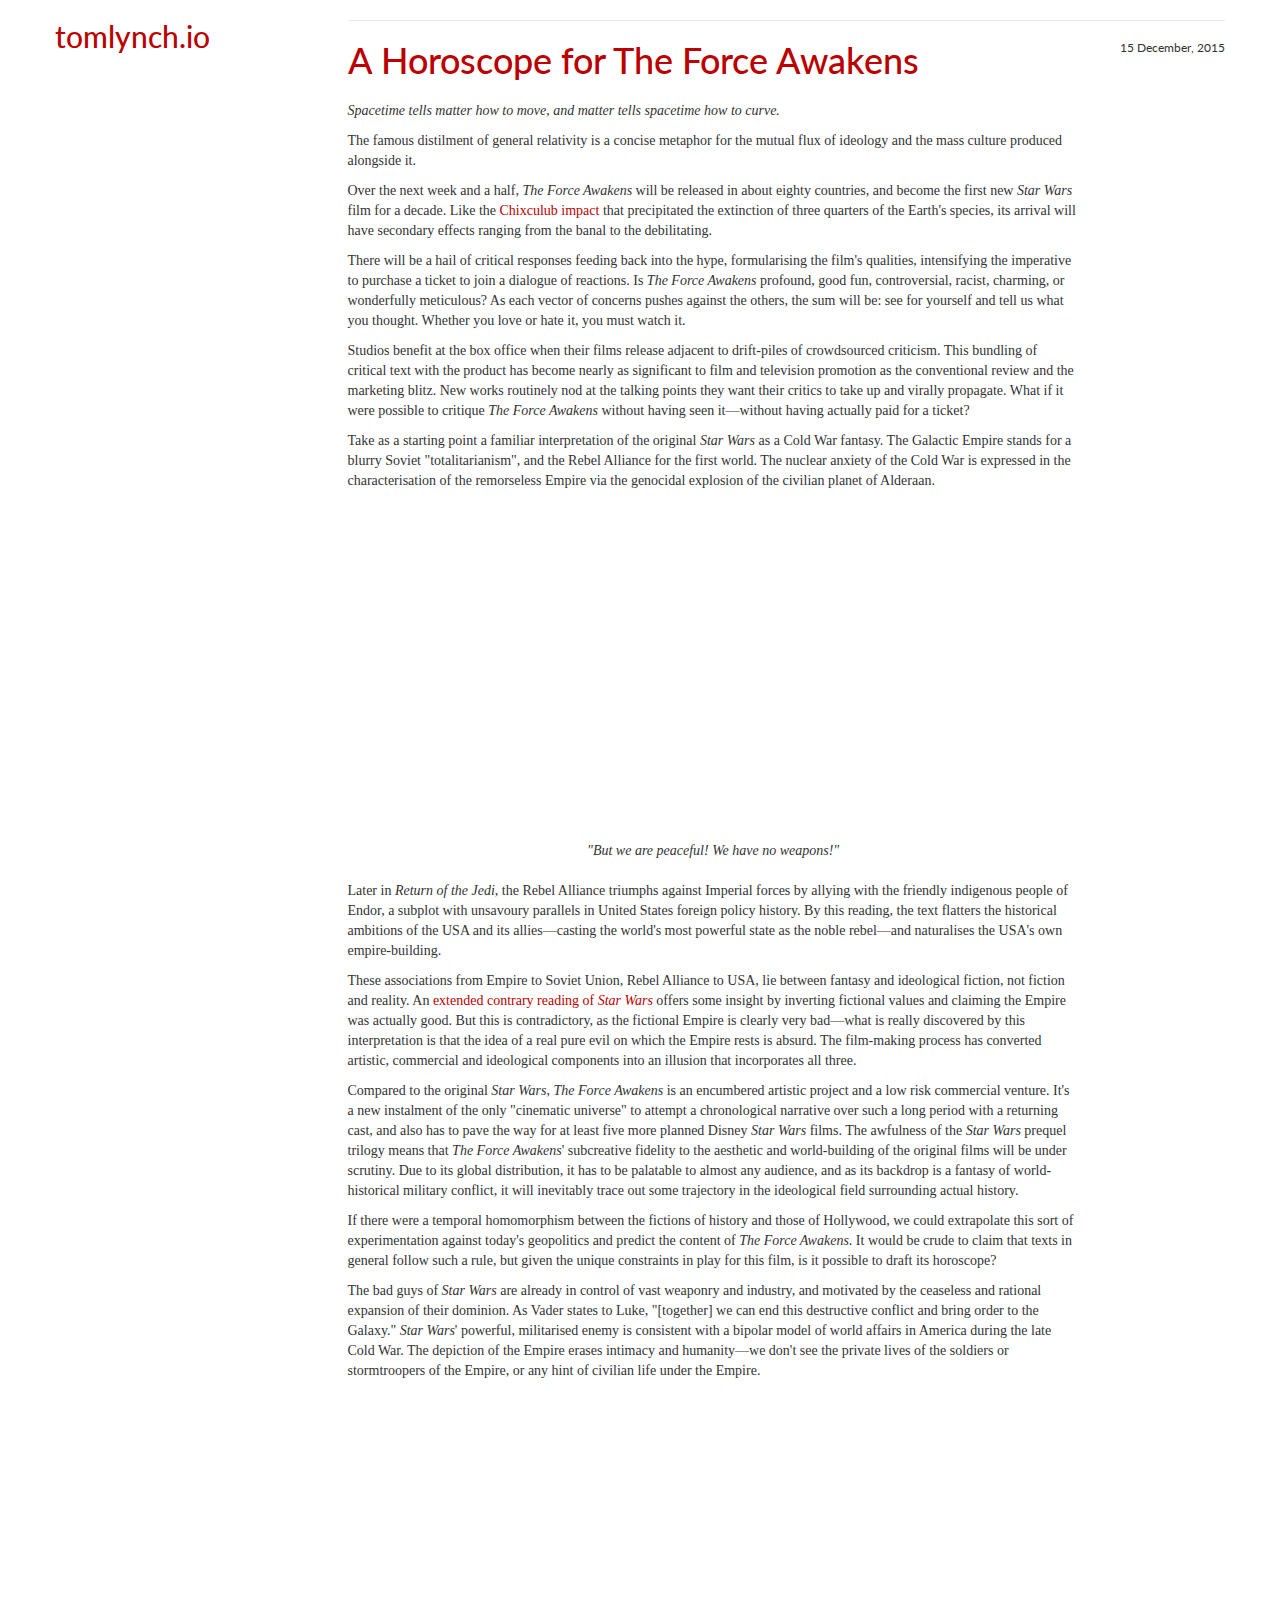
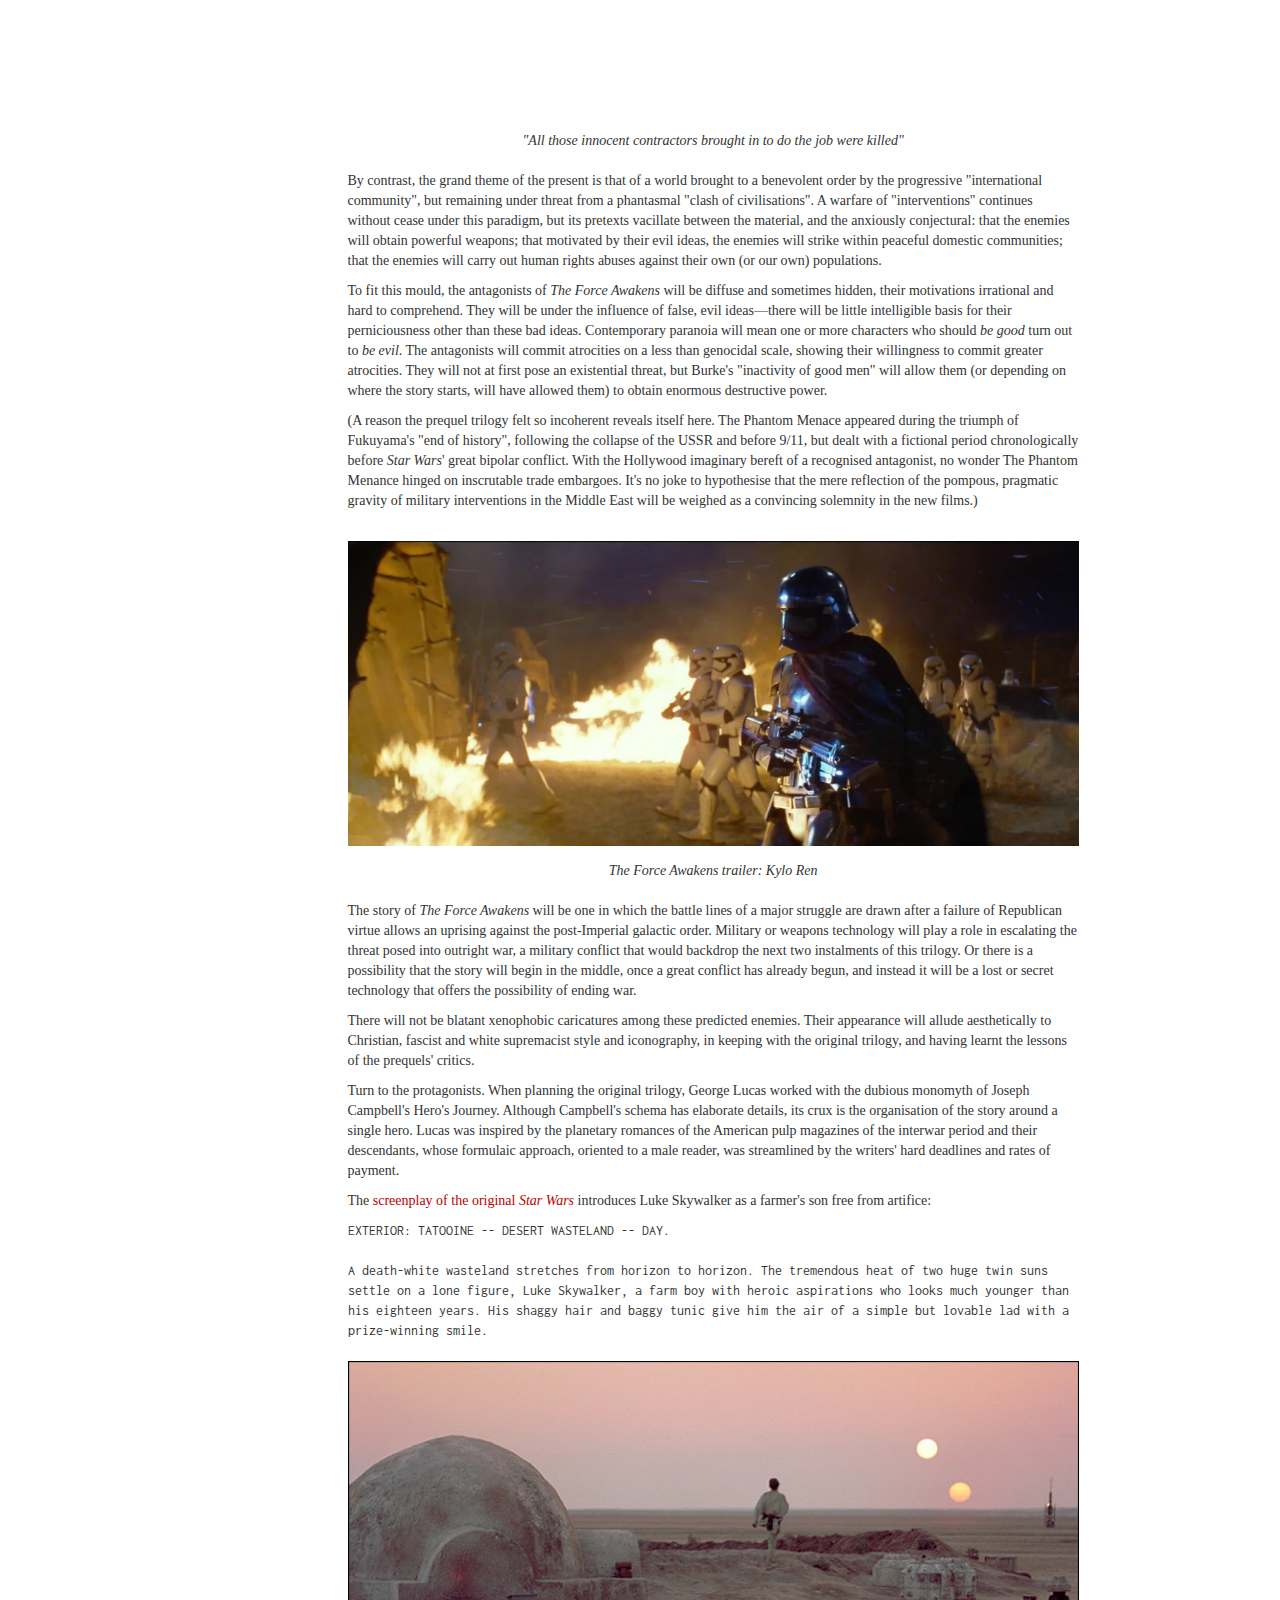
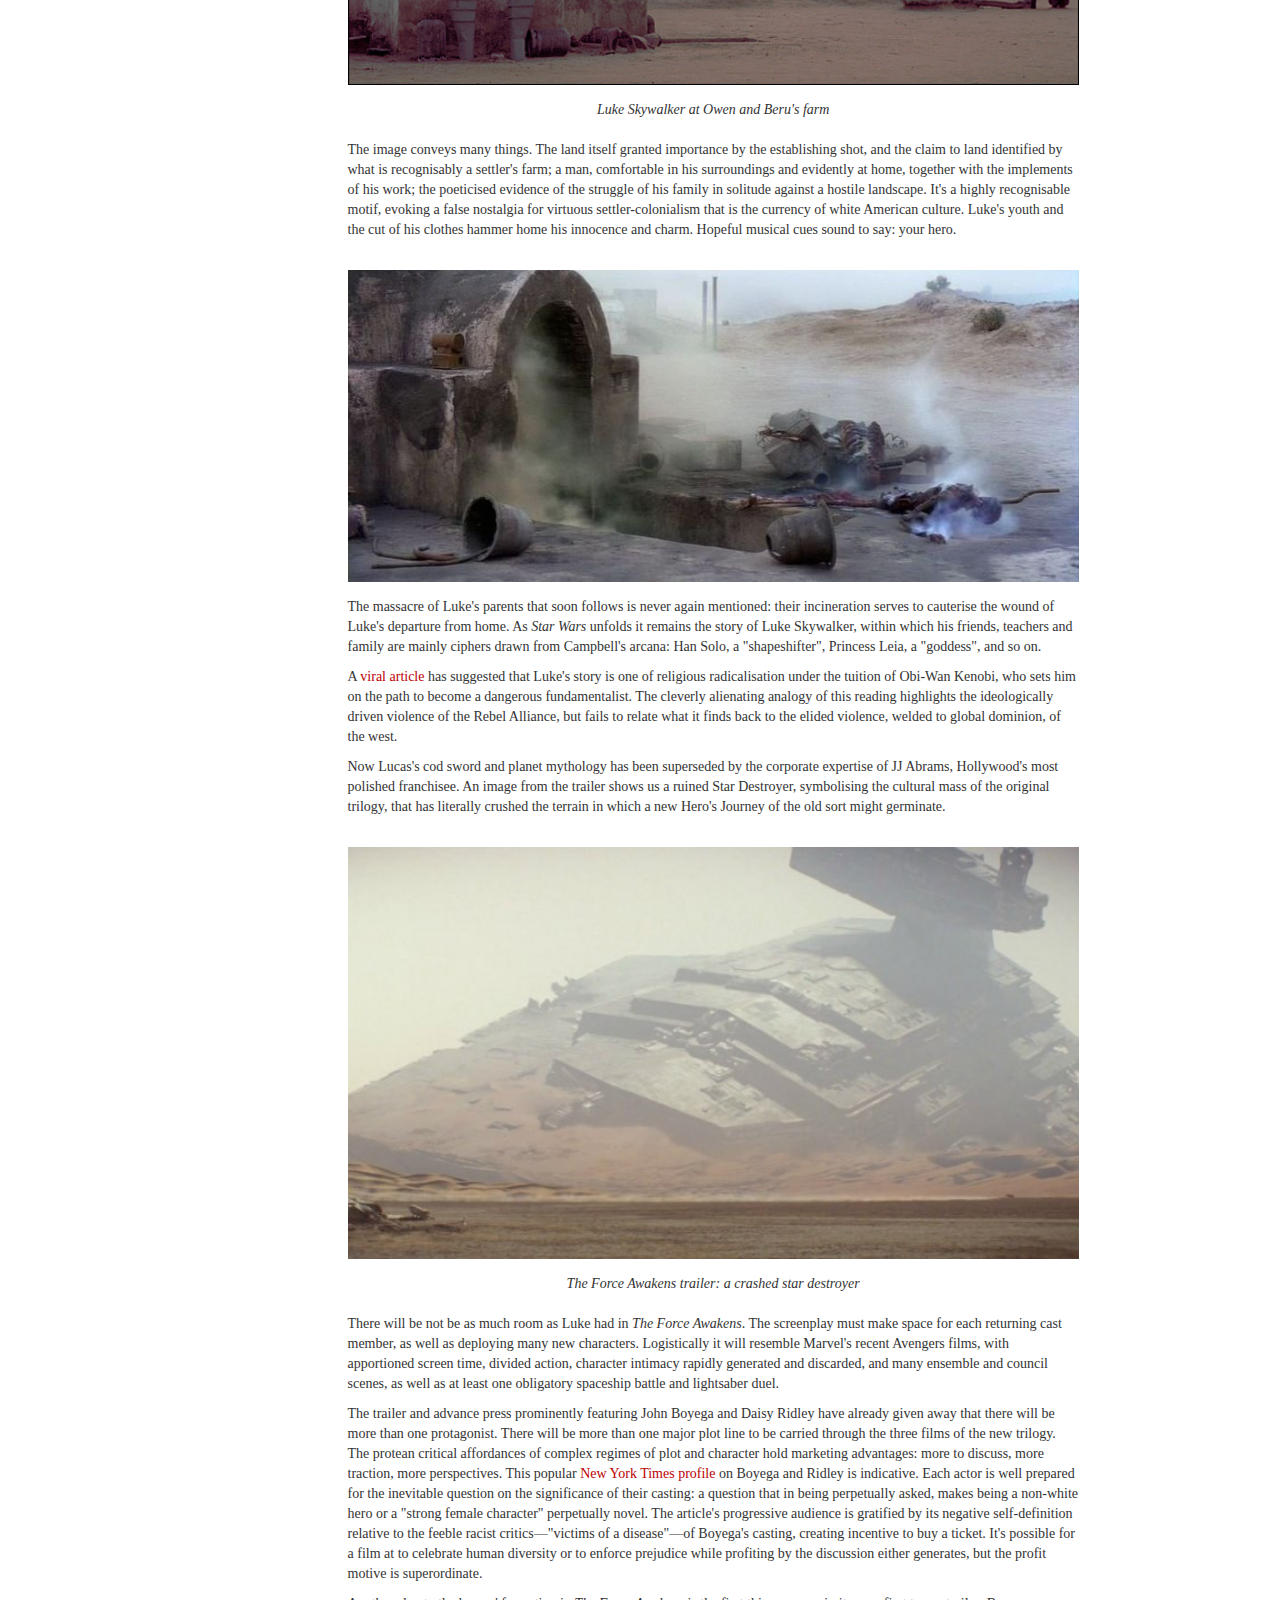
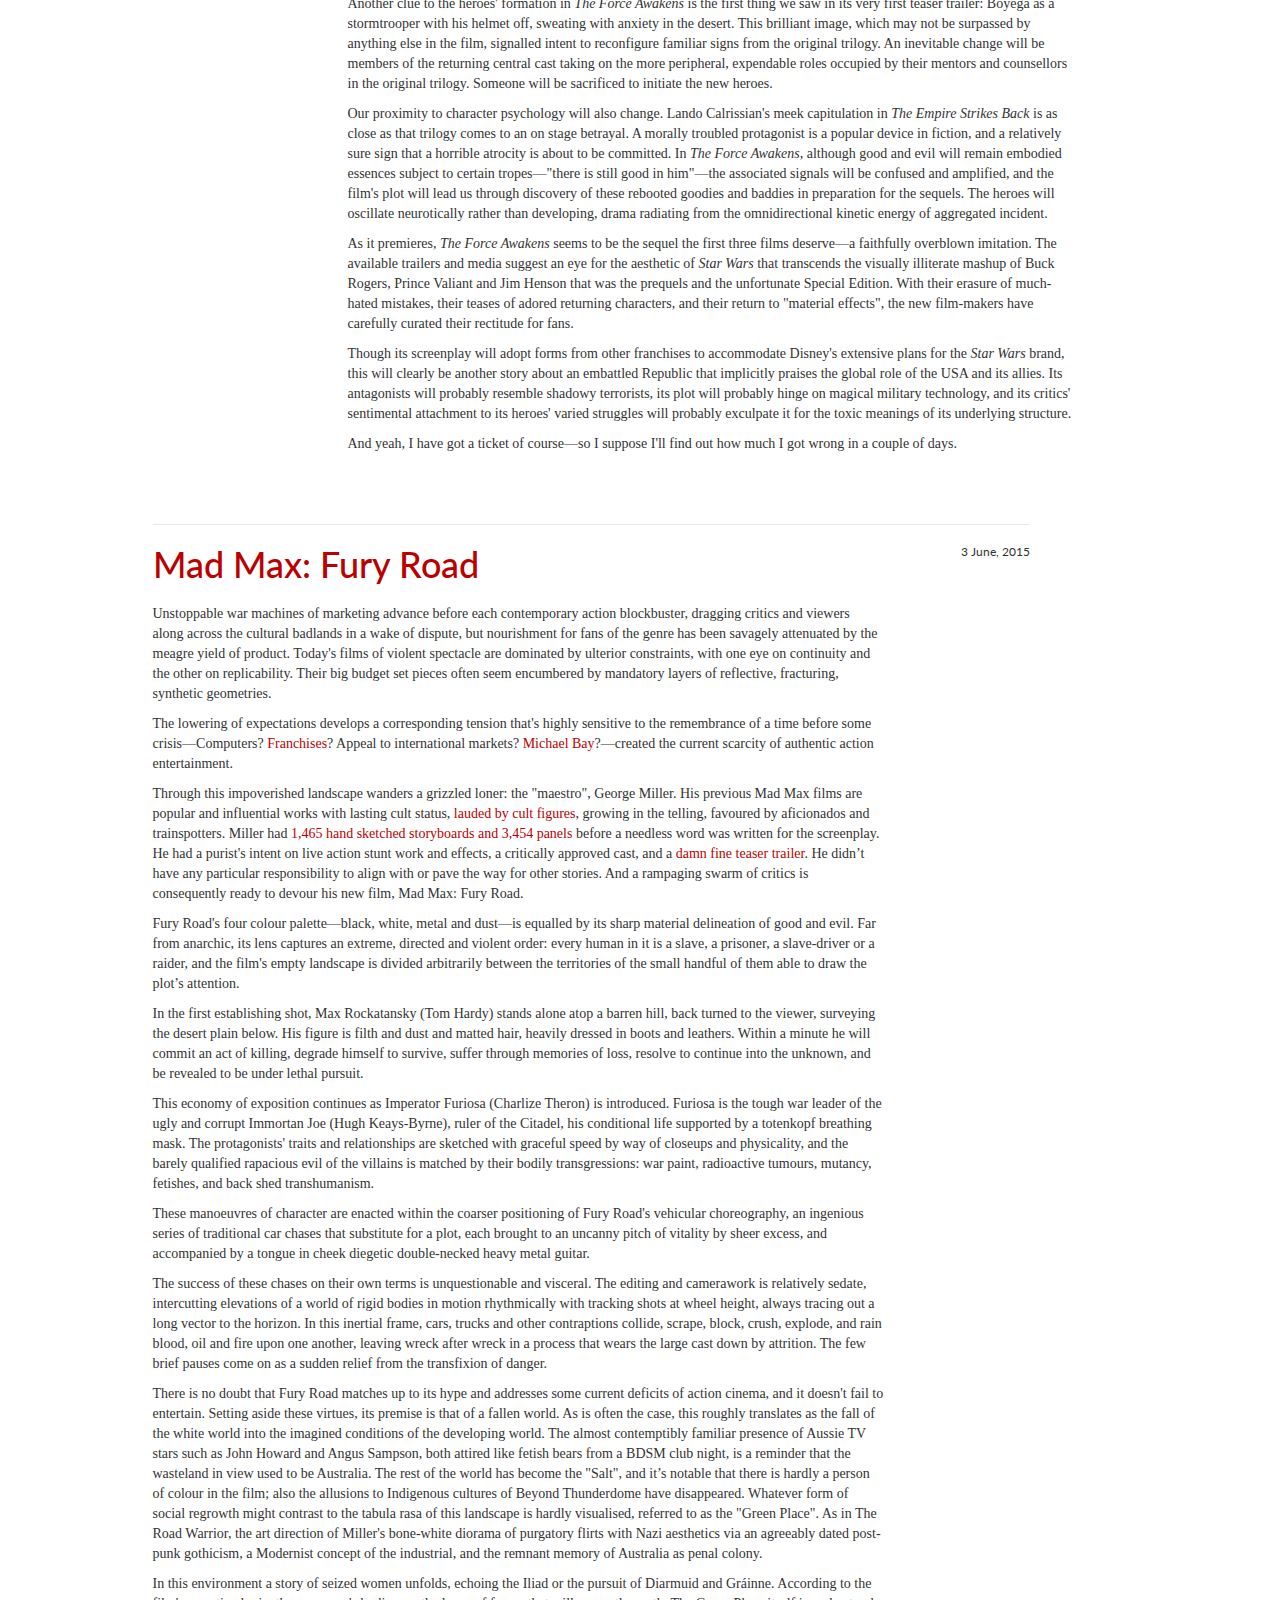
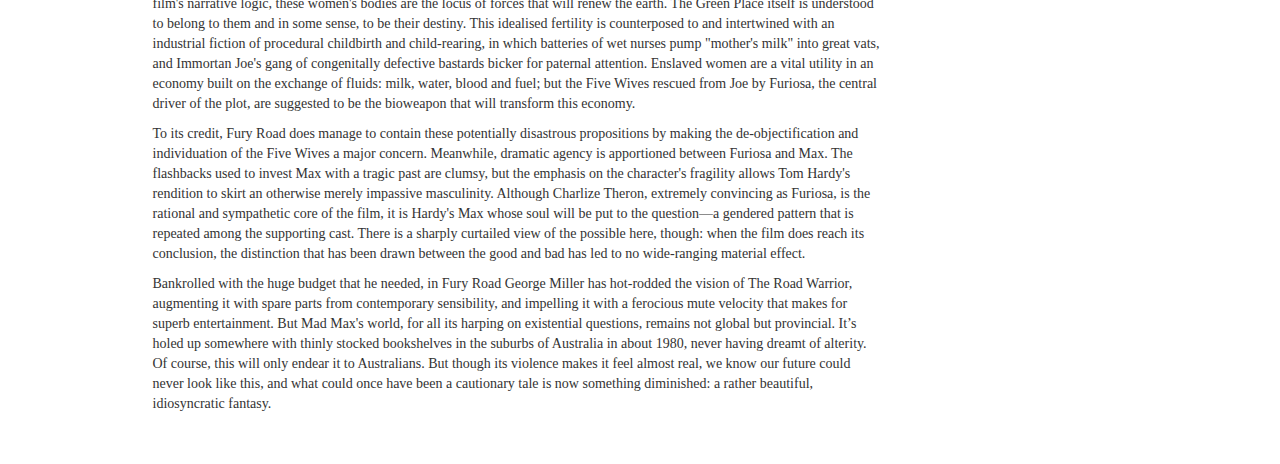
==== index.html @ 4af095e6 "updates for TFA embedded videos and screenplay formatting" ====
<!DOCTYPE html>
<html xml:lang="en" lang="en-us">
<head>
<meta http-equiv="content-type" content="text/html; charset=utf-8" />
<meta name="viewport" content="width=device-width, initial-scale=1" />
<title>tomlynch.io</title>
<meta name="author" content="Tom Lynch" />
<link rel="icon" type="image/png" href="/img/blackcircle-malevich-32x32.png" sizes="32x32" />
<link rel="icon" type="image/png" href="/img/blackcircle-malevich-16x16.png" sizes="16x16" />
<link href="/atom.xml" rel="alternate" title="the attentive worker" type="application/atom+xml" />
<link href="http://fonts.googleapis.com/css?family=Lato:400,700,400italic,700italic" rel="stylesheet" type="text/css" />
<link href="http://fonts.googleapis.com/css?family=Inconsolata:400,700&amp;subset=latin,latin-ext" rel="stylesheet" type="text/css" />
<link href="/css/tomlynchio.min.css" rel="stylesheet" />
</head>
<body>
<div class="container">
  <div class="row">
    <div class="left-bar col-md-2">
      <nav class="navbar navbar-default nav-stacked">
	<div class="navbar-header">
	  <!--<button type="button" class="navbar-toggle" data-toggle="collapse" data-target=".navbar-collapse">
	    <span class="sr-only">Toggle navigation</span>
	    <span class="glyphicon glyphicon-list"></span>
			</button>-->
	  <h2><a href="/">tomlynch.io</a></h2>
	</div>
	<!--<div class="collapse navbar-collapse">
	  <ul class="nav navbar-nav">
	    <li><h3><a href="/about">about</a></h3></li>
	    <li><h3><a href="/">archive</a></h3></li>
	    <li><h3><a href="/">categories</a></h3></li>
	    <li><h3><a href="/">tags</a></h3></li>
	  </ul>
		</div>-->
      </nav>
      <div class="hidden-xs hidden-sm">
	<script language="javascript" src="http://pinboard.in//widgets/v1/linkroll/?user=attentive&amp;count=50&amp;tag=reading"></script>
      </div>
    </div>
    <div class="silkscreen-post">
      <div class="col-md-1"></div>
      <div class="main col-md-9">
	<div class="body col-md-10">
	  <h1 class="silkscreen-title"><a href="2015/12/15/a-horoscope-for-the-force-awakens">A Horoscope for The Force Awakens</a></h1>
	  <h6 class="date silkscreen-published hidden-md hidden-lg">15 December, 2015</h6>
	  <div class="silkscreen-body"><html><head></head><body><p><em>Spacetime tells matter how to move, and matter tells spacetime how to curve.</em></p><p>The famous distilment of general relativity is a concise metaphor for the mutual flux of ideology and the mass culture produced alongside it. </p><p>Over the next week and a half, <em>The Force Awakens</em> will be released in about eighty countries, and become the first new <em>Star Wars</em> film for a decade. Like the <a href="https://en.wikipedia.org/wiki/Chicxulub_impactor">Chixculub impact</a> that precipitated the extinction of three quarters of the Earth's species, its arrival will have secondary effects ranging from the banal to the debilitating. </p><p>There will be a hail of critical responses feeding back into the hype, formularising the film's qualities, intensifying the imperative to purchase a ticket to join a dialogue of reactions. Is <em>The Force Awakens</em> profound, good fun, controversial, racist, charming, or wonderfully meticulous? As each vector of concerns pushes against the others, the sum will be: see for yourself and tell us what you thought. Whether you love or hate it, you must watch it. </p><p>Studios benefit at the box office when their films release adjacent to drift-piles of crowdsourced criticism. This bundling of critical text with the product has become nearly as significant to film and television promotion as the conventional review and the marketing blitz. New works routinely nod at the talking points they want their critics to take up and virally propagate. What if it were possible to critique <em>The Force Awakens</em> without having seen it—without having actually paid for a ticket?</p><p>Take as a starting point a familiar interpretation of the original <em>Star Wars</em> as a Cold War fantasy. The Galactic Empire stands for a blurry Soviet "totalitarianism", and the Rebel Alliance for the first world. The nuclear anxiety of the Cold War is expressed in the characterisation of the remorseless Empire via the genocidal explosion of the civilian planet of Alderaan.</p>
<p class="video-wrapper">
<iframe allowfullscreen="" class="video" frameborder="0" height="315" src="https://www.youtube.com/embed/p0qLzsIhUMk" width="560"></iframe></p>
<p class="caption">"But we are peaceful! We have no weapons!"</p><p>Later in <em>Return of the Jedi</em>, the Rebel Alliance triumphs against Imperial forces by allying with the friendly indigenous people of Endor, a subplot with unsavoury parallels in United States foreign policy history. By this reading, the text flatters the historical ambitions of the USA and its allies—casting the world's most powerful state as the noble rebel—and naturalises the USA's own empire-building.</p><p>These associations from Empire to Soviet Union, Rebel Alliance to USA, lie between fantasy and ideological fiction, not fiction and reality. An <a href="http://www.weeklystandard.com/article/2540">extended contrary reading of <em>Star Wars</em></a> offers some insight by inverting fictional values and claiming the Empire was actually good. But this is contradictory, as the fictional Empire is clearly very bad—what is really discovered by this interpretation is that the idea of a real pure evil on which the Empire rests is absurd. The film-making process has converted artistic, commercial and ideological components into an illusion that incorporates all three. </p><p>Compared to the original <em>Star Wars</em>, <em>The Force Awakens</em> is an encumbered artistic project and a low risk commercial venture. It's a new instalment of the only "cinematic universe" to attempt a chronological narrative over such a long period with a returning cast, and also has to pave the way for at least five more planned Disney <em>Star Wars</em> films. The awfulness of the <em>Star Wars</em> prequel trilogy means that <em>The Force Awakens</em>' subcreative fidelity to the aesthetic and world-building of the original films will be under scrutiny. Due to its global distribution, it has to be palatable to almost any audience, and as its backdrop is a fantasy of world-historical military conflict, it will inevitably trace out some trajectory in the ideological field surrounding actual history. </p><p>If there were a temporal homomorphism between the fictions of history and those of Hollywood, we could extrapolate this sort of experimentation against today's geopolitics and predict the content of <em>The Force Awakens</em>. It would be crude to claim that texts in general follow such a rule, but given the unique constraints in play for this film, is it possible to draft its horoscope? </p><p>The bad guys of <em>Star Wars</em> are already in control of vast weaponry and industry, and motivated by the ceaseless and rational expansion of their dominion. As Vader states to Luke, "[together] we can end this destructive conflict and bring order to the Galaxy." <em>Star Wars</em>' powerful, militarised enemy is consistent with a bipolar model of world affairs in America during the late Cold War. The depiction of the Empire erases intimacy and humanity—we don't see the private lives of the soldiers or stormtroopers of the Empire, or any hint of civilian life under the Empire. </p>
<p class="video-wrapper">
<iframe allowfullscreen="" class="video" frameborder="0" height="315" src="https://www.youtube.com/embed/iQdDRrcAOjA" width="560"></iframe></p>
<p class="caption">"All those innocent contractors brought in to do the job were killed"</p><p>By contrast, the grand theme of the present is that of a world brought to a benevolent order by the progressive "international community", but remaining under threat from a phantasmal "clash of civilisations". A warfare of "interventions" continues without cease under this paradigm, but its pretexts vacillate between the material, and the anxiously conjectural: that the enemies will obtain powerful weapons; that motivated by their evil ideas, the enemies will strike within peaceful domestic communities; that the enemies will carry out human rights abuses against their own (or our own) populations. </p><p>To fit this mould, the antagonists of <em>The Force Awakens</em> will be diffuse and sometimes hidden, their motivations irrational and hard to comprehend. They will be under the influence of false, evil ideas—there will be little intelligible basis for their perniciousness other than these bad ideas. Contemporary paranoia will mean one or more characters who should <em>be good</em> turn out to <em>be evil</em>. The antagonists will commit atrocities on a less than genocidal scale, showing their willingness to commit greater atrocities. They will not at first pose an existential threat, but Burke's "inactivity of good men" will allow them (or depending on where the story starts, will have allowed them) to obtain enormous destructive power. </p><p>(A reason the prequel trilogy felt so incoherent reveals itself here. The Phantom Menace appeared during the triumph of Fukuyama's "end of history", following the collapse of the USSR and before 9/11, but dealt with a fictional period chronologically before <em>Star Wars</em>' great bipolar conflict. With the Hollywood imaginary bereft of a recognised antagonist, no wonder The Phantom Menance hinged on inscrutable trade embargoes. It's no joke to hypothesise that the mere reflection of the pompous, pragmatic gravity of military interventions in the Middle East will be weighed as a convincing solemnity in the new films.)</p><p><img _="" alt="The Force Awakens: Kylo Ren" src="/2015/12/15/a-horoscope-for-the-force-awakens/starwars_kylo_ren.jpg" /> </p><p class="caption">The Force Awakens trailer: Kylo Ren</p><p></p><p>The story of <em>The Force Awakens</em> will be one in which the battle lines of a major struggle are drawn after a failure of Republican virtue allows an uprising against the post-Imperial galactic order. Military or weapons technology will play a role in escalating the threat posed into outright war, a military conflict that would backdrop the next two instalments of this trilogy. Or there is a possibility that the story will begin in the middle, once a great conflict has already begun, and instead it will be a lost or secret technology that offers the possibility of ending war. </p><p>There will not be blatant xenophobic caricatures among these predicted enemies. Their appearance will allude aesthetically to Christian, fascist and white supremacist style and iconography, in keeping with the original trilogy, and having learnt the lessons of the prequels' critics. </p><p>Turn to the protagonists. When planning the original trilogy, George Lucas worked with the dubious monomyth of Joseph Campbell's Hero's Journey. Although Campbell's schema has elaborate details, its crux is the organisation of the story around a single hero. Lucas was inspired by the planetary romances of the American pulp magazines of the interwar period and their descendants, whose formulaic approach, oriented to a male reader, was streamlined by the writers' hard deadlines and rates of payment. </p><p>The <a href="https://sfy.ru/?script=star_wars">screenplay of the original <em>Star Wars</em></a> introduces Luke Skywalker as a farmer's son free from artifice: </p>
<div class="screenplay">EXTERIOR: TATOOINE -- DESERT WASTELAND -- DAY.
 <br /><br />
A death-white wasteland stretches from horizon to horizon. The 
tremendous heat of two huge twin suns settle on a lone figure, 
Luke Skywalker, a farm boy with heroic aspirations who looks 
much younger than his eighteen years. His shaggy hair and 
baggy tunic give him the air of a simple but lovable lad with 
a prize-winning smile.</div><p><img _="" alt="Luke at Owen and Beru's farm" src="/2015/12/15/a-horoscope-for-the-force-awakens/starwars_luke_tatooine.png" /> </p><p class="caption">Luke Skywalker at Owen and Beru's farm</p><p></p><p>The image conveys many things. The land itself granted importance by the establishing shot, and the claim to land identified by what is recognisably a settler's farm; a man, comfortable in his surroundings and evidently at home, together with the implements of his work; the poeticised evidence of the struggle of his family in solitude against a hostile landscape. It's a highly recognisable motif, evoking a false nostalgia for virtuous settler-colonialism that is the currency of white American culture. Luke's youth and the cut of his clothes hammer home his innocence and charm. Hopeful musical cues sound to say: your hero.</p><p><img _="" alt="Owen and Beru's bodies" src="/2015/12/15/a-horoscope-for-the-force-awakens/starwars_owen_beru.jpg" /></p><p>The massacre of Luke's parents that soon follows is never again mentioned: their incineration serves to cauterise the wound of Luke's departure from home. As <em>Star Wars</em> unfolds it remains the story of Luke Skywalker, within which his friends, teachers and family are mainly ciphers drawn from Campbell's arcana: Han Solo, a "shapeshifter", Princess Leia, a "goddess", and so on.</p><p>A <a href="http://decider.com/2015/12/11/the-radicalization-of-luke-skywalker-a-jedis-path-to-jihad/">viral article</a> has suggested that Luke's story is one of religious radicalisation under the tuition of Obi-Wan Kenobi, who sets him on the path to become a dangerous fundamentalist. The cleverly alienating analogy of this reading highlights the ideologically driven violence of the Rebel Alliance, but fails to relate what it finds back to the elided violence, welded to global dominion, of the west.</p><p>Now Lucas's cod sword and planet mythology has been superseded by the corporate expertise of JJ Abrams, Hollywood's most polished franchisee. An image from the trailer shows us a ruined Star Destroyer, symbolising the cultural mass of the original trilogy, that has literally crushed the terrain in which a new Hero's Journey of the old sort might germinate. </p><p><img _="" alt="The Force Awakens: a crashed Star Destroyer" src="/2015/12/15/a-horoscope-for-the-force-awakens/starwars_crashed_star_destroyer.jpg" /> </p><p class="caption">The Force Awakens trailer: a crashed star destroyer</p><p></p><p>There will be not be as much room as Luke had in <em>The Force Awakens</em>. The screenplay must make space for each returning cast member, as well as deploying many new characters. Logistically it will resemble Marvel's recent Avengers films, with apportioned screen time, divided action, character intimacy rapidly generated and discarded, and many ensemble and council scenes, as well as at least one obligatory spaceship battle and lightsaber duel. </p><p>The trailer and advance press prominently featuring John Boyega and Daisy Ridley have already given away that there will be more than one protagonist. There will be more than one major plot line to be carried through the three films of the new trilogy. The protean critical affordances of complex regimes of plot and character hold marketing advantages: more to discuss, more traction, more perspectives. This popular <a href="http://mobile.nytimes.com/2015/12/20/movies/in-new-star-wars-daisy-ridley-and-john-boyega-brace-for-galactic-fame.html">New York Times profile</a> on Boyega and Ridley is indicative. Each actor is well prepared for the inevitable question on the significance of their casting: a question that in being perpetually asked, makes being a non-white hero or a "strong female character" perpetually novel. The article's progressive audience is gratified by its negative self-definition relative to the feeble racist critics—"victims of a disease"—of Boyega's casting, creating incentive to buy a ticket. It's possible for a film at to celebrate human diversity or to enforce prejudice while profiting by the discussion either generates, but the profit motive is superordinate. </p><p>Another clue to the heroes' formation in <em>The Force Awakens</em> is the first thing we saw in its very first teaser trailer: Boyega as a stormtrooper with his helmet off, sweating with anxiety in the desert. This brilliant image, which may not be surpassed by anything else in the film, signalled intent to reconfigure familiar signs from the original trilogy. An inevitable change will be members of the returning central cast taking on the more peripheral, expendable roles occupied by their mentors and counsellors in the original trilogy. Someone will be sacrificed to initiate the new heroes. </p><p>Our proximity to character psychology will also change. Lando Calrissian's meek capitulation in <em>The Empire Strikes Back</em> is as close as that trilogy comes to an on stage betrayal. A morally troubled protagonist is a popular device in fiction, and a relatively sure sign that a horrible atrocity is about to be committed. In <em>The Force Awakens</em>, although good and evil will remain embodied essences subject to certain tropes—"there is still good in him"—the associated signals will be confused and amplified, and the film's plot will lead us through discovery of these rebooted goodies and baddies in preparation for the sequels. The heroes will oscillate neurotically rather than developing, drama radiating from the omnidirectional kinetic energy of aggregated incident. </p><p>As it premieres, <em>The Force Awakens</em> seems to be the sequel the first three films deserve—a faithfully overblown imitation. The available trailers and media suggest an eye for the aesthetic of <em>Star Wars</em> that transcends the visually illiterate mashup of Buck Rogers, Prince Valiant and Jim Henson that was the prequels and the unfortunate Special Edition. With their erasure of much-hated mistakes, their teases of adored returning characters, and their return to "material effects", the new film-makers have carefully curated their rectitude for fans. </p><p>Though its screenplay will adopt forms from other franchises to accommodate Disney's extensive plans for the <em>Star Wars</em> brand, this will clearly be another story about an embattled Republic that implicitly praises the global role of the USA and its allies. Its antagonists will probably resemble shadowy terrorists, its plot will probably hinge on magical military technology, and its critics' sentimental attachment to its heroes' varied struggles will probably exculpate it for the toxic meanings of its underlying structure. </p><p>And yeah, I have got a ticket of course—so I suppose I'll find out how much I got wrong in a couple of days.</p></body></html></div>
	</div>
	<div class="right-bar col-md-2 hidden-xs hidden-sm">
	  <h6 class="date silkscreen-published">15 December, 2015</h6>      
	</div>
      </div>
    </div><div class="silkscreen-post">
      <div class="col-md-1"></div>
      <div class="main col-md-9">
	<div class="body col-md-10">
	  <h1 class="silkscreen-title"><a href="2015/6/3/mad-max-fury-road">Mad Max: Fury Road</a></h1>
	  <h6 class="date silkscreen-published hidden-md hidden-lg">3 June, 2015</h6>
	  <div class="silkscreen-body"><html><head></head><body><p>Unstoppable war machines of marketing advance before each contemporary action blockbuster, dragging critics and viewers along across the cultural badlands in a wake of dispute, but nourishment for fans of the genre has been savagely attenuated by the meagre yield of product. Today's films of violent spectacle are dominated by ulterior constraints, with one eye on continuity and the other on replicability. Their big budget set pieces often seem encumbered by mandatory layers of reflective, fracturing, synthetic geometries.</p><p>The lowering of expectations develops a corresponding tension that's highly sensitive to the remembrance of a time before some crisis—Computers? <a href="http://marvel.com/avengers">Franchises</a>? Appeal to international markets? <a href="https://www.youtube.com/watch?v=2THVvshvq0Q">Michael Bay</a>?—created the current scarcity of authentic action entertainment.</p><p>Through this impoverished landscape wanders a grizzled loner: the "maestro", George Miller. His previous Mad Max films are popular and influential works with lasting cult status, <a href="http://www.ballardian.com/mad-max-punks-sistine-chapel-a-ballardian-primer">lauded by cult figures</a>, growing in the telling, favoured by aficionados and trainspotters. Miller had <a href="http://www.wired.com/2015/05/mad-max-fury-road/">1,465 hand sketched storyboards and 3,454 panels</a> before a needless word was written for the screenplay. He had a purist's intent on live action stunt work and effects, a critically approved cast, and a <a href="https://www.youtube.com/watch?v=hEJnMQG9ev8">damn fine teaser trailer</a>. He didn’t have any particular responsibility to align with or pave the way for other stories. And a rampaging swarm of critics is consequently ready to devour his new film, Mad Max: Fury Road.</p><p>Fury Road's four colour palette—black, white, metal and dust—is equalled by its sharp material delineation of good and evil. Far from anarchic, its lens captures an extreme, directed and violent order: every human in it is a slave, a prisoner, a slave-driver or a raider, and the film's empty landscape is divided arbitrarily between the territories of the small handful of them able to draw the plot’s attention.</p><p>In the first establishing shot, Max Rockatansky (Tom Hardy) stands alone atop a barren hill, back turned to the viewer, surveying the desert plain below. His figure is filth and dust and matted hair, heavily dressed in boots and leathers. Within a minute he will commit an act of killing, degrade himself to survive, suffer through memories of loss, resolve to continue into the unknown, and be revealed to be under lethal pursuit.</p><p>This economy of exposition continues as Imperator Furiosa (Charlize Theron) is introduced. Furiosa is the tough war leader of the ugly and corrupt Immortan Joe (Hugh Keays-Byrne), ruler of the Citadel, his conditional life supported by a totenkopf breathing mask. The protagonists' traits and relationships are sketched with graceful speed by way of closeups and physicality, and the barely qualified rapacious evil of the villains is matched by their bodily transgressions: war paint, radioactive tumours, mutancy, fetishes, and back shed transhumanism. </p><p>These manoeuvres of character are enacted within the coarser positioning of Fury Road's vehicular choreography, an ingenious series of traditional car chases that substitute for a plot, each brought to an uncanny pitch of vitality by sheer excess, and accompanied by a tongue in cheek diegetic double-necked heavy metal guitar.</p><p>The success of these chases on their own terms is unquestionable and visceral. The editing and camerawork is relatively sedate, intercutting elevations of a world of rigid bodies in motion rhythmically with tracking shots at wheel height, always tracing out a long vector to the horizon. In this inertial frame, cars, trucks and other contraptions collide, scrape, block, crush, explode, and rain blood, oil and fire upon one another, leaving wreck after wreck in a process that wears the large cast down by attrition. The few brief pauses come on as a sudden relief from the transfixion of danger.</p><p>There is no doubt that Fury Road matches up to its hype and addresses some current deficits of action cinema, and it doesn't fail to entertain. Setting aside these virtues, its premise is that of a fallen world. As is often the case, this roughly translates as the fall of the white world into the imagined conditions of the developing world. The almost contemptibly familiar presence of Aussie TV stars such as John Howard and Angus Sampson, both attired like fetish bears from a BDSM club night, is a reminder that the wasteland in view used to be Australia. The rest of the world has become the "Salt", and it’s notable that there is hardly a person of colour in the film; also the allusions to Indigenous cultures of Beyond Thunderdome have disappeared. Whatever form of social regrowth might contrast to the tabula rasa of this landscape is hardly visualised, referred to as the "Green Place". As in The Road Warrior, the art direction of Miller's bone-white diorama of purgatory flirts with Nazi aesthetics via an agreeably dated post-punk gothicism, a Modernist concept of the industrial, and the remnant memory of Australia as penal colony.</p><p>In this environment a story of seized women unfolds, echoing the Iliad or the pursuit of Diarmuid and Gráinne. According to the film's narrative logic, these women's bodies are the locus of forces that will renew the earth. The Green Place itself is understood to belong to them and in some sense, to be their destiny. This idealised fertility is counterposed to and intertwined with an industrial fiction of procedural childbirth and child-rearing, in which batteries of wet nurses pump "mother's milk" into great vats, and Immortan Joe's gang of congenitally defective bastards bicker for paternal attention. Enslaved women are a vital utility in an economy built on the exchange of fluids: milk, water, blood and fuel; but the Five Wives rescued from Joe by Furiosa, the central driver of the plot, are suggested to be the bioweapon that will transform this economy.</p><p>To its credit, Fury Road does manage to contain these potentially disastrous propositions by making the de-objectification and individuation of the Five Wives a major concern. Meanwhile, dramatic agency is apportioned between Furiosa and Max. The flashbacks used to invest Max with a tragic past are clumsy, but the emphasis on the character's fragility allows Tom Hardy's rendition to skirt an otherwise merely impassive masculinity. Although Charlize Theron, extremely convincing as Furiosa, is the rational and sympathetic core of the film, it is Hardy's Max whose soul will be put to the question—a gendered pattern that is repeated among the supporting cast. There is a sharply curtailed view of the possible here, though: when the film does reach its conclusion, the distinction that has been drawn between the good and bad has led to no wide-ranging material effect.</p><p>Bankrolled with the huge budget that he needed, in Fury Road George Miller has hot-rodded the vision of The Road Warrior, augmenting it with spare parts from contemporary sensibility, and impelling it with a ferocious mute velocity that makes for superb entertainment. But Mad Max's world, for all its harping on existential questions, remains not global but provincial. It’s holed up somewhere with thinly stocked bookshelves in the suburbs of Australia in about 1980, never having dreamt of alterity. Of course, this will only endear it to Australians. But though its violence makes it feel almost real, we know our future could never look like this, and what could once have been a cautionary tale is now something diminished: a rather beautiful, idiosyncratic fantasy.</p></body></html></div>
	</div>
	<div class="right-bar col-md-2 hidden-xs hidden-sm">
	  <h6 class="date silkscreen-published">3 June, 2015</h6>      
	</div>
      </div>
    </div>
  </div>
</div>
<script type="text/x-mathjax-config">
MathJax.Hub.Config({
	    tex2jax: {
	      inlineMath: [ ['$','$'], ["\\(","\\)"] ],
	      processEscapes: true
	    }
	  });
</script>
<script type="text/javascript" src="//cdn.mathjax.org/mathjax/latest/MathJax.js?config=TeX-AMS_HTML-full"></script>
<script src="/js/jquery-2.1.1.min.js"></script>
<script src="/js/bootstrap.min.js"></script>
</body>


</html>
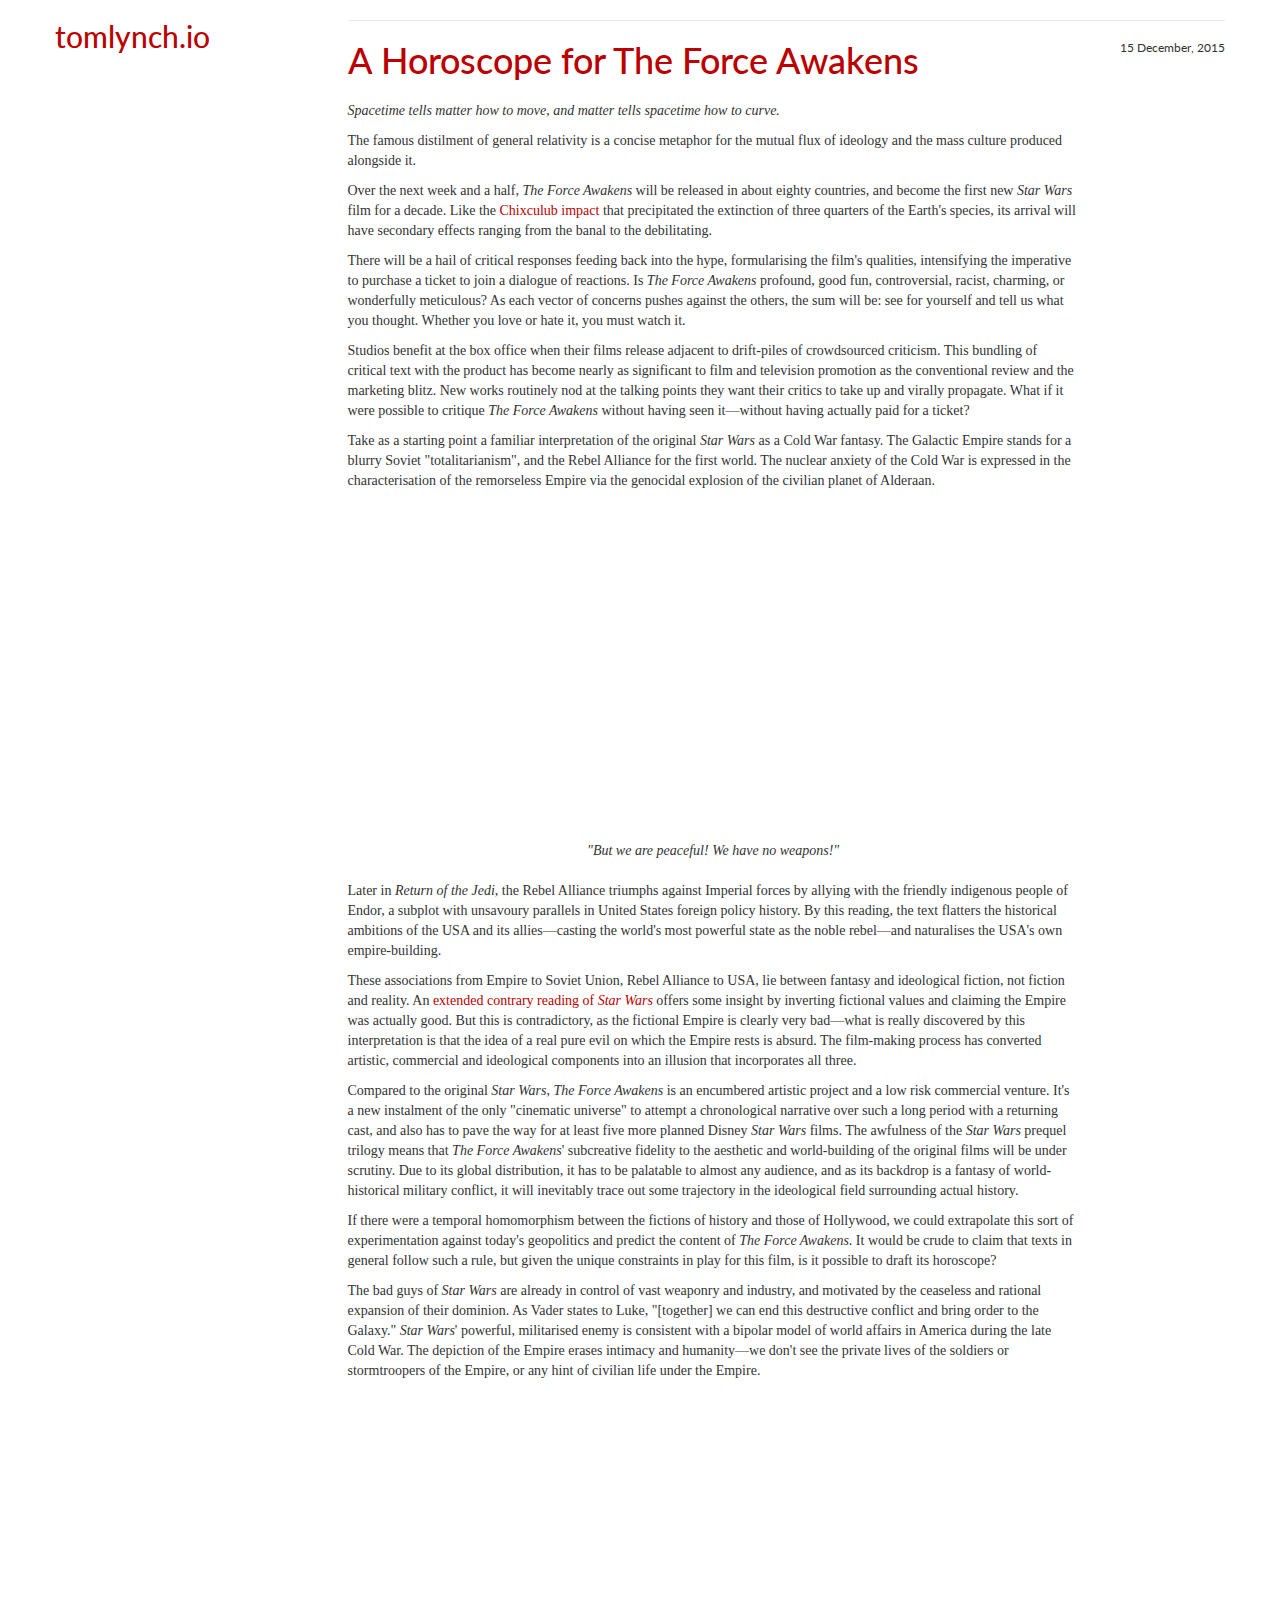
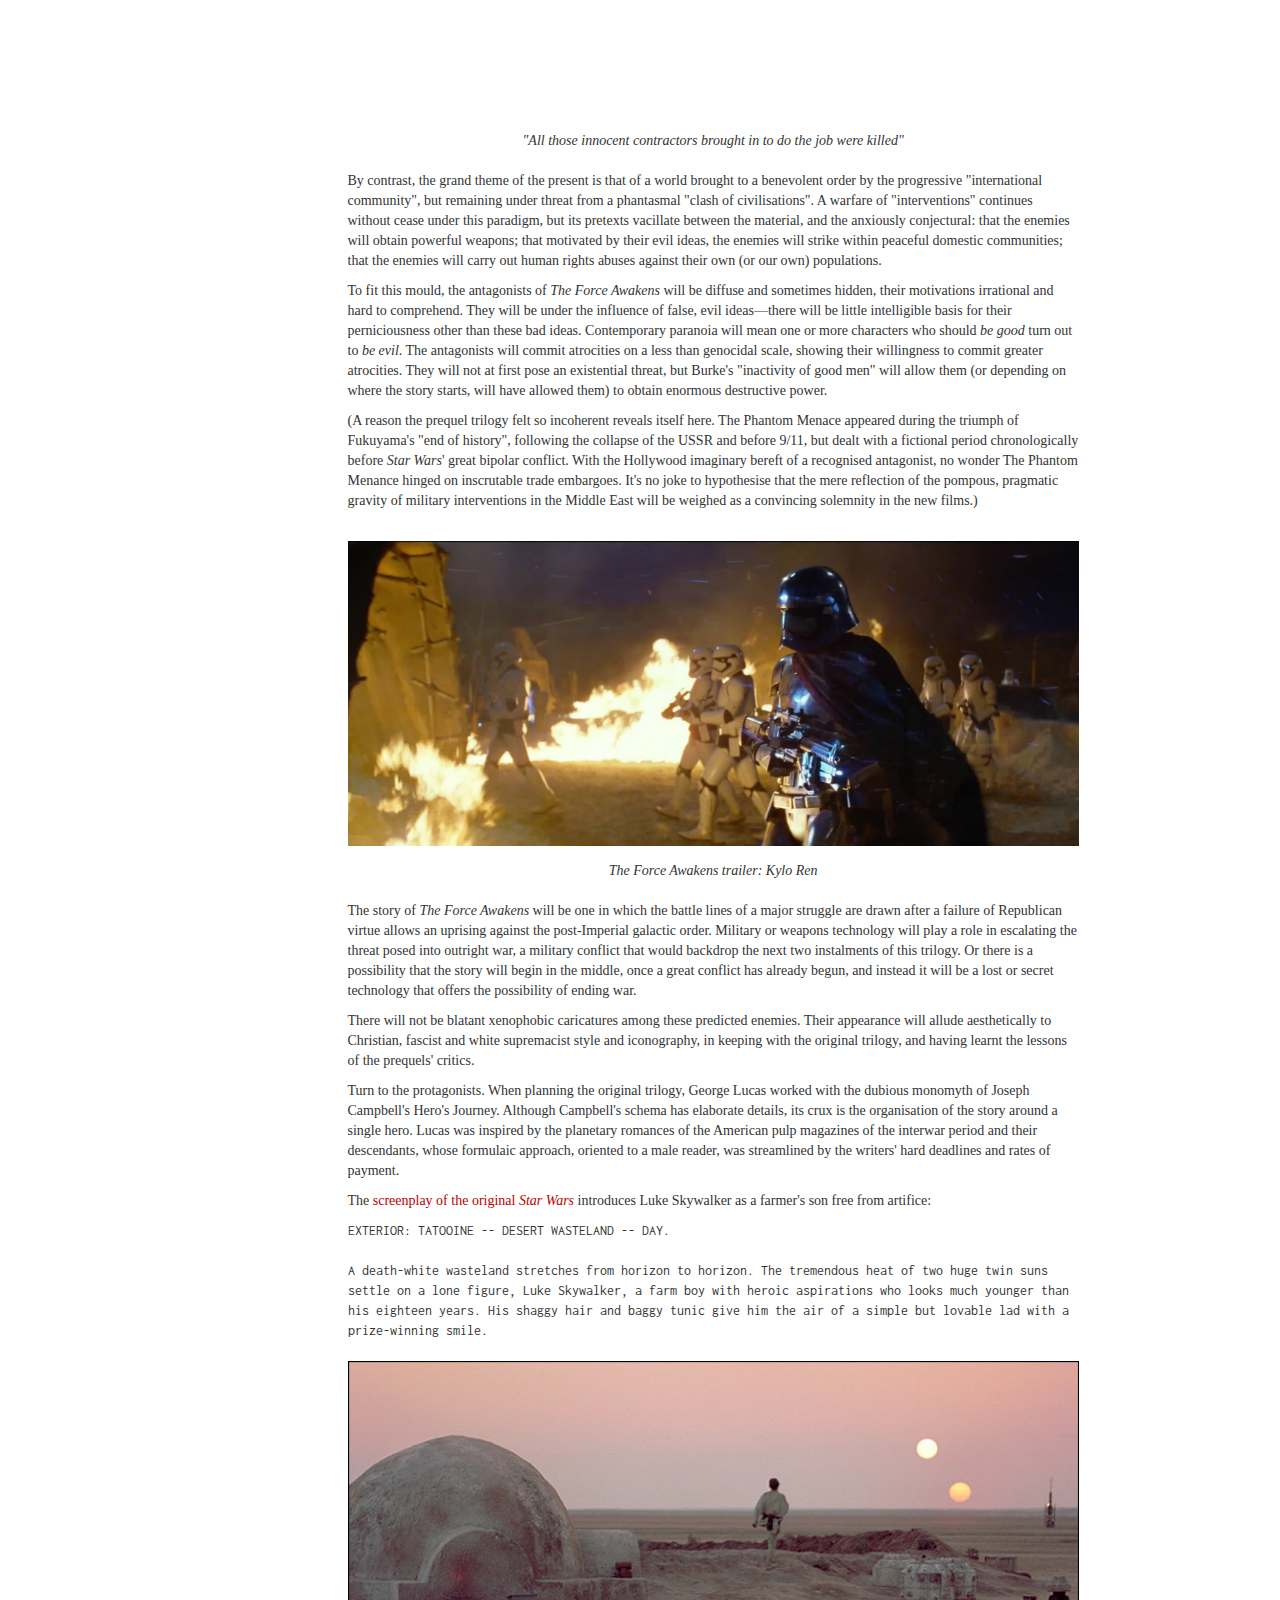
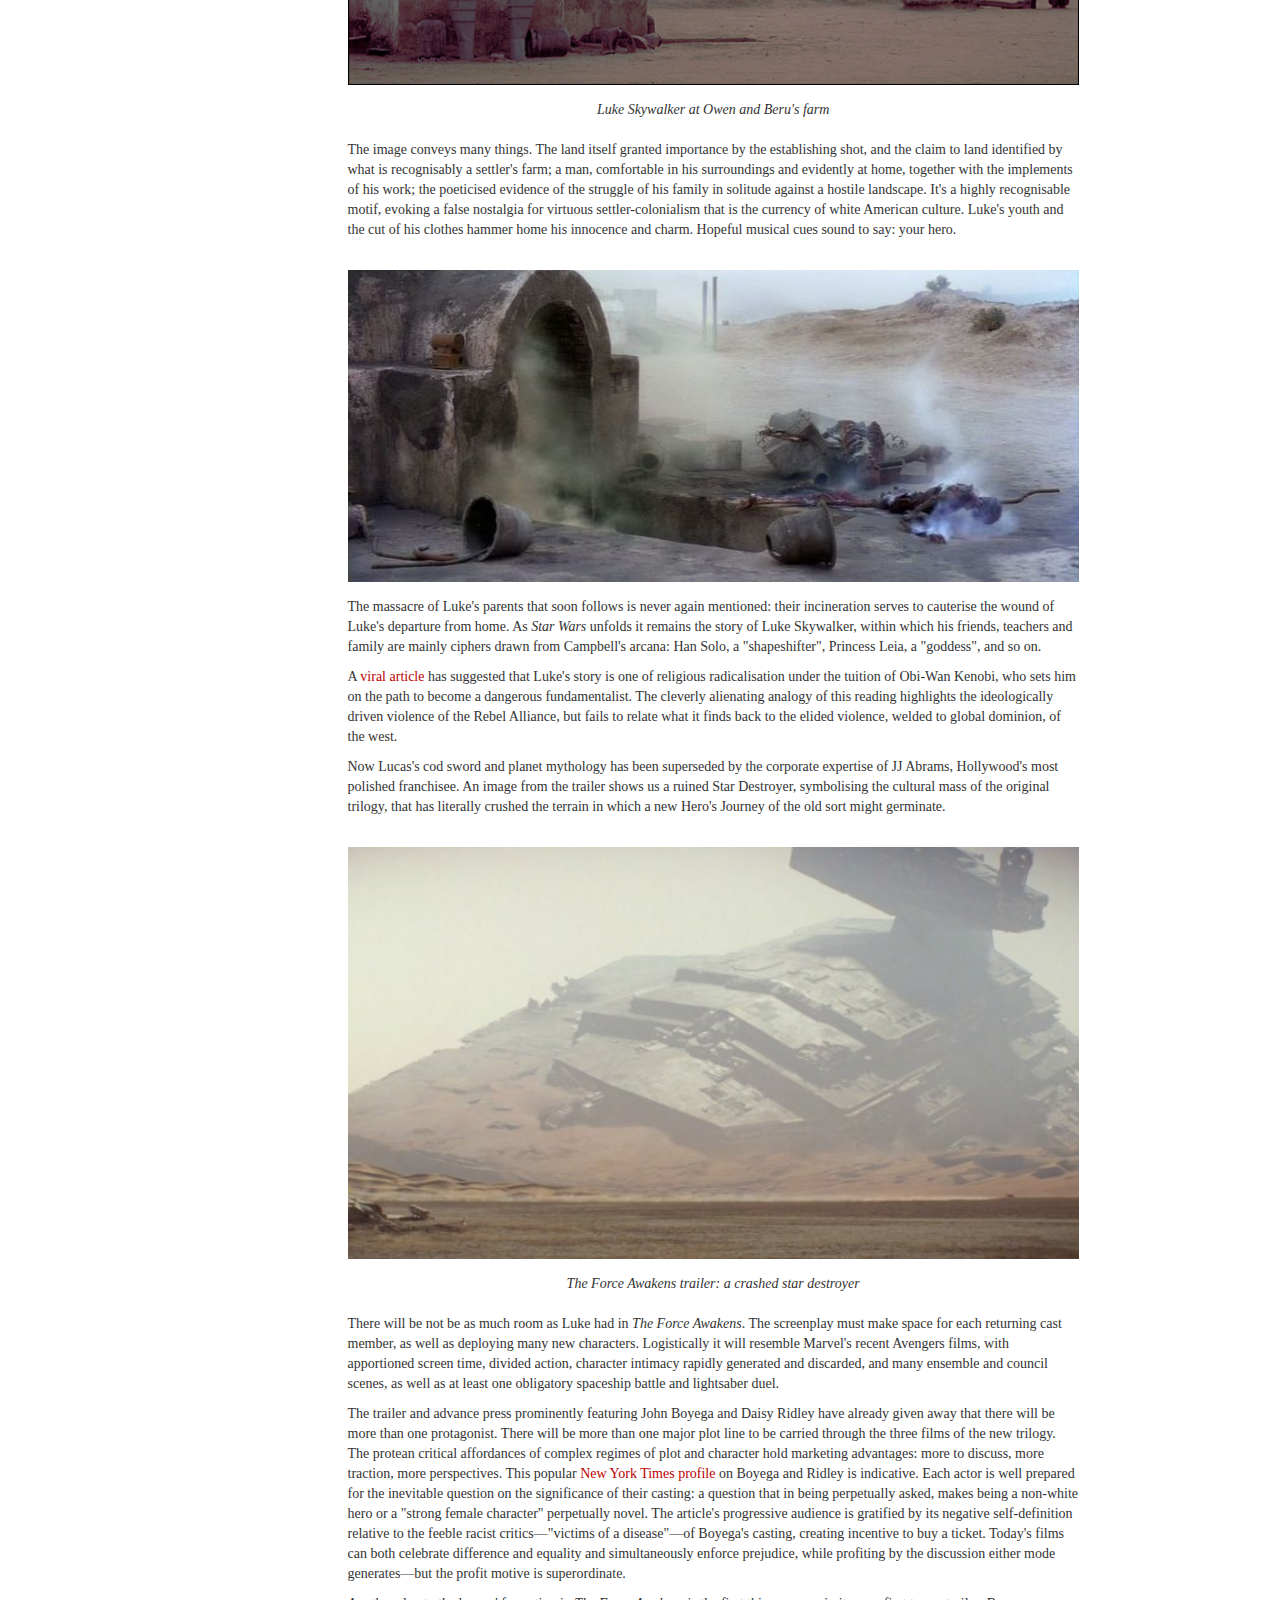
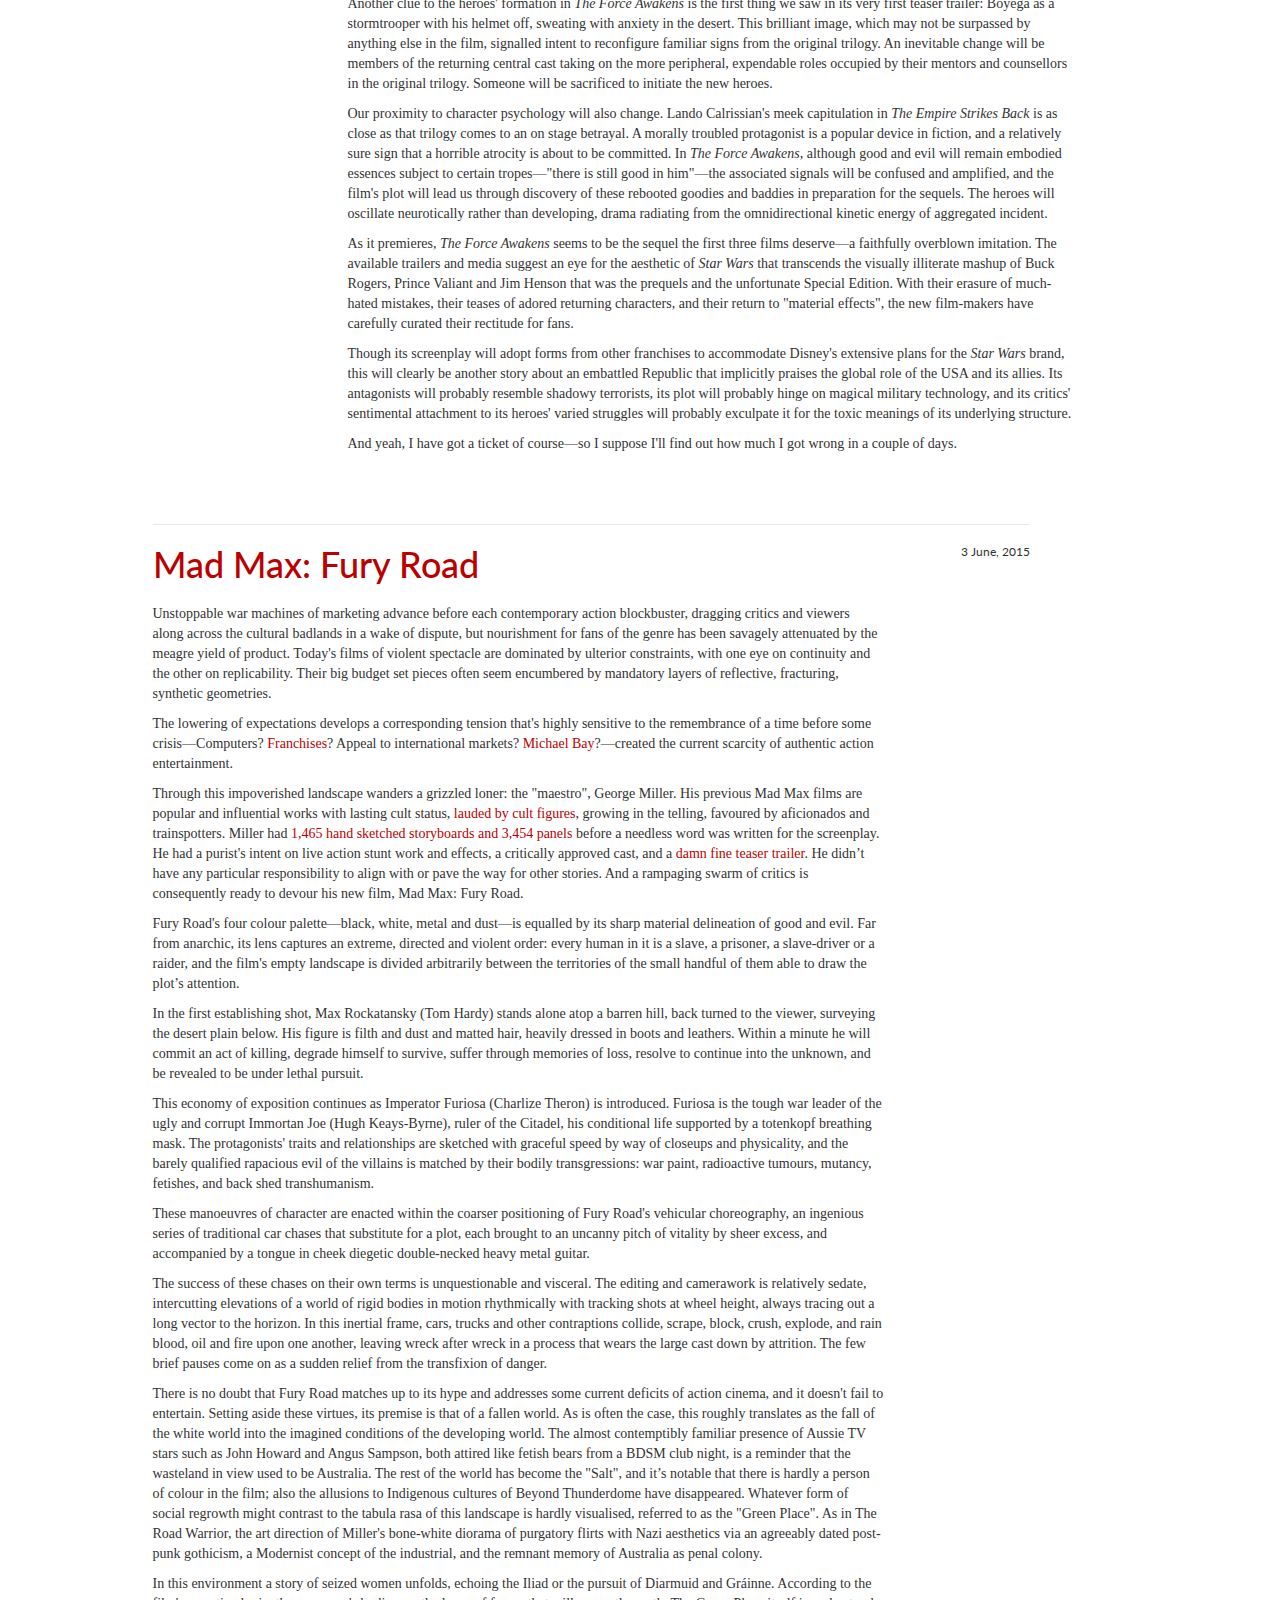
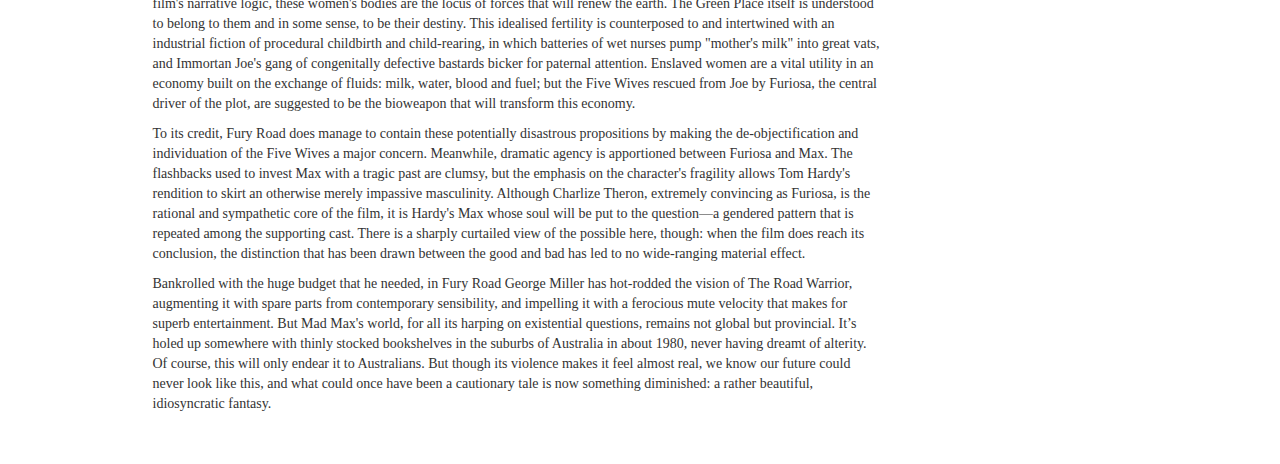
==== commit 5f8eb103: "corrected errors" ====
--- a/index.html
+++ b/index.html
@@ -57,7 +57,7 @@
 Luke Skywalker, a farm boy with heroic aspirations who looks 
 much younger than his eighteen years. His shaggy hair and 
 baggy tunic give him the air of a simple but lovable lad with 
-a prize-winning smile.</div><p><img _="" alt="Luke at Owen and Beru's farm" src="/2015/12/15/a-horoscope-for-the-force-awakens/starwars_luke_tatooine.png" /> </p><p class="caption">Luke Skywalker at Owen and Beru's farm</p><p></p><p>The image conveys many things. The land itself granted importance by the establishing shot, and the claim to land identified by what is recognisably a settler's farm; a man, comfortable in his surroundings and evidently at home, together with the implements of his work; the poeticised evidence of the struggle of his family in solitude against a hostile landscape. It's a highly recognisable motif, evoking a false nostalgia for virtuous settler-colonialism that is the currency of white American culture. Luke's youth and the cut of his clothes hammer home his innocence and charm. Hopeful musical cues sound to say: your hero.</p><p><img _="" alt="Owen and Beru's bodies" src="/2015/12/15/a-horoscope-for-the-force-awakens/starwars_owen_beru.jpg" /></p><p>The massacre of Luke's parents that soon follows is never again mentioned: their incineration serves to cauterise the wound of Luke's departure from home. As <em>Star Wars</em> unfolds it remains the story of Luke Skywalker, within which his friends, teachers and family are mainly ciphers drawn from Campbell's arcana: Han Solo, a "shapeshifter", Princess Leia, a "goddess", and so on.</p><p>A <a href="http://decider.com/2015/12/11/the-radicalization-of-luke-skywalker-a-jedis-path-to-jihad/">viral article</a> has suggested that Luke's story is one of religious radicalisation under the tuition of Obi-Wan Kenobi, who sets him on the path to become a dangerous fundamentalist. The cleverly alienating analogy of this reading highlights the ideologically driven violence of the Rebel Alliance, but fails to relate what it finds back to the elided violence, welded to global dominion, of the west.</p><p>Now Lucas's cod sword and planet mythology has been superseded by the corporate expertise of JJ Abrams, Hollywood's most polished franchisee. An image from the trailer shows us a ruined Star Destroyer, symbolising the cultural mass of the original trilogy, that has literally crushed the terrain in which a new Hero's Journey of the old sort might germinate. </p><p><img _="" alt="The Force Awakens: a crashed Star Destroyer" src="/2015/12/15/a-horoscope-for-the-force-awakens/starwars_crashed_star_destroyer.jpg" /> </p><p class="caption">The Force Awakens trailer: a crashed star destroyer</p><p></p><p>There will be not be as much room as Luke had in <em>The Force Awakens</em>. The screenplay must make space for each returning cast member, as well as deploying many new characters. Logistically it will resemble Marvel's recent Avengers films, with apportioned screen time, divided action, character intimacy rapidly generated and discarded, and many ensemble and council scenes, as well as at least one obligatory spaceship battle and lightsaber duel. </p><p>The trailer and advance press prominently featuring John Boyega and Daisy Ridley have already given away that there will be more than one protagonist. There will be more than one major plot line to be carried through the three films of the new trilogy. The protean critical affordances of complex regimes of plot and character hold marketing advantages: more to discuss, more traction, more perspectives. This popular <a href="http://mobile.nytimes.com/2015/12/20/movies/in-new-star-wars-daisy-ridley-and-john-boyega-brace-for-galactic-fame.html">New York Times profile</a> on Boyega and Ridley is indicative. Each actor is well prepared for the inevitable question on the significance of their casting: a question that in being perpetually asked, makes being a non-white hero or a "strong female character" perpetually novel. The article's progressive audience is gratified by its negative self-definition relative to the feeble racist critics—"victims of a disease"—of Boyega's casting, creating incentive to buy a ticket. It's possible for a film at to celebrate human diversity or to enforce prejudice while profiting by the discussion either generates, but the profit motive is superordinate. </p><p>Another clue to the heroes' formation in <em>The Force Awakens</em> is the first thing we saw in its very first teaser trailer: Boyega as a stormtrooper with his helmet off, sweating with anxiety in the desert. This brilliant image, which may not be surpassed by anything else in the film, signalled intent to reconfigure familiar signs from the original trilogy. An inevitable change will be members of the returning central cast taking on the more peripheral, expendable roles occupied by their mentors and counsellors in the original trilogy. Someone will be sacrificed to initiate the new heroes. </p><p>Our proximity to character psychology will also change. Lando Calrissian's meek capitulation in <em>The Empire Strikes Back</em> is as close as that trilogy comes to an on stage betrayal. A morally troubled protagonist is a popular device in fiction, and a relatively sure sign that a horrible atrocity is about to be committed. In <em>The Force Awakens</em>, although good and evil will remain embodied essences subject to certain tropes—"there is still good in him"—the associated signals will be confused and amplified, and the film's plot will lead us through discovery of these rebooted goodies and baddies in preparation for the sequels. The heroes will oscillate neurotically rather than developing, drama radiating from the omnidirectional kinetic energy of aggregated incident. </p><p>As it premieres, <em>The Force Awakens</em> seems to be the sequel the first three films deserve—a faithfully overblown imitation. The available trailers and media suggest an eye for the aesthetic of <em>Star Wars</em> that transcends the visually illiterate mashup of Buck Rogers, Prince Valiant and Jim Henson that was the prequels and the unfortunate Special Edition. With their erasure of much-hated mistakes, their teases of adored returning characters, and their return to "material effects", the new film-makers have carefully curated their rectitude for fans. </p><p>Though its screenplay will adopt forms from other franchises to accommodate Disney's extensive plans for the <em>Star Wars</em> brand, this will clearly be another story about an embattled Republic that implicitly praises the global role of the USA and its allies. Its antagonists will probably resemble shadowy terrorists, its plot will probably hinge on magical military technology, and its critics' sentimental attachment to its heroes' varied struggles will probably exculpate it for the toxic meanings of its underlying structure. </p><p>And yeah, I have got a ticket of course—so I suppose I'll find out how much I got wrong in a couple of days.</p></body></html></div>
+a prize-winning smile.</div><p><img _="" alt="Luke at Owen and Beru's farm" src="/2015/12/15/a-horoscope-for-the-force-awakens/starwars_luke_tatooine.png" /> </p><p class="caption">Luke Skywalker at Owen and Beru's farm</p><p></p><p>The image conveys many things. The land itself granted importance by the establishing shot, and the claim to land identified by what is recognisably a settler's farm; a man, comfortable in his surroundings and evidently at home, together with the implements of his work; the poeticised evidence of the struggle of his family in solitude against a hostile landscape. It's a highly recognisable motif, evoking a false nostalgia for virtuous settler-colonialism that is the currency of white American culture. Luke's youth and the cut of his clothes hammer home his innocence and charm. Hopeful musical cues sound to say: your hero.</p><p><img _="" alt="Owen and Beru's bodies" src="/2015/12/15/a-horoscope-for-the-force-awakens/starwars_owen_beru.jpg" /></p><p>The massacre of Luke's parents that soon follows is never again mentioned: their incineration serves to cauterise the wound of Luke's departure from home. As <em>Star Wars</em> unfolds it remains the story of Luke Skywalker, within which his friends, teachers and family are mainly ciphers drawn from Campbell's arcana: Han Solo, a "shapeshifter", Princess Leia, a "goddess", and so on.</p><p>A <a href="http://decider.com/2015/12/11/the-radicalization-of-luke-skywalker-a-jedis-path-to-jihad/">viral article</a> has suggested that Luke's story is one of religious radicalisation under the tuition of Obi-Wan Kenobi, who sets him on the path to become a dangerous fundamentalist. The cleverly alienating analogy of this reading highlights the ideologically driven violence of the Rebel Alliance, but fails to relate what it finds back to the elided violence, welded to global dominion, of the west.</p><p>Now Lucas's cod sword and planet mythology has been superseded by the corporate expertise of JJ Abrams, Hollywood's most polished franchisee. An image from the trailer shows us a ruined Star Destroyer, symbolising the cultural mass of the original trilogy, that has literally crushed the terrain in which a new Hero's Journey of the old sort might germinate. </p><p><img _="" alt="The Force Awakens: a crashed Star Destroyer" src="/2015/12/15/a-horoscope-for-the-force-awakens/starwars_crashed_star_destroyer.jpg" /> </p><p class="caption">The Force Awakens trailer: a crashed star destroyer</p><p></p><p>There will be not be as much room as Luke had in <em>The Force Awakens</em>. The screenplay must make space for each returning cast member, as well as deploying many new characters. Logistically it will resemble Marvel's recent Avengers films, with apportioned screen time, divided action, character intimacy rapidly generated and discarded, and many ensemble and council scenes, as well as at least one obligatory spaceship battle and lightsaber duel. </p><p>The trailer and advance press prominently featuring John Boyega and Daisy Ridley have already given away that there will be more than one protagonist. There will be more than one major plot line to be carried through the three films of the new trilogy. The protean critical affordances of complex regimes of plot and character hold marketing advantages: more to discuss, more traction, more perspectives. This popular <a href="http://mobile.nytimes.com/2015/12/20/movies/in-new-star-wars-daisy-ridley-and-john-boyega-brace-for-galactic-fame.html">New York Times profile</a> on Boyega and Ridley is indicative. Each actor is well prepared for the inevitable question on the significance of their casting: a question that in being perpetually asked, makes being a non-white hero or a "strong female character" perpetually novel. The article's progressive audience is gratified by its negative self-definition relative to the feeble racist critics—"victims of a disease"—of Boyega's casting, creating incentive to buy a ticket. Today's films can both celebrate difference and equality and simultaneously enforce prejudice, while profiting by the discussion either mode generates—but the profit motive is superordinate. </p><p>Another clue to the heroes' formation in <em>The Force Awakens</em> is the first thing we saw in its very first teaser trailer: Boyega as a stormtrooper with his helmet off, sweating with anxiety in the desert. This brilliant image, which may not be surpassed by anything else in the film, signalled intent to reconfigure familiar signs from the original trilogy. An inevitable change will be members of the returning central cast taking on the more peripheral, expendable roles occupied by their mentors and counsellors in the original trilogy. Someone will be sacrificed to initiate the new heroes. </p><p>Our proximity to character psychology will also change. Lando Calrissian's meek capitulation in <em>The Empire Strikes Back</em> is as close as that trilogy comes to an on stage betrayal. A morally troubled protagonist is a popular device in fiction, and a relatively sure sign that a horrible atrocity is about to be committed. In <em>The Force Awakens</em>, although good and evil will remain embodied essences subject to certain tropes—"there is still good in him"—the associated signals will be confused and amplified, and the film's plot will lead us through discovery of these rebooted goodies and baddies in preparation for the sequels. The heroes will oscillate neurotically rather than developing, drama radiating from the omnidirectional kinetic energy of aggregated incident. </p><p>As it premieres, <em>The Force Awakens</em> seems to be the sequel the first three films deserve—a faithfully overblown imitation. The available trailers and media suggest an eye for the aesthetic of <em>Star Wars</em> that transcends the visually illiterate mashup of Buck Rogers, Prince Valiant and Jim Henson that was the prequels and the unfortunate Special Edition. With their erasure of much-hated mistakes, their teases of adored returning characters, and their return to "material effects", the new film-makers have carefully curated their rectitude for fans. </p><p>Though its screenplay will adopt forms from other franchises to accommodate Disney's extensive plans for the <em>Star Wars</em> brand, this will clearly be another story about an embattled Republic that implicitly praises the global role of the USA and its allies. Its antagonists will probably resemble shadowy terrorists, its plot will probably hinge on magical military technology, and its critics' sentimental attachment to its heroes' varied struggles will probably exculpate it for the toxic meanings of its underlying structure. </p><p>And yeah, I have got a ticket of course—so I suppose I'll find out how much I got wrong in a couple of days.</p></body></html></div>
 	</div>
 	<div class="right-bar col-md-2 hidden-xs hidden-sm">
 	  <h6 class="date silkscreen-published">15 December, 2015</h6>      
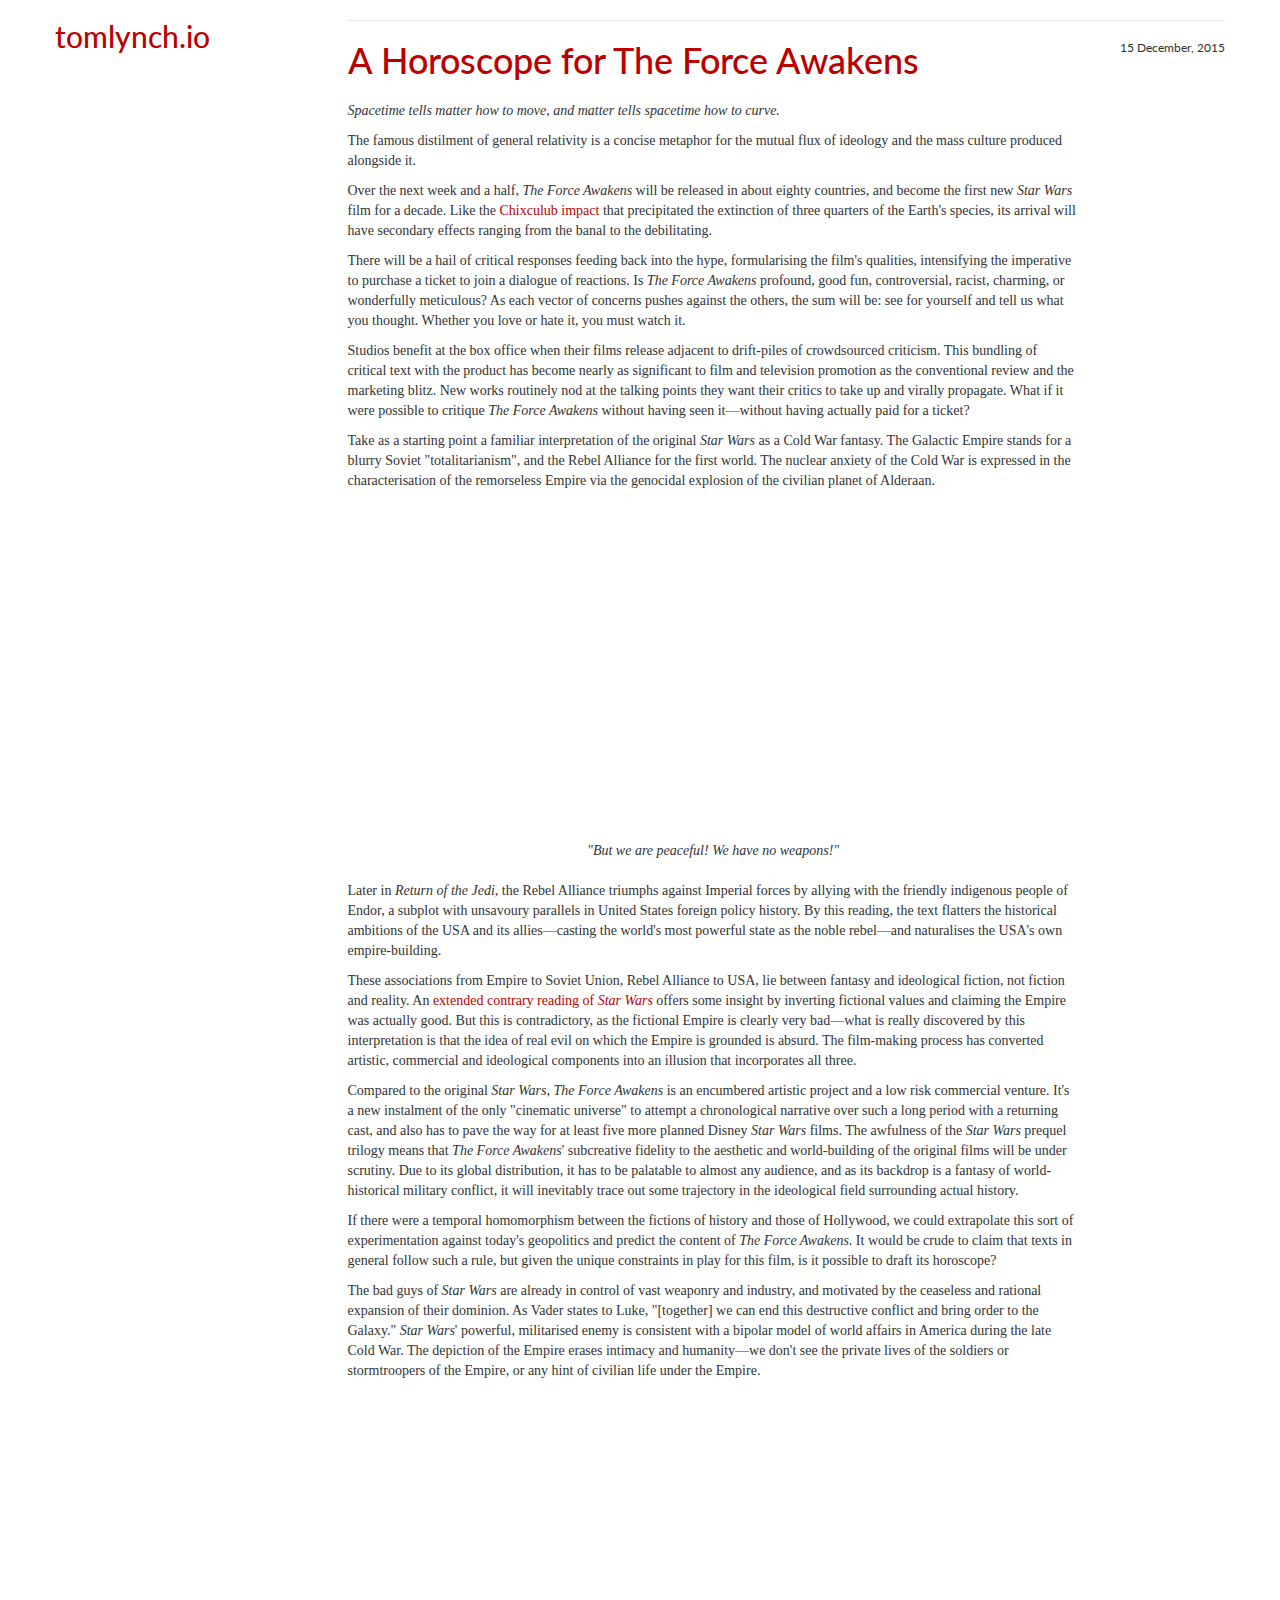
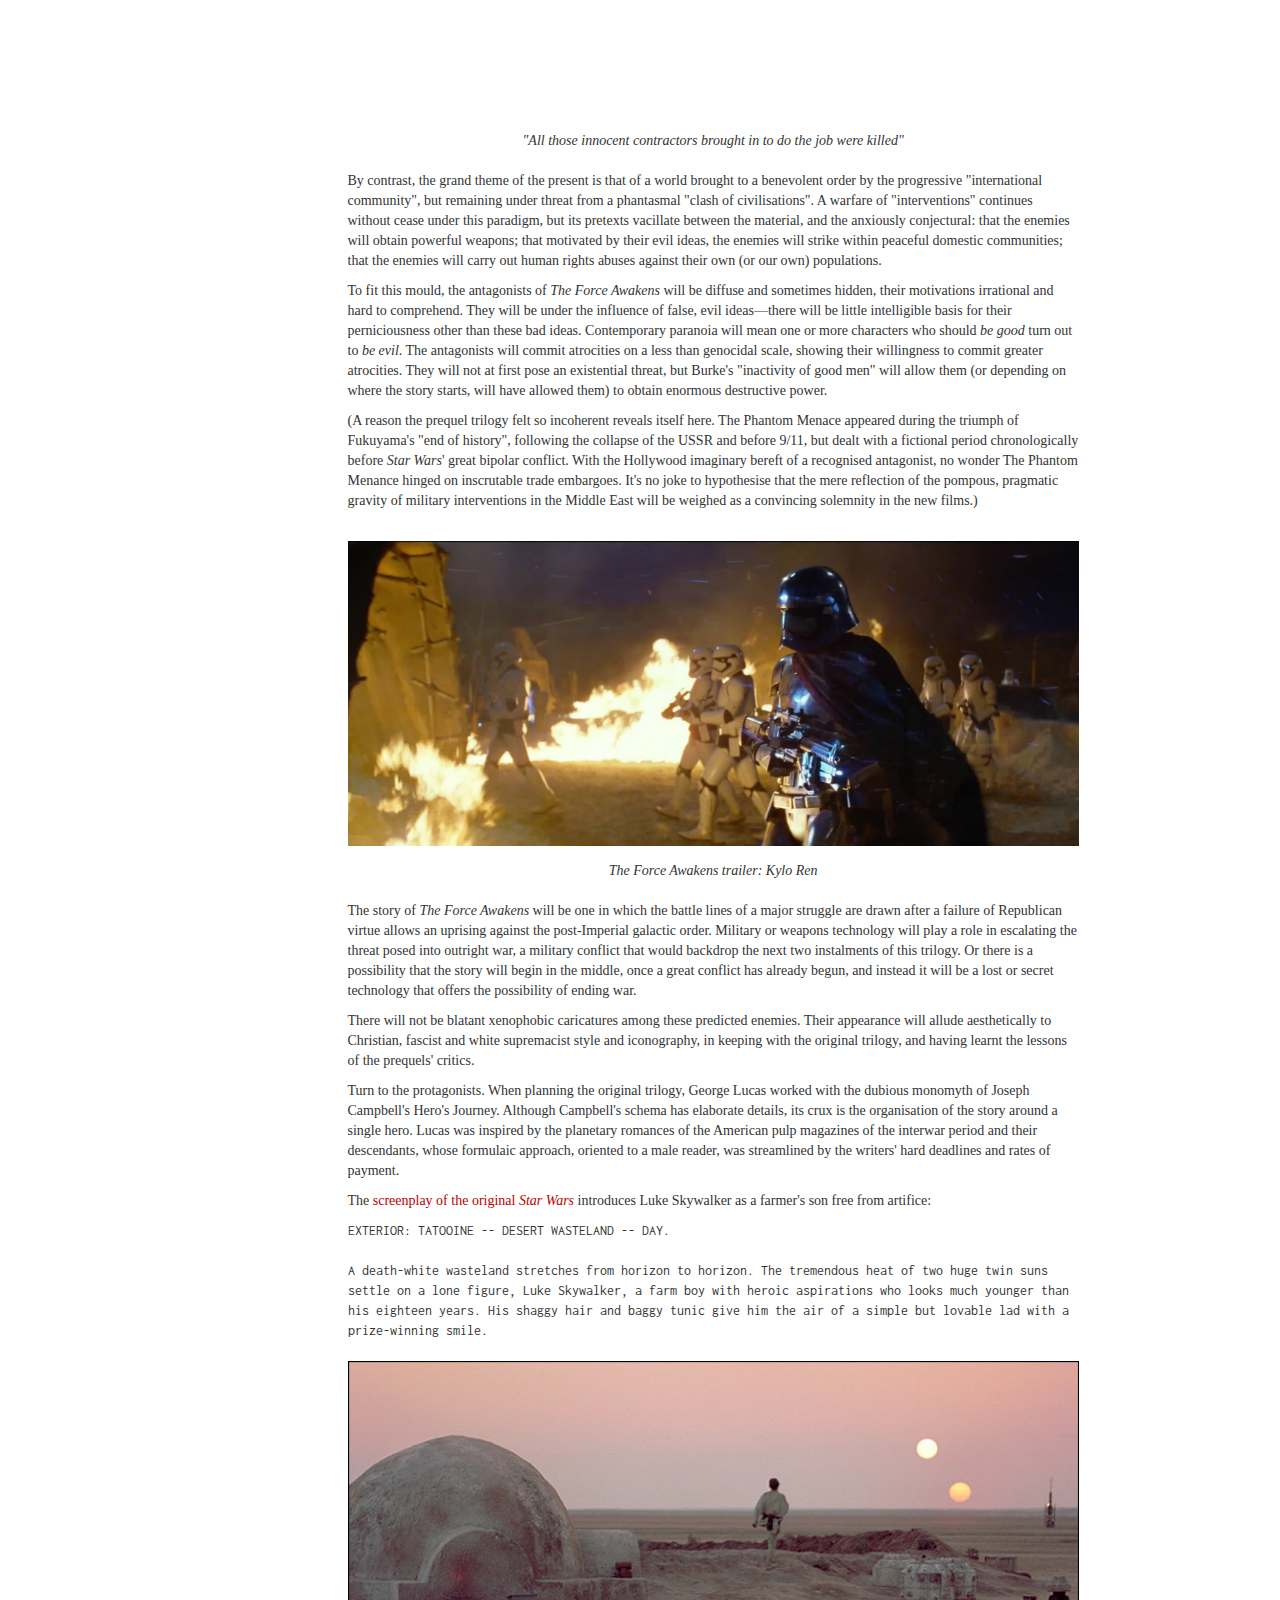
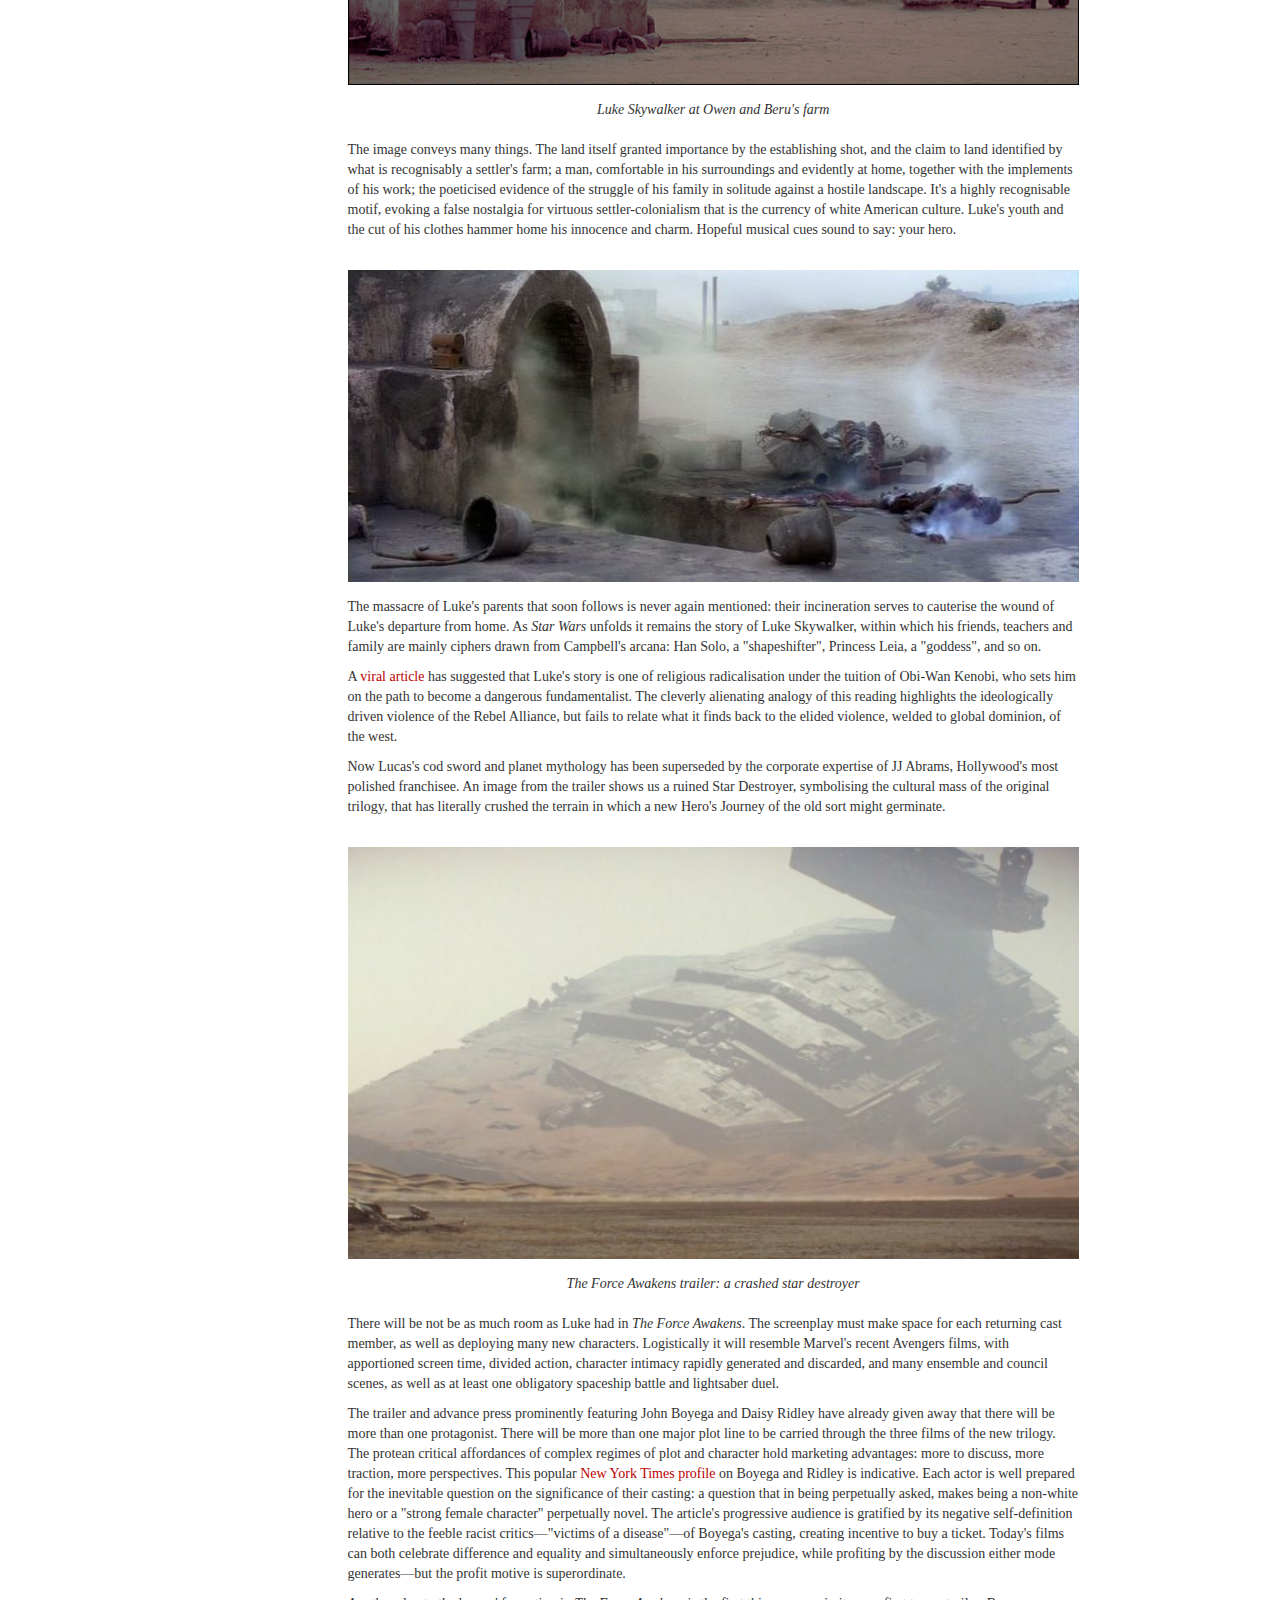
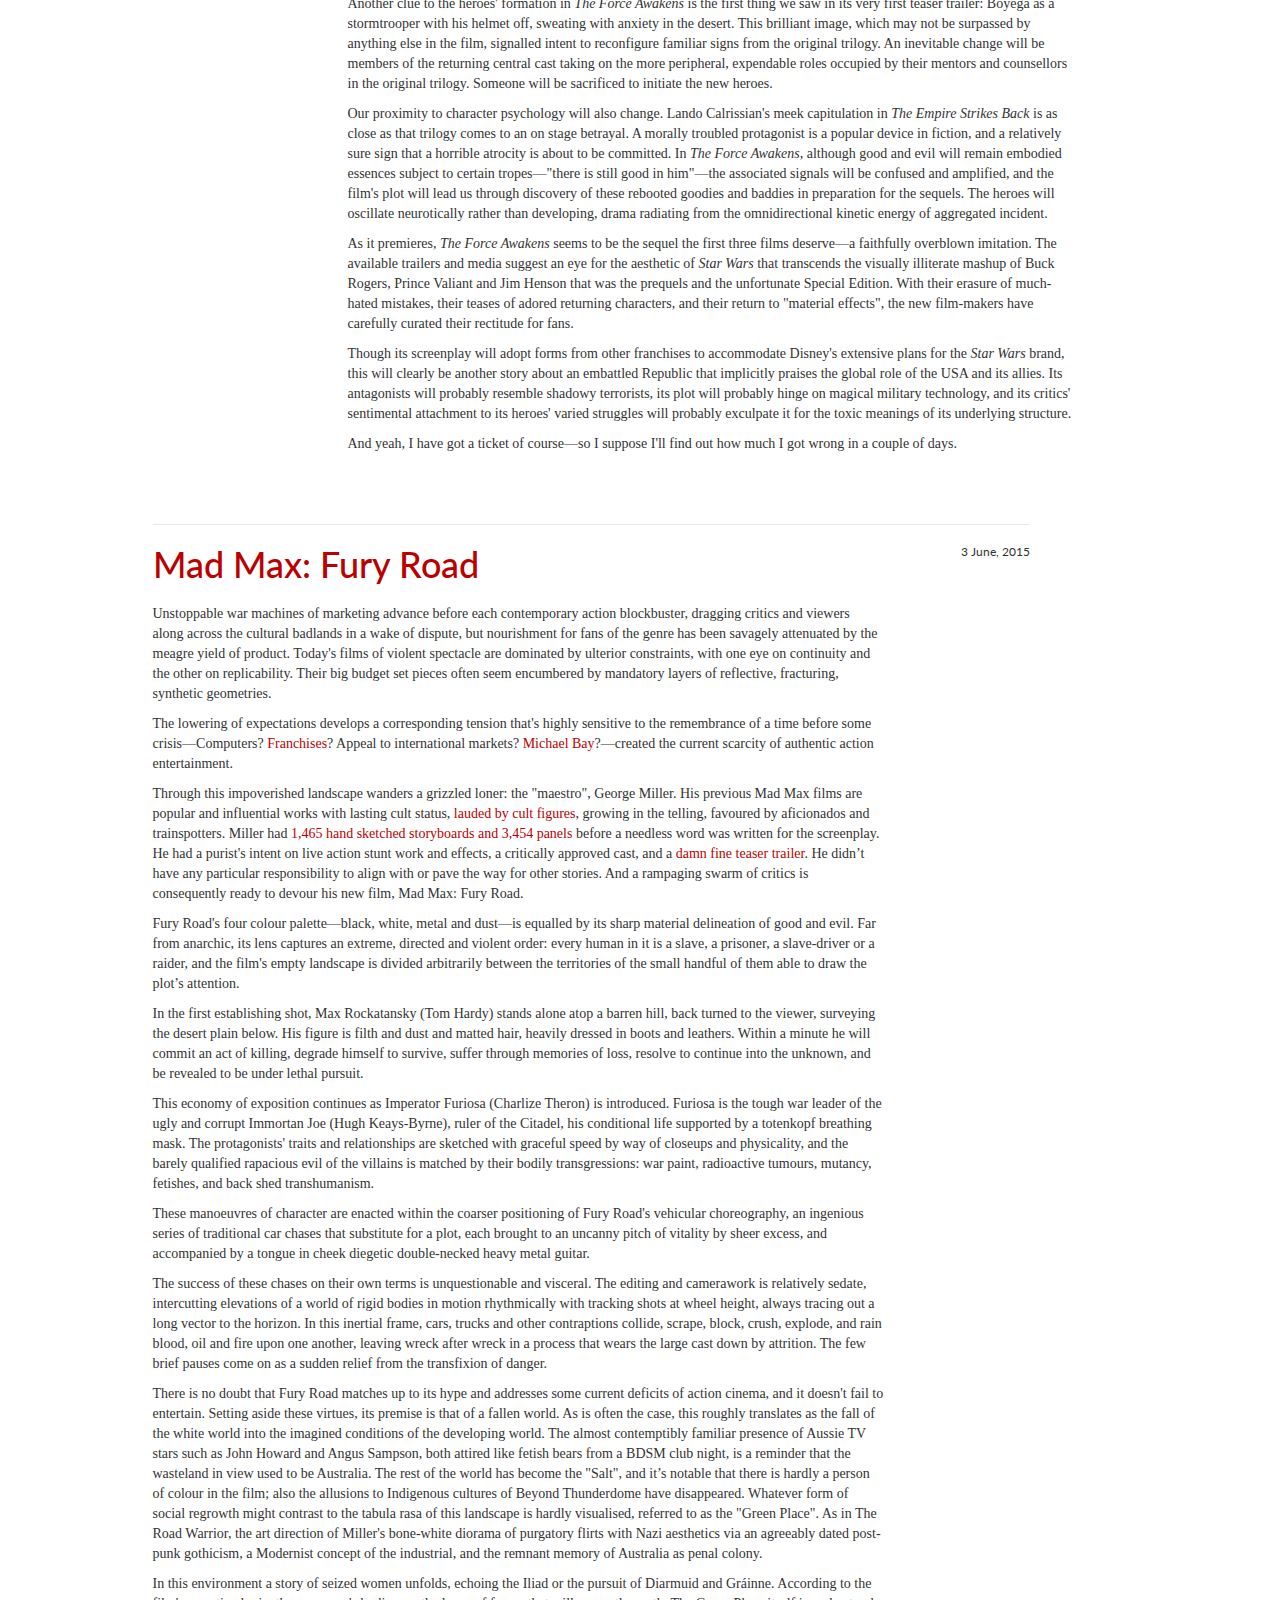
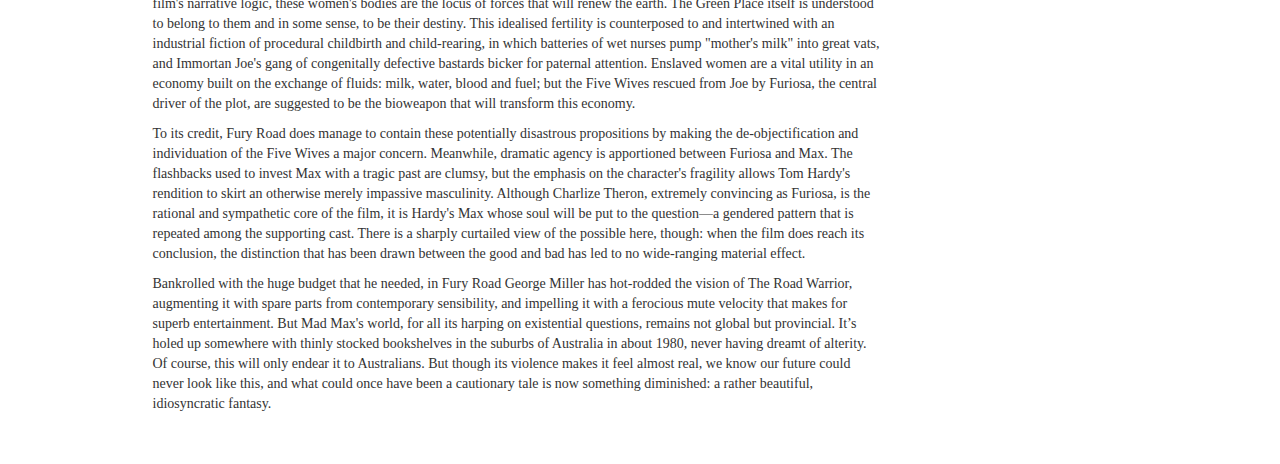
==== commit 00ef2bad: "redrafting" ====
--- a/index.html
+++ b/index.html
@@ -46,7 +46,7 @@
 	  <div class="silkscreen-body"><html><head></head><body><p><em>Spacetime tells matter how to move, and matter tells spacetime how to curve.</em></p><p>The famous distilment of general relativity is a concise metaphor for the mutual flux of ideology and the mass culture produced alongside it. </p><p>Over the next week and a half, <em>The Force Awakens</em> will be released in about eighty countries, and become the first new <em>Star Wars</em> film for a decade. Like the <a href="https://en.wikipedia.org/wiki/Chicxulub_impactor">Chixculub impact</a> that precipitated the extinction of three quarters of the Earth's species, its arrival will have secondary effects ranging from the banal to the debilitating. </p><p>There will be a hail of critical responses feeding back into the hype, formularising the film's qualities, intensifying the imperative to purchase a ticket to join a dialogue of reactions. Is <em>The Force Awakens</em> profound, good fun, controversial, racist, charming, or wonderfully meticulous? As each vector of concerns pushes against the others, the sum will be: see for yourself and tell us what you thought. Whether you love or hate it, you must watch it. </p><p>Studios benefit at the box office when their films release adjacent to drift-piles of crowdsourced criticism. This bundling of critical text with the product has become nearly as significant to film and television promotion as the conventional review and the marketing blitz. New works routinely nod at the talking points they want their critics to take up and virally propagate. What if it were possible to critique <em>The Force Awakens</em> without having seen it—without having actually paid for a ticket?</p><p>Take as a starting point a familiar interpretation of the original <em>Star Wars</em> as a Cold War fantasy. The Galactic Empire stands for a blurry Soviet "totalitarianism", and the Rebel Alliance for the first world. The nuclear anxiety of the Cold War is expressed in the characterisation of the remorseless Empire via the genocidal explosion of the civilian planet of Alderaan.</p>
 <p class="video-wrapper">
 <iframe allowfullscreen="" class="video" frameborder="0" height="315" src="https://www.youtube.com/embed/p0qLzsIhUMk" width="560"></iframe></p>
-<p class="caption">"But we are peaceful! We have no weapons!"</p><p>Later in <em>Return of the Jedi</em>, the Rebel Alliance triumphs against Imperial forces by allying with the friendly indigenous people of Endor, a subplot with unsavoury parallels in United States foreign policy history. By this reading, the text flatters the historical ambitions of the USA and its allies—casting the world's most powerful state as the noble rebel—and naturalises the USA's own empire-building.</p><p>These associations from Empire to Soviet Union, Rebel Alliance to USA, lie between fantasy and ideological fiction, not fiction and reality. An <a href="http://www.weeklystandard.com/article/2540">extended contrary reading of <em>Star Wars</em></a> offers some insight by inverting fictional values and claiming the Empire was actually good. But this is contradictory, as the fictional Empire is clearly very bad—what is really discovered by this interpretation is that the idea of a real pure evil on which the Empire rests is absurd. The film-making process has converted artistic, commercial and ideological components into an illusion that incorporates all three. </p><p>Compared to the original <em>Star Wars</em>, <em>The Force Awakens</em> is an encumbered artistic project and a low risk commercial venture. It's a new instalment of the only "cinematic universe" to attempt a chronological narrative over such a long period with a returning cast, and also has to pave the way for at least five more planned Disney <em>Star Wars</em> films. The awfulness of the <em>Star Wars</em> prequel trilogy means that <em>The Force Awakens</em>' subcreative fidelity to the aesthetic and world-building of the original films will be under scrutiny. Due to its global distribution, it has to be palatable to almost any audience, and as its backdrop is a fantasy of world-historical military conflict, it will inevitably trace out some trajectory in the ideological field surrounding actual history. </p><p>If there were a temporal homomorphism between the fictions of history and those of Hollywood, we could extrapolate this sort of experimentation against today's geopolitics and predict the content of <em>The Force Awakens</em>. It would be crude to claim that texts in general follow such a rule, but given the unique constraints in play for this film, is it possible to draft its horoscope? </p><p>The bad guys of <em>Star Wars</em> are already in control of vast weaponry and industry, and motivated by the ceaseless and rational expansion of their dominion. As Vader states to Luke, "[together] we can end this destructive conflict and bring order to the Galaxy." <em>Star Wars</em>' powerful, militarised enemy is consistent with a bipolar model of world affairs in America during the late Cold War. The depiction of the Empire erases intimacy and humanity—we don't see the private lives of the soldiers or stormtroopers of the Empire, or any hint of civilian life under the Empire. </p>
+<p class="caption">"But we are peaceful! We have no weapons!"</p><p>Later in <em>Return of the Jedi</em>, the Rebel Alliance triumphs against Imperial forces by allying with the friendly indigenous people of Endor, a subplot with unsavoury parallels in United States foreign policy history. By this reading, the text flatters the historical ambitions of the USA and its allies—casting the world's most powerful state as the noble rebel—and naturalises the USA's own empire-building.</p><p>These associations from Empire to Soviet Union, Rebel Alliance to USA, lie between fantasy and ideological fiction, not fiction and reality. An <a href="http://www.weeklystandard.com/article/2540">extended contrary reading of <em>Star Wars</em></a> offers some insight by inverting fictional values and claiming the Empire was actually good. But this is contradictory, as the fictional Empire is clearly very bad—what is really discovered by this interpretation is that the idea of real evil on which the Empire is grounded is absurd. The film-making process has converted artistic, commercial and ideological components into an illusion that incorporates all three. </p><p>Compared to the original <em>Star Wars</em>, <em>The Force Awakens</em> is an encumbered artistic project and a low risk commercial venture. It's a new instalment of the only "cinematic universe" to attempt a chronological narrative over such a long period with a returning cast, and also has to pave the way for at least five more planned Disney <em>Star Wars</em> films. The awfulness of the <em>Star Wars</em> prequel trilogy means that <em>The Force Awakens</em>' subcreative fidelity to the aesthetic and world-building of the original films will be under scrutiny. Due to its global distribution, it has to be palatable to almost any audience, and as its backdrop is a fantasy of world-historical military conflict, it will inevitably trace out some trajectory in the ideological field surrounding actual history. </p><p>If there were a temporal homomorphism between the fictions of history and those of Hollywood, we could extrapolate this sort of experimentation against today's geopolitics and predict the content of <em>The Force Awakens</em>. It would be crude to claim that texts in general follow such a rule, but given the unique constraints in play for this film, is it possible to draft its horoscope? </p><p>The bad guys of <em>Star Wars</em> are already in control of vast weaponry and industry, and motivated by the ceaseless and rational expansion of their dominion. As Vader states to Luke, "[together] we can end this destructive conflict and bring order to the Galaxy." <em>Star Wars</em>' powerful, militarised enemy is consistent with a bipolar model of world affairs in America during the late Cold War. The depiction of the Empire erases intimacy and humanity—we don't see the private lives of the soldiers or stormtroopers of the Empire, or any hint of civilian life under the Empire. </p>
 <p class="video-wrapper">
 <iframe allowfullscreen="" class="video" frameborder="0" height="315" src="https://www.youtube.com/embed/iQdDRrcAOjA" width="560"></iframe></p>
 <p class="caption">"All those innocent contractors brought in to do the job were killed"</p><p>By contrast, the grand theme of the present is that of a world brought to a benevolent order by the progressive "international community", but remaining under threat from a phantasmal "clash of civilisations". A warfare of "interventions" continues without cease under this paradigm, but its pretexts vacillate between the material, and the anxiously conjectural: that the enemies will obtain powerful weapons; that motivated by their evil ideas, the enemies will strike within peaceful domestic communities; that the enemies will carry out human rights abuses against their own (or our own) populations. </p><p>To fit this mould, the antagonists of <em>The Force Awakens</em> will be diffuse and sometimes hidden, their motivations irrational and hard to comprehend. They will be under the influence of false, evil ideas—there will be little intelligible basis for their perniciousness other than these bad ideas. Contemporary paranoia will mean one or more characters who should <em>be good</em> turn out to <em>be evil</em>. The antagonists will commit atrocities on a less than genocidal scale, showing their willingness to commit greater atrocities. They will not at first pose an existential threat, but Burke's "inactivity of good men" will allow them (or depending on where the story starts, will have allowed them) to obtain enormous destructive power. </p><p>(A reason the prequel trilogy felt so incoherent reveals itself here. The Phantom Menace appeared during the triumph of Fukuyama's "end of history", following the collapse of the USSR and before 9/11, but dealt with a fictional period chronologically before <em>Star Wars</em>' great bipolar conflict. With the Hollywood imaginary bereft of a recognised antagonist, no wonder The Phantom Menance hinged on inscrutable trade embargoes. It's no joke to hypothesise that the mere reflection of the pompous, pragmatic gravity of military interventions in the Middle East will be weighed as a convincing solemnity in the new films.)</p><p><img _="" alt="The Force Awakens: Kylo Ren" src="/2015/12/15/a-horoscope-for-the-force-awakens/starwars_kylo_ren.jpg" /> </p><p class="caption">The Force Awakens trailer: Kylo Ren</p><p></p><p>The story of <em>The Force Awakens</em> will be one in which the battle lines of a major struggle are drawn after a failure of Republican virtue allows an uprising against the post-Imperial galactic order. Military or weapons technology will play a role in escalating the threat posed into outright war, a military conflict that would backdrop the next two instalments of this trilogy. Or there is a possibility that the story will begin in the middle, once a great conflict has already begun, and instead it will be a lost or secret technology that offers the possibility of ending war. </p><p>There will not be blatant xenophobic caricatures among these predicted enemies. Their appearance will allude aesthetically to Christian, fascist and white supremacist style and iconography, in keeping with the original trilogy, and having learnt the lessons of the prequels' critics. </p><p>Turn to the protagonists. When planning the original trilogy, George Lucas worked with the dubious monomyth of Joseph Campbell's Hero's Journey. Although Campbell's schema has elaborate details, its crux is the organisation of the story around a single hero. Lucas was inspired by the planetary romances of the American pulp magazines of the interwar period and their descendants, whose formulaic approach, oriented to a male reader, was streamlined by the writers' hard deadlines and rates of payment. </p><p>The <a href="https://sfy.ru/?script=star_wars">screenplay of the original <em>Star Wars</em></a> introduces Luke Skywalker as a farmer's son free from artifice: </p>
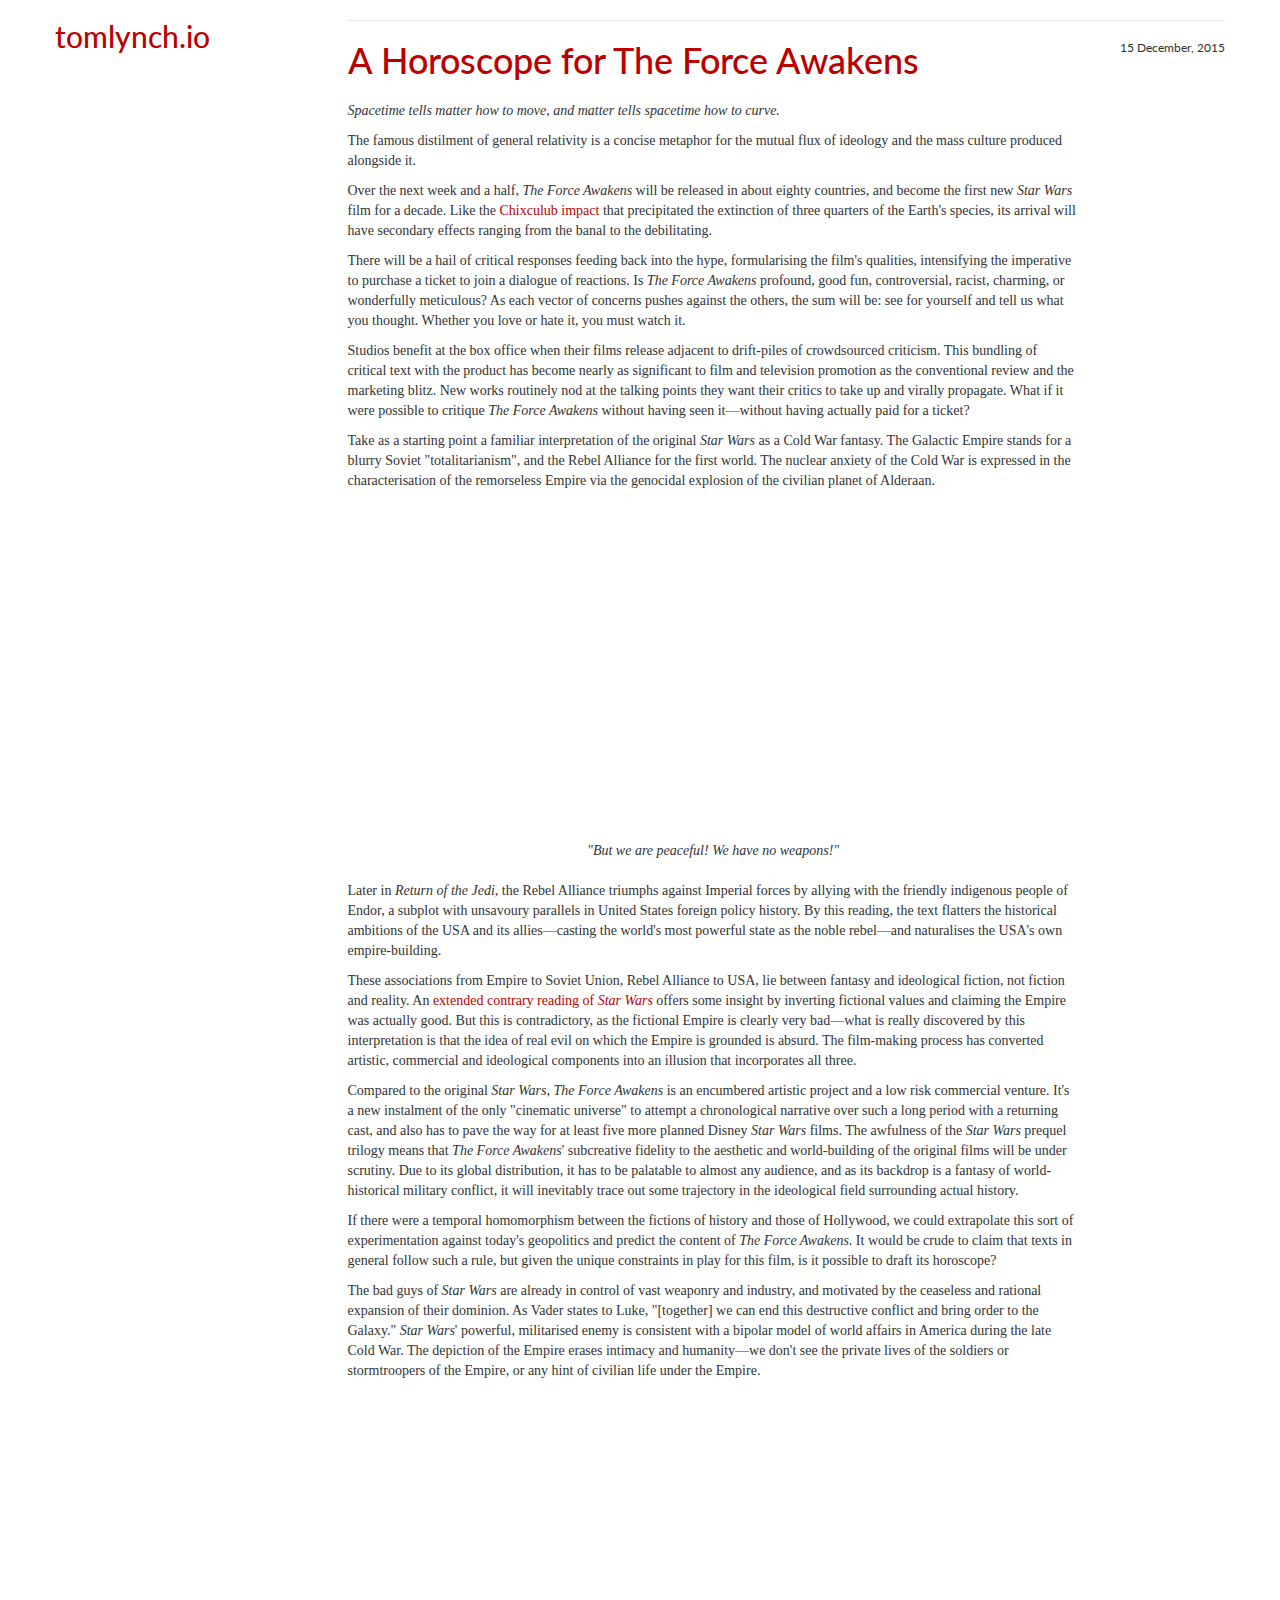
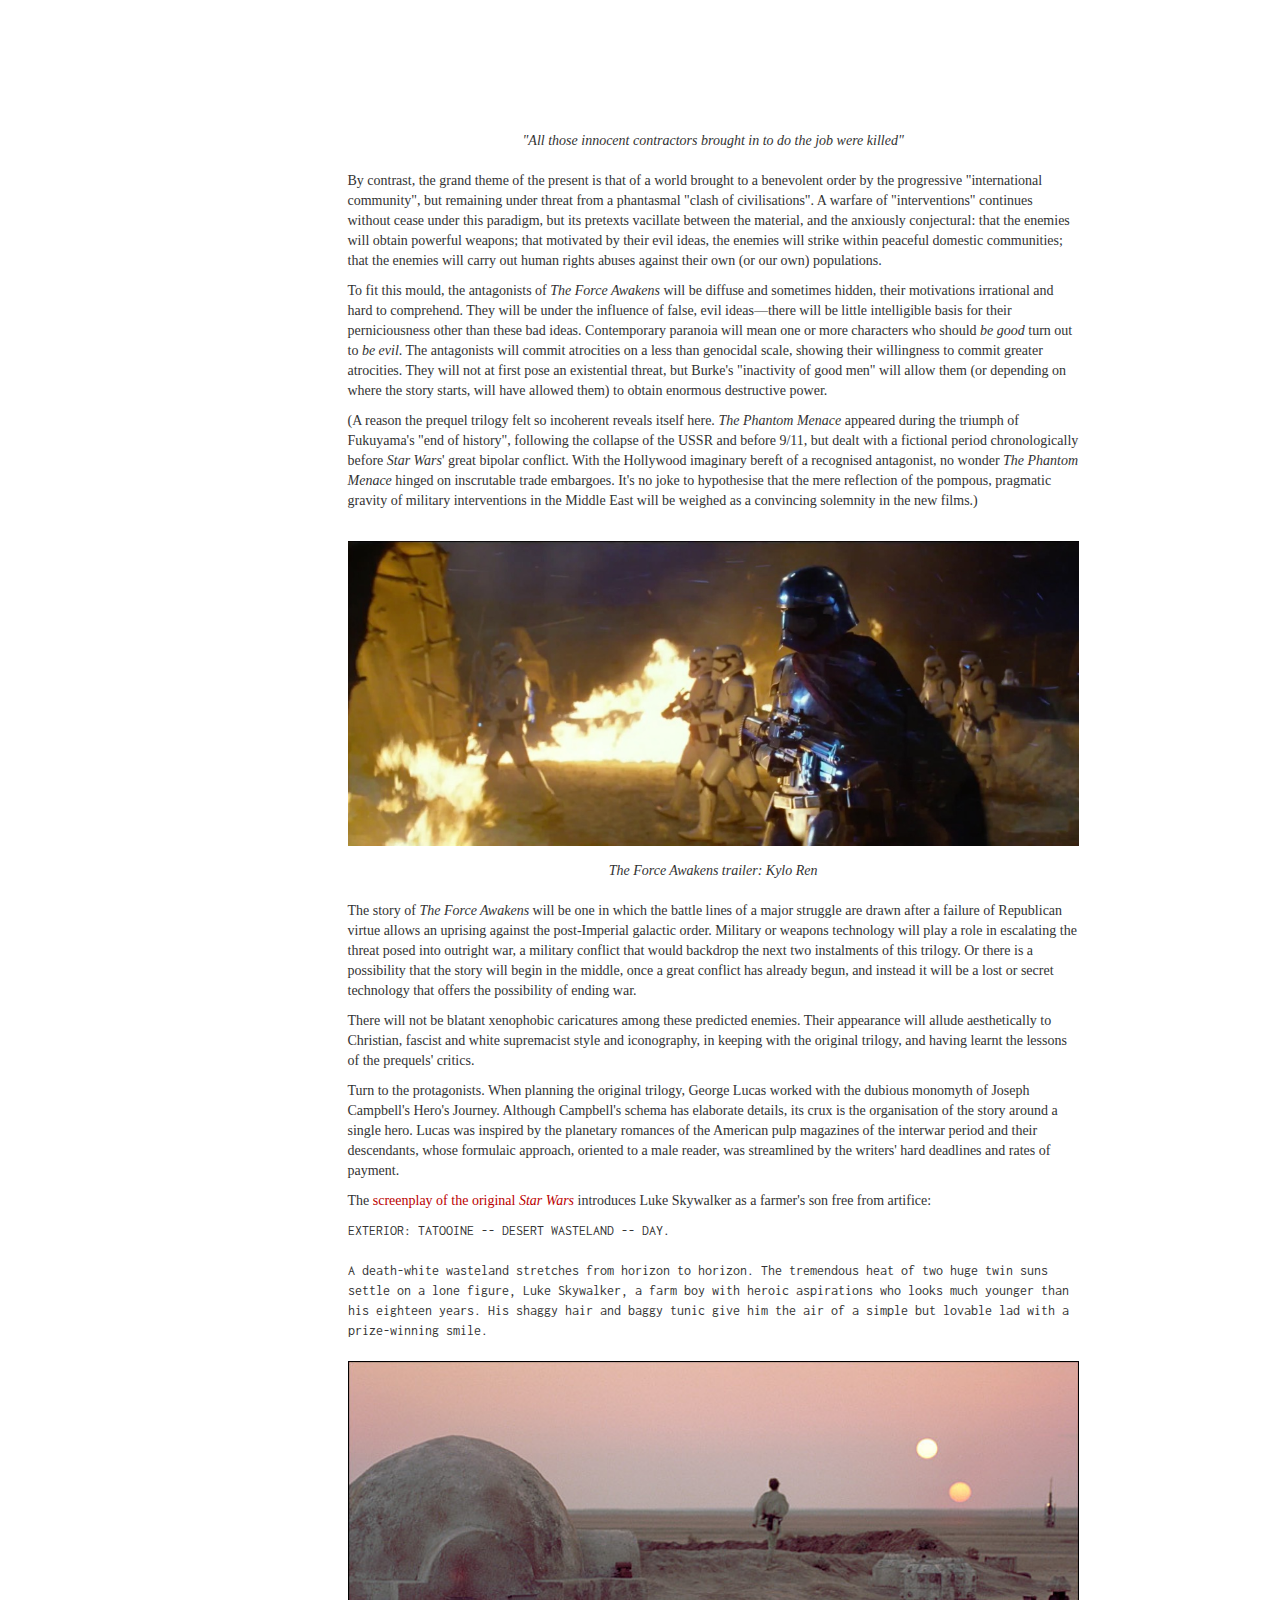
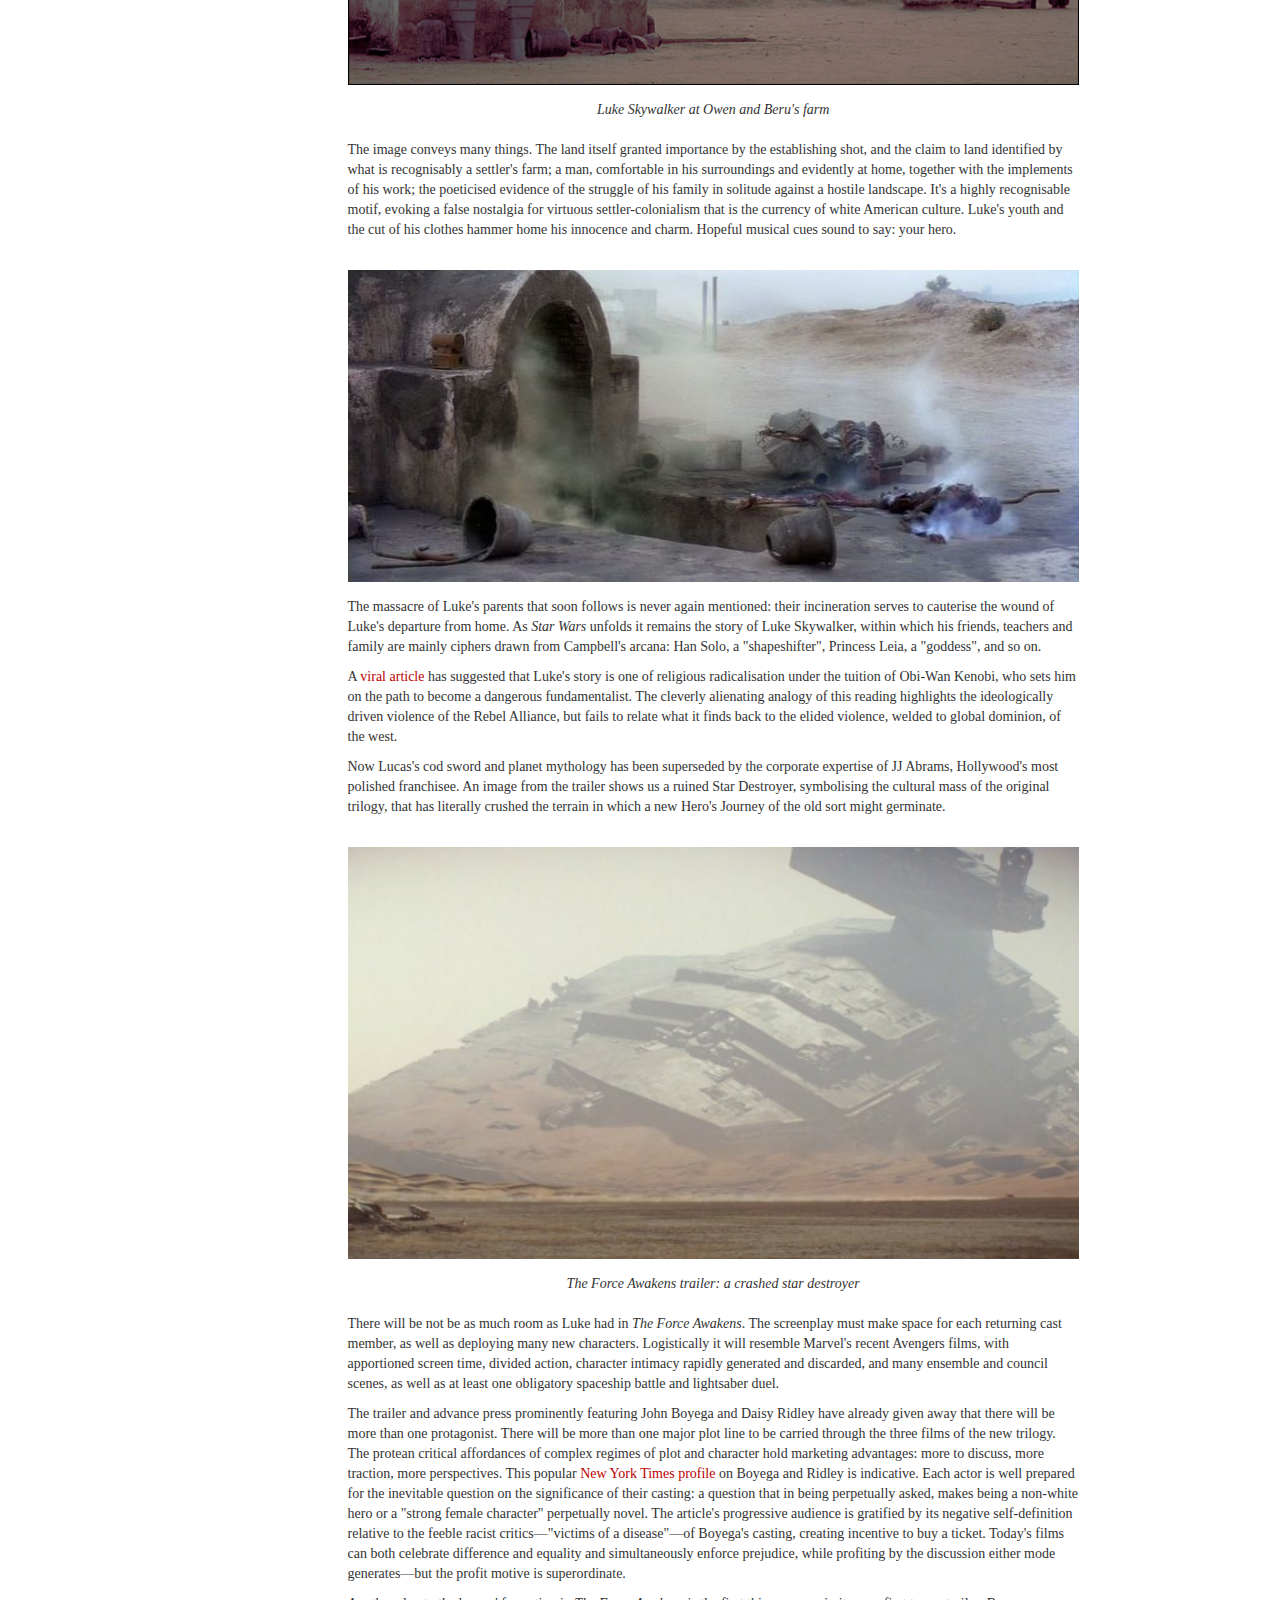
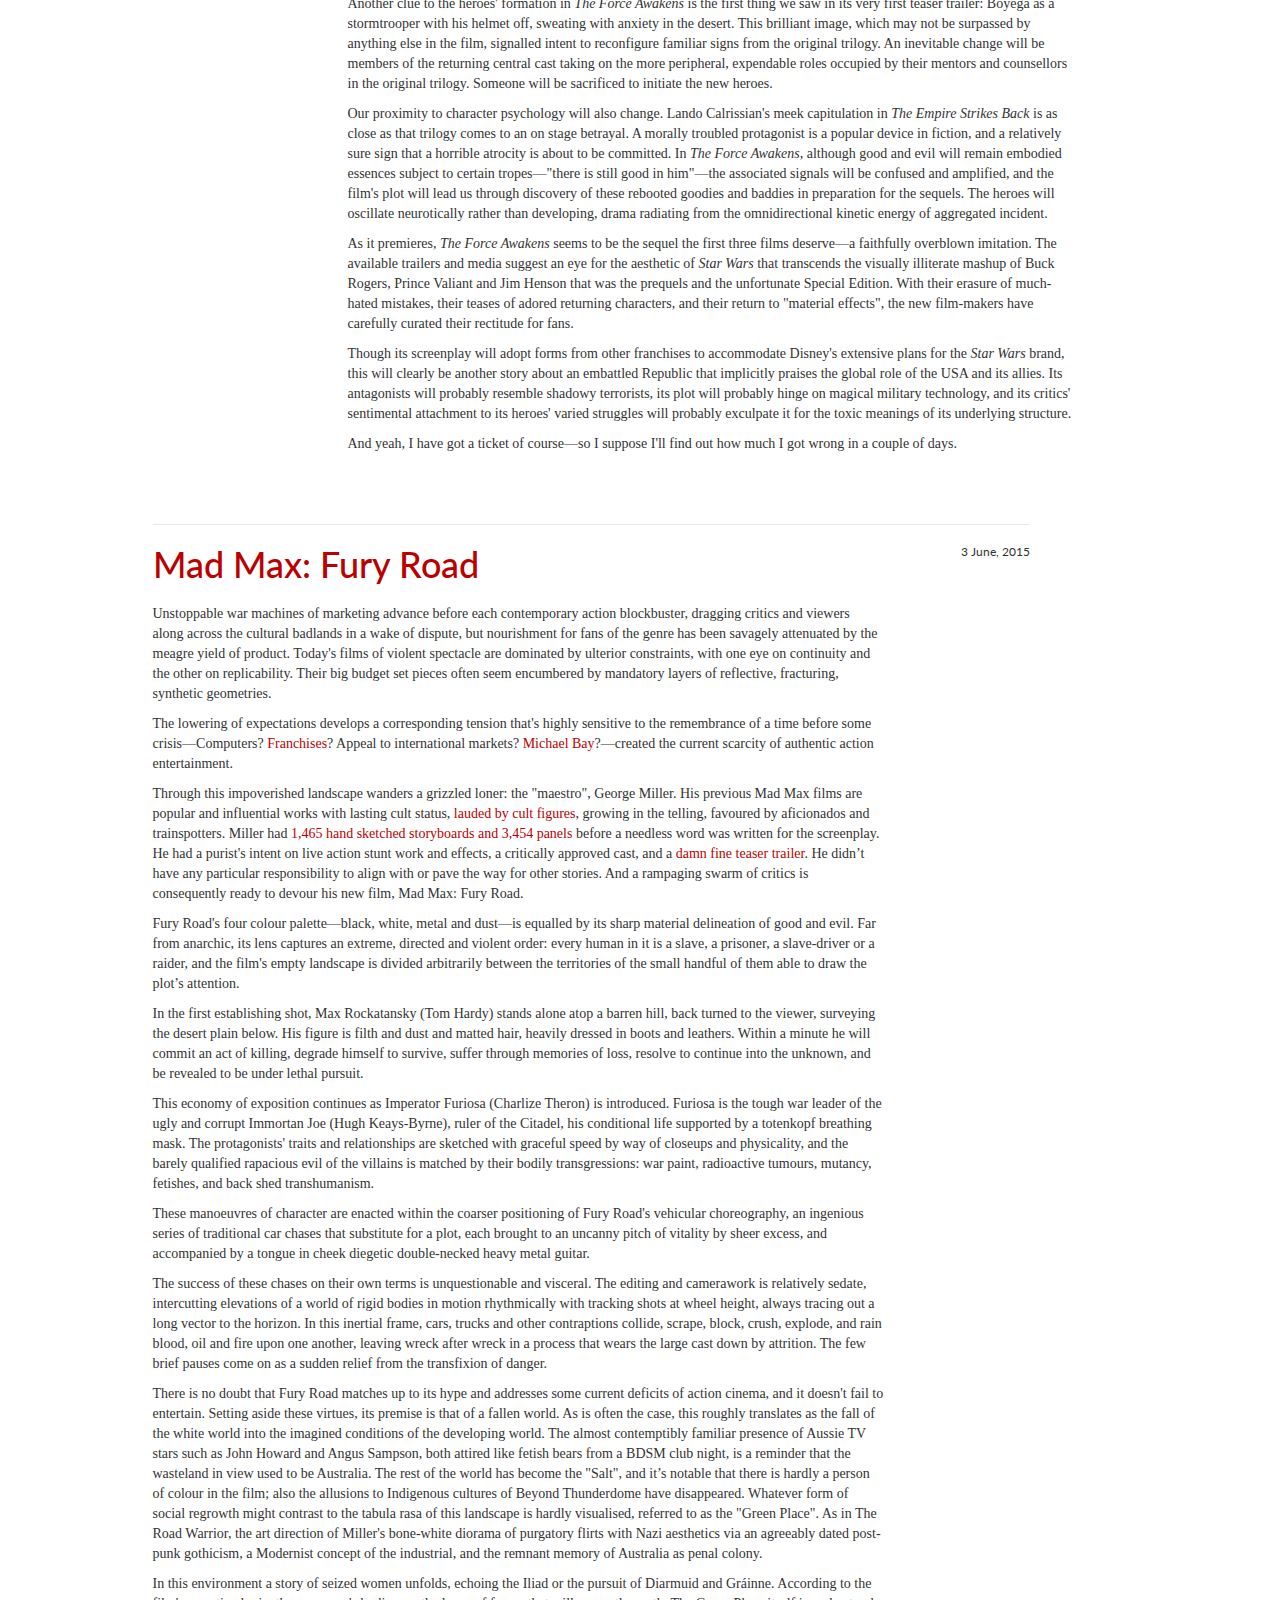
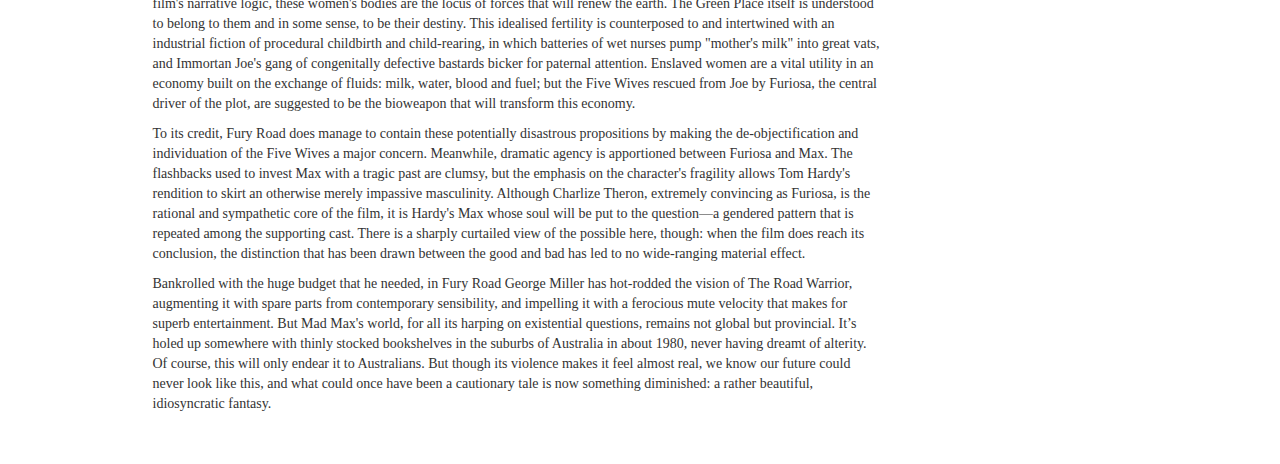
==== commit ad83670b: "corrected spelling of 'Menance'" ====
--- a/index.html
+++ b/index.html
@@ -49,7 +49,7 @@
 <p class="caption">"But we are peaceful! We have no weapons!"</p><p>Later in <em>Return of the Jedi</em>, the Rebel Alliance triumphs against Imperial forces by allying with the friendly indigenous people of Endor, a subplot with unsavoury parallels in United States foreign policy history. By this reading, the text flatters the historical ambitions of the USA and its allies—casting the world's most powerful state as the noble rebel—and naturalises the USA's own empire-building.</p><p>These associations from Empire to Soviet Union, Rebel Alliance to USA, lie between fantasy and ideological fiction, not fiction and reality. An <a href="http://www.weeklystandard.com/article/2540">extended contrary reading of <em>Star Wars</em></a> offers some insight by inverting fictional values and claiming the Empire was actually good. But this is contradictory, as the fictional Empire is clearly very bad—what is really discovered by this interpretation is that the idea of real evil on which the Empire is grounded is absurd. The film-making process has converted artistic, commercial and ideological components into an illusion that incorporates all three. </p><p>Compared to the original <em>Star Wars</em>, <em>The Force Awakens</em> is an encumbered artistic project and a low risk commercial venture. It's a new instalment of the only "cinematic universe" to attempt a chronological narrative over such a long period with a returning cast, and also has to pave the way for at least five more planned Disney <em>Star Wars</em> films. The awfulness of the <em>Star Wars</em> prequel trilogy means that <em>The Force Awakens</em>' subcreative fidelity to the aesthetic and world-building of the original films will be under scrutiny. Due to its global distribution, it has to be palatable to almost any audience, and as its backdrop is a fantasy of world-historical military conflict, it will inevitably trace out some trajectory in the ideological field surrounding actual history. </p><p>If there were a temporal homomorphism between the fictions of history and those of Hollywood, we could extrapolate this sort of experimentation against today's geopolitics and predict the content of <em>The Force Awakens</em>. It would be crude to claim that texts in general follow such a rule, but given the unique constraints in play for this film, is it possible to draft its horoscope? </p><p>The bad guys of <em>Star Wars</em> are already in control of vast weaponry and industry, and motivated by the ceaseless and rational expansion of their dominion. As Vader states to Luke, "[together] we can end this destructive conflict and bring order to the Galaxy." <em>Star Wars</em>' powerful, militarised enemy is consistent with a bipolar model of world affairs in America during the late Cold War. The depiction of the Empire erases intimacy and humanity—we don't see the private lives of the soldiers or stormtroopers of the Empire, or any hint of civilian life under the Empire. </p>
 <p class="video-wrapper">
 <iframe allowfullscreen="" class="video" frameborder="0" height="315" src="https://www.youtube.com/embed/iQdDRrcAOjA" width="560"></iframe></p>
-<p class="caption">"All those innocent contractors brought in to do the job were killed"</p><p>By contrast, the grand theme of the present is that of a world brought to a benevolent order by the progressive "international community", but remaining under threat from a phantasmal "clash of civilisations". A warfare of "interventions" continues without cease under this paradigm, but its pretexts vacillate between the material, and the anxiously conjectural: that the enemies will obtain powerful weapons; that motivated by their evil ideas, the enemies will strike within peaceful domestic communities; that the enemies will carry out human rights abuses against their own (or our own) populations. </p><p>To fit this mould, the antagonists of <em>The Force Awakens</em> will be diffuse and sometimes hidden, their motivations irrational and hard to comprehend. They will be under the influence of false, evil ideas—there will be little intelligible basis for their perniciousness other than these bad ideas. Contemporary paranoia will mean one or more characters who should <em>be good</em> turn out to <em>be evil</em>. The antagonists will commit atrocities on a less than genocidal scale, showing their willingness to commit greater atrocities. They will not at first pose an existential threat, but Burke's "inactivity of good men" will allow them (or depending on where the story starts, will have allowed them) to obtain enormous destructive power. </p><p>(A reason the prequel trilogy felt so incoherent reveals itself here. The Phantom Menace appeared during the triumph of Fukuyama's "end of history", following the collapse of the USSR and before 9/11, but dealt with a fictional period chronologically before <em>Star Wars</em>' great bipolar conflict. With the Hollywood imaginary bereft of a recognised antagonist, no wonder The Phantom Menance hinged on inscrutable trade embargoes. It's no joke to hypothesise that the mere reflection of the pompous, pragmatic gravity of military interventions in the Middle East will be weighed as a convincing solemnity in the new films.)</p><p><img _="" alt="The Force Awakens: Kylo Ren" src="/2015/12/15/a-horoscope-for-the-force-awakens/starwars_kylo_ren.jpg" /> </p><p class="caption">The Force Awakens trailer: Kylo Ren</p><p></p><p>The story of <em>The Force Awakens</em> will be one in which the battle lines of a major struggle are drawn after a failure of Republican virtue allows an uprising against the post-Imperial galactic order. Military or weapons technology will play a role in escalating the threat posed into outright war, a military conflict that would backdrop the next two instalments of this trilogy. Or there is a possibility that the story will begin in the middle, once a great conflict has already begun, and instead it will be a lost or secret technology that offers the possibility of ending war. </p><p>There will not be blatant xenophobic caricatures among these predicted enemies. Their appearance will allude aesthetically to Christian, fascist and white supremacist style and iconography, in keeping with the original trilogy, and having learnt the lessons of the prequels' critics. </p><p>Turn to the protagonists. When planning the original trilogy, George Lucas worked with the dubious monomyth of Joseph Campbell's Hero's Journey. Although Campbell's schema has elaborate details, its crux is the organisation of the story around a single hero. Lucas was inspired by the planetary romances of the American pulp magazines of the interwar period and their descendants, whose formulaic approach, oriented to a male reader, was streamlined by the writers' hard deadlines and rates of payment. </p><p>The <a href="https://sfy.ru/?script=star_wars">screenplay of the original <em>Star Wars</em></a> introduces Luke Skywalker as a farmer's son free from artifice: </p>
+<p class="caption">"All those innocent contractors brought in to do the job were killed"</p><p>By contrast, the grand theme of the present is that of a world brought to a benevolent order by the progressive "international community", but remaining under threat from a phantasmal "clash of civilisations". A warfare of "interventions" continues without cease under this paradigm, but its pretexts vacillate between the material, and the anxiously conjectural: that the enemies will obtain powerful weapons; that motivated by their evil ideas, the enemies will strike within peaceful domestic communities; that the enemies will carry out human rights abuses against their own (or our own) populations. </p><p>To fit this mould, the antagonists of <em>The Force Awakens</em> will be diffuse and sometimes hidden, their motivations irrational and hard to comprehend. They will be under the influence of false, evil ideas—there will be little intelligible basis for their perniciousness other than these bad ideas. Contemporary paranoia will mean one or more characters who should <em>be good</em> turn out to <em>be evil</em>. The antagonists will commit atrocities on a less than genocidal scale, showing their willingness to commit greater atrocities. They will not at first pose an existential threat, but Burke's "inactivity of good men" will allow them (or depending on where the story starts, will have allowed them) to obtain enormous destructive power. </p><p>(A reason the prequel trilogy felt so incoherent reveals itself here. <em>The Phantom Menace</em> appeared during the triumph of Fukuyama's "end of history", following the collapse of the USSR and before 9/11, but dealt with a fictional period chronologically before <em>Star Wars</em>' great bipolar conflict. With the Hollywood imaginary bereft of a recognised antagonist, no wonder <em>The Phantom Menace</em> hinged on inscrutable trade embargoes. It's no joke to hypothesise that the mere reflection of the pompous, pragmatic gravity of military interventions in the Middle East will be weighed as a convincing solemnity in the new films.)</p><p><img _="" alt="The Force Awakens: Kylo Ren" src="/2015/12/15/a-horoscope-for-the-force-awakens/starwars_kylo_ren.jpg" /> </p><p class="caption">The Force Awakens trailer: Kylo Ren</p><p></p><p>The story of <em>The Force Awakens</em> will be one in which the battle lines of a major struggle are drawn after a failure of Republican virtue allows an uprising against the post-Imperial galactic order. Military or weapons technology will play a role in escalating the threat posed into outright war, a military conflict that would backdrop the next two instalments of this trilogy. Or there is a possibility that the story will begin in the middle, once a great conflict has already begun, and instead it will be a lost or secret technology that offers the possibility of ending war. </p><p>There will not be blatant xenophobic caricatures among these predicted enemies. Their appearance will allude aesthetically to Christian, fascist and white supremacist style and iconography, in keeping with the original trilogy, and having learnt the lessons of the prequels' critics. </p><p>Turn to the protagonists. When planning the original trilogy, George Lucas worked with the dubious monomyth of Joseph Campbell's Hero's Journey. Although Campbell's schema has elaborate details, its crux is the organisation of the story around a single hero. Lucas was inspired by the planetary romances of the American pulp magazines of the interwar period and their descendants, whose formulaic approach, oriented to a male reader, was streamlined by the writers' hard deadlines and rates of payment. </p><p>The <a href="https://sfy.ru/?script=star_wars">screenplay of the original <em>Star Wars</em></a> introduces Luke Skywalker as a farmer's son free from artifice: </p>
 <div class="screenplay">EXTERIOR: TATOOINE -- DESERT WASTELAND -- DAY.
  <br /><br />
 A death-white wasteland stretches from horizon to horizon. The 
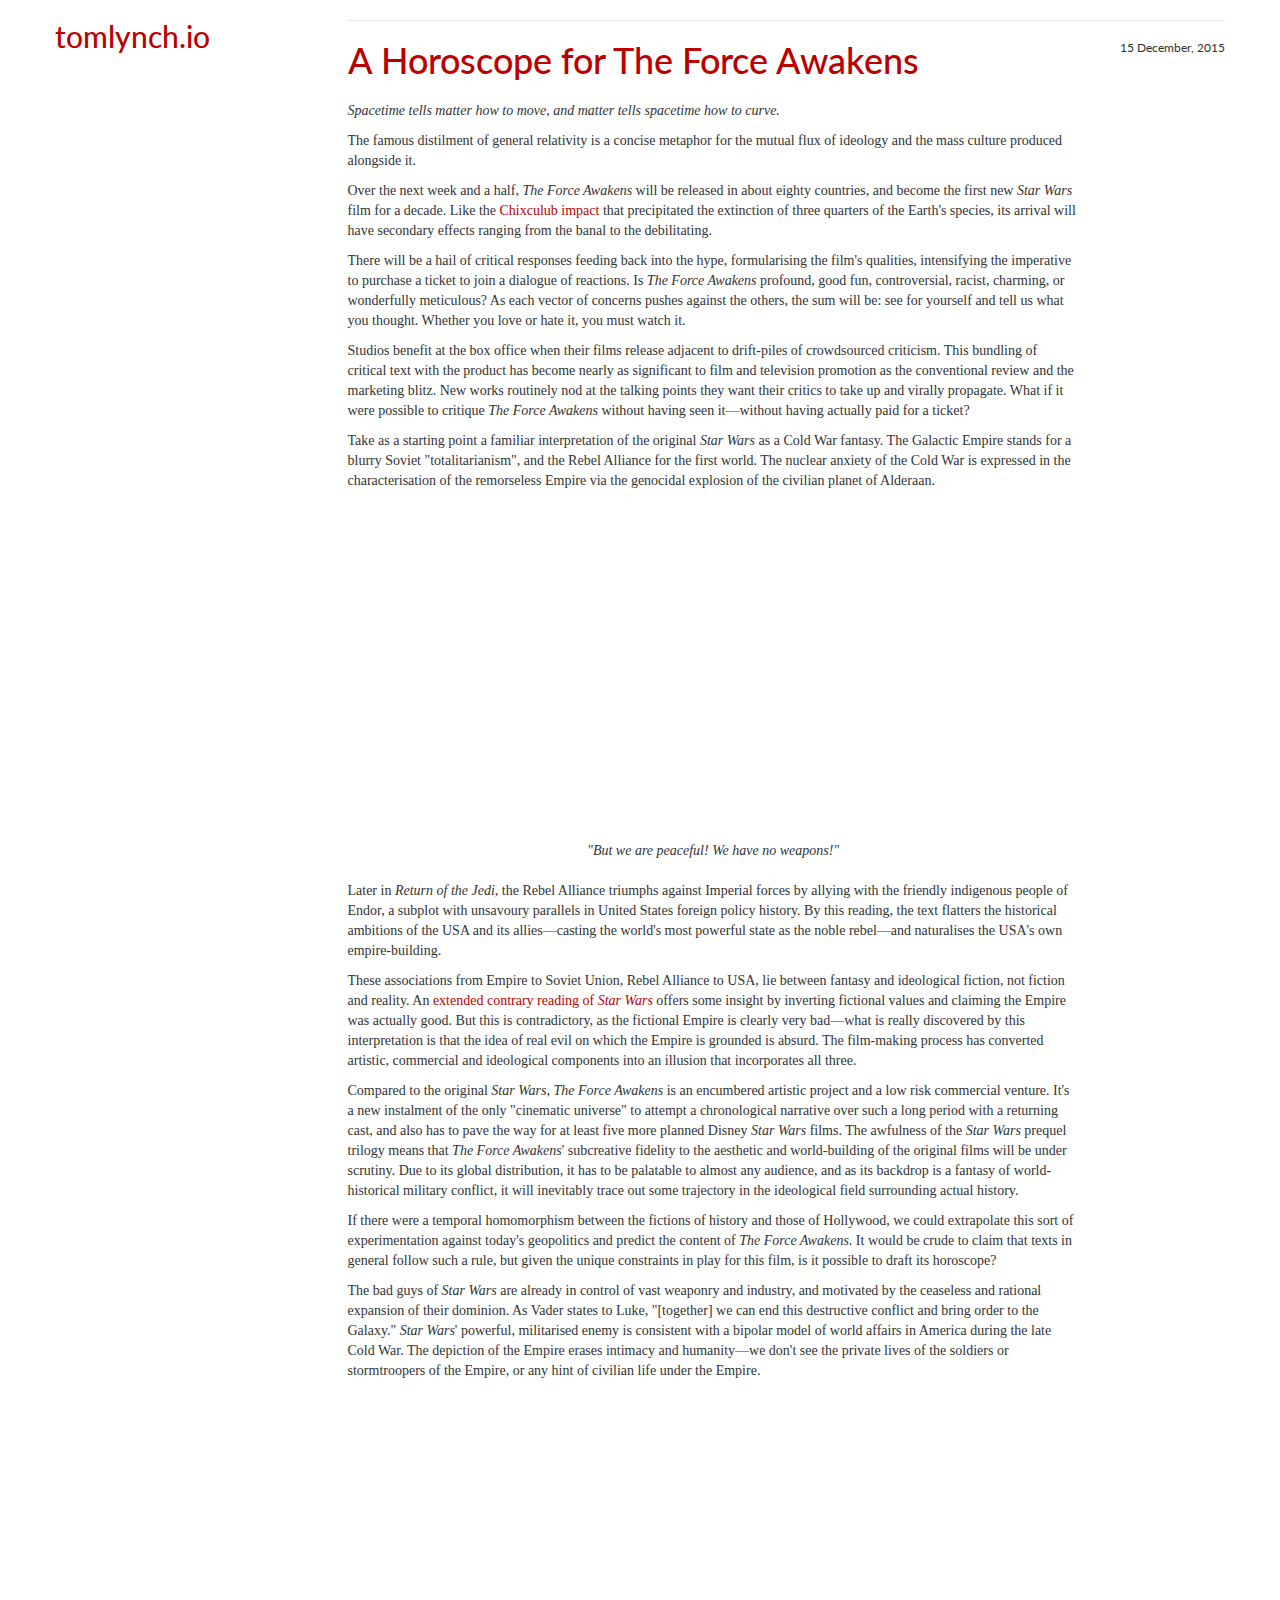
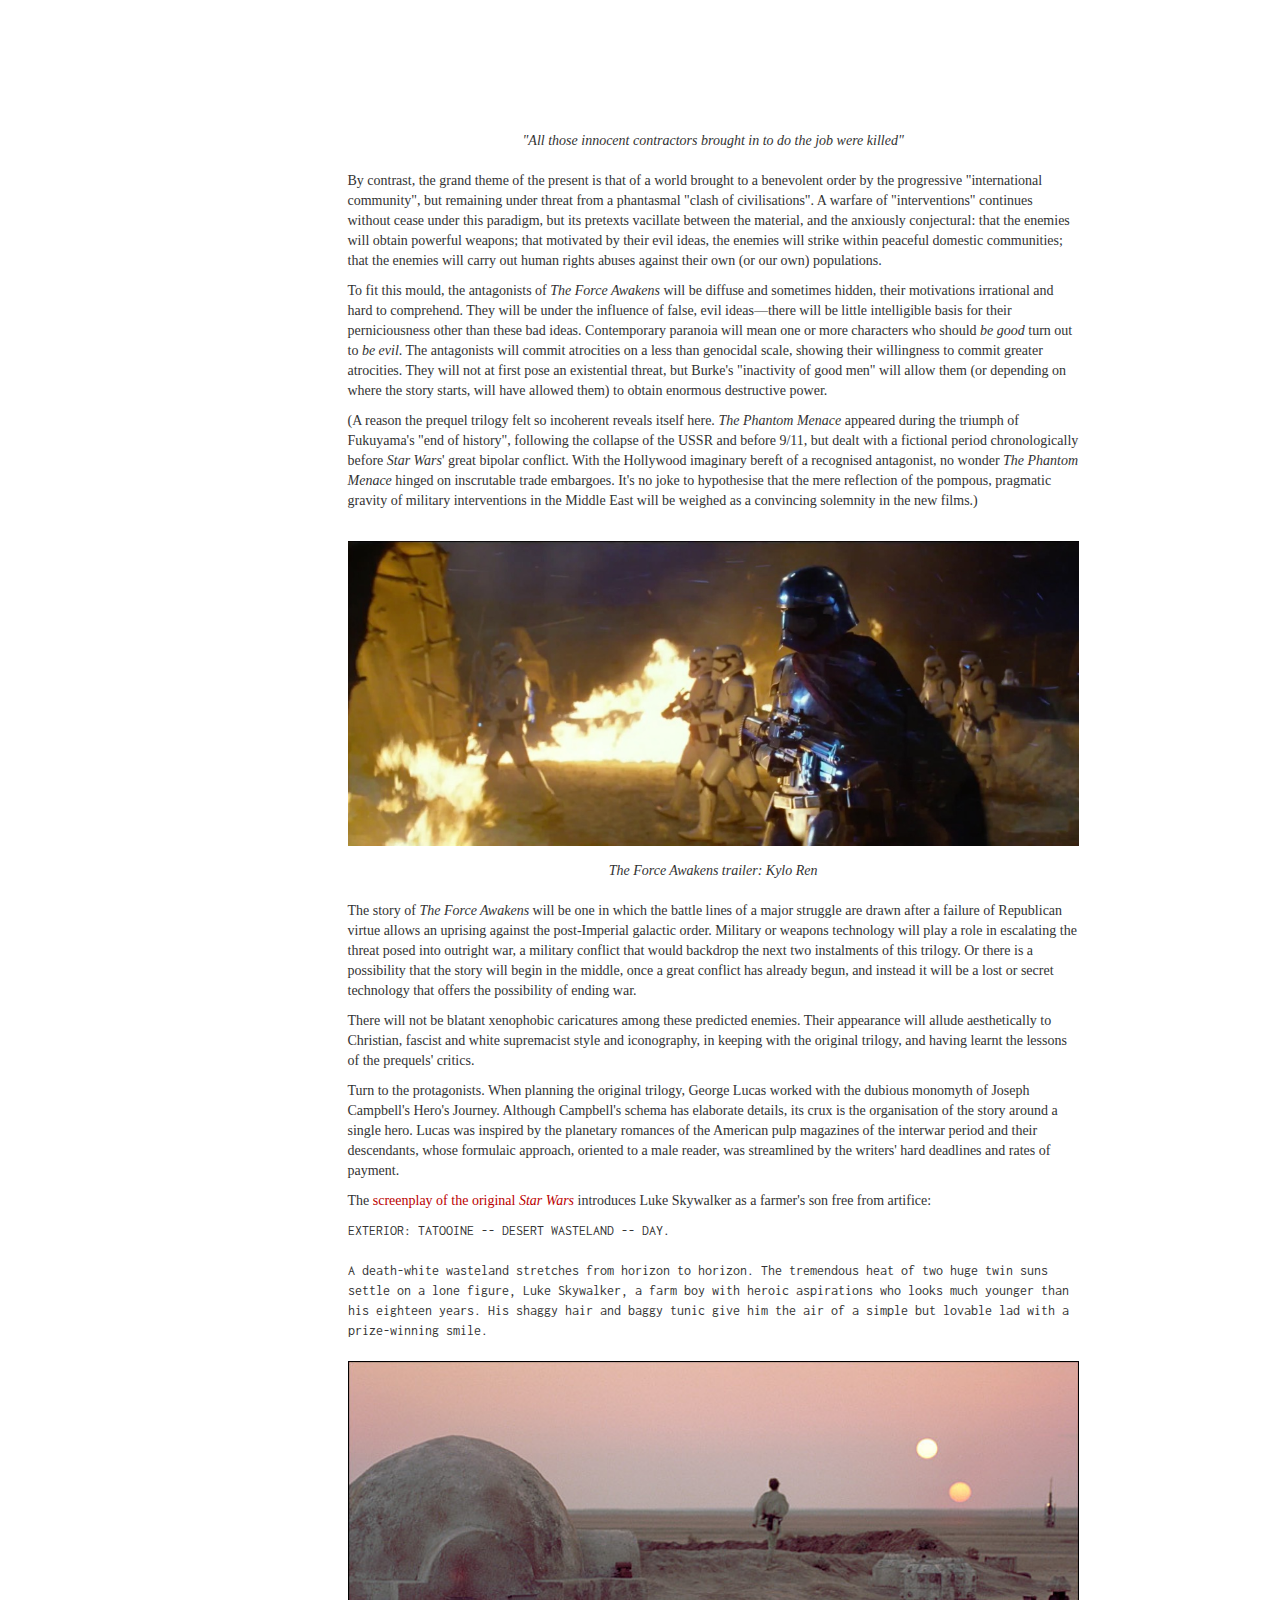
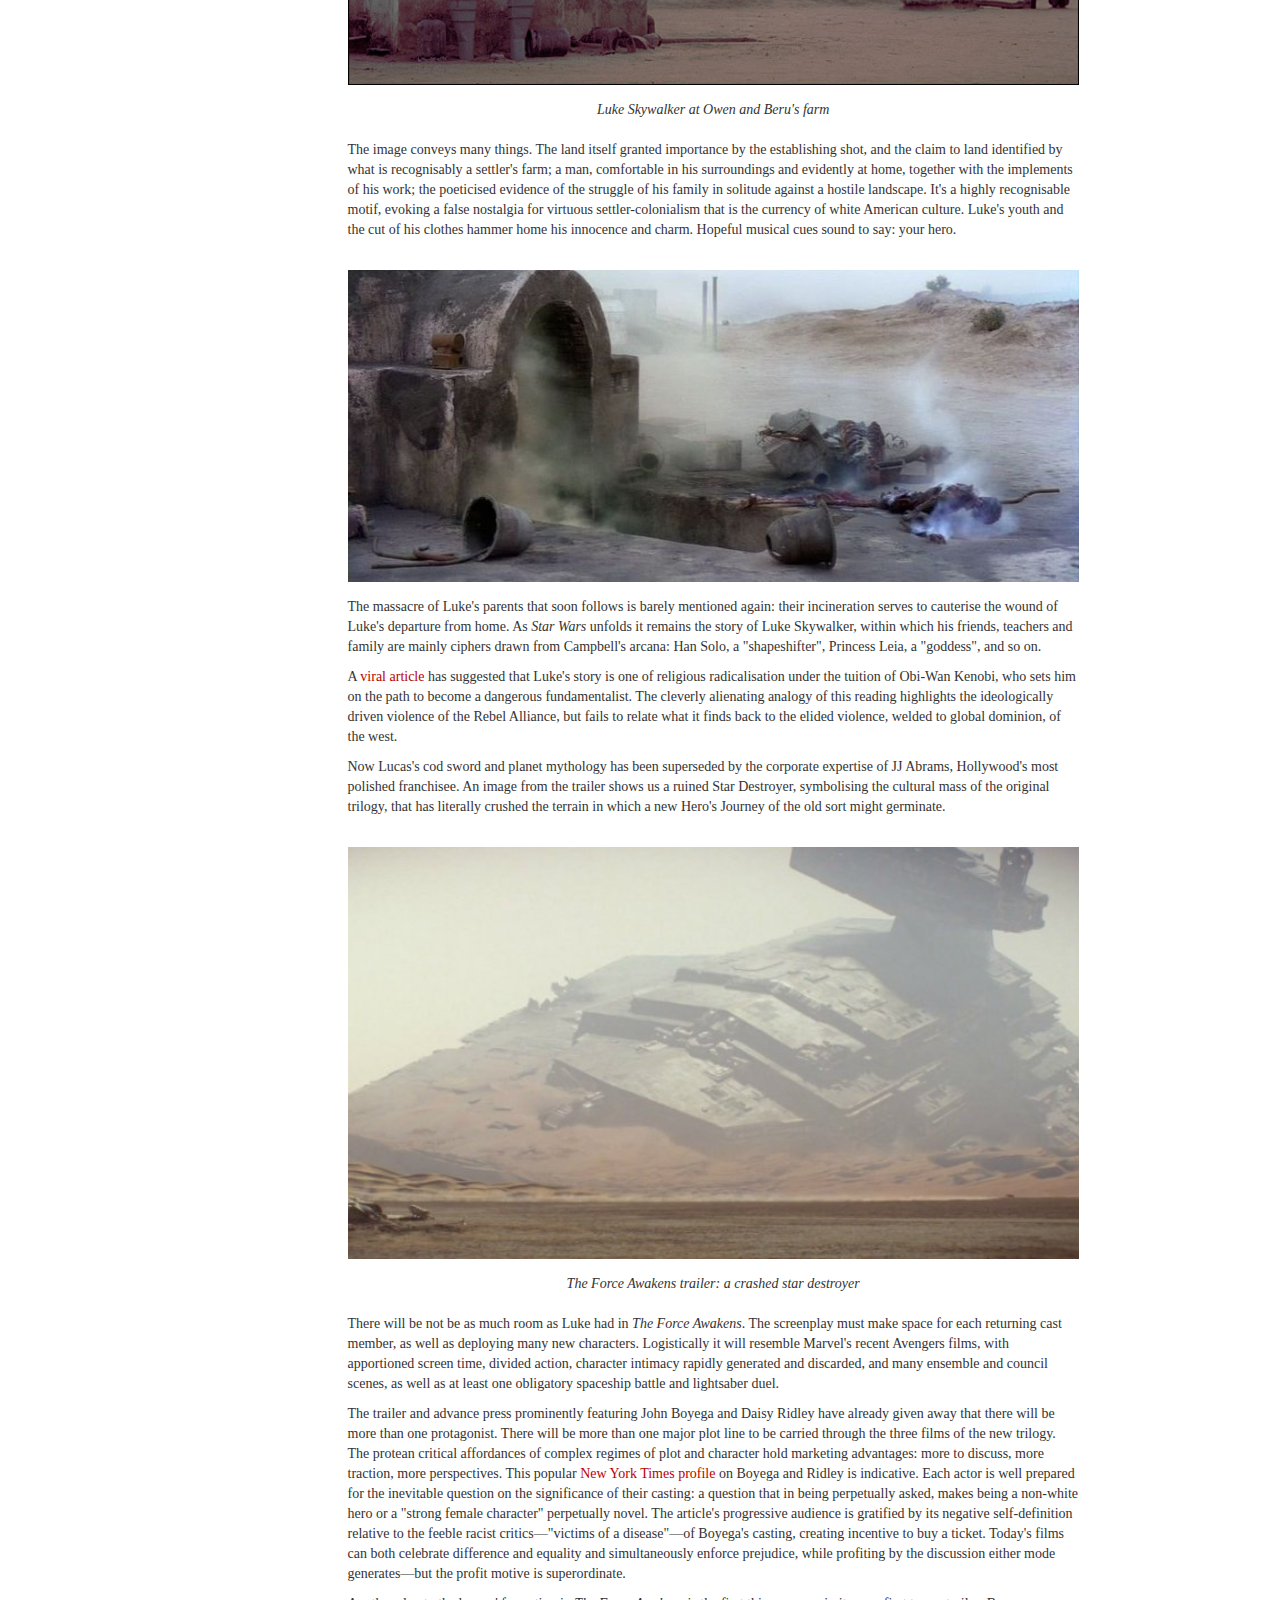
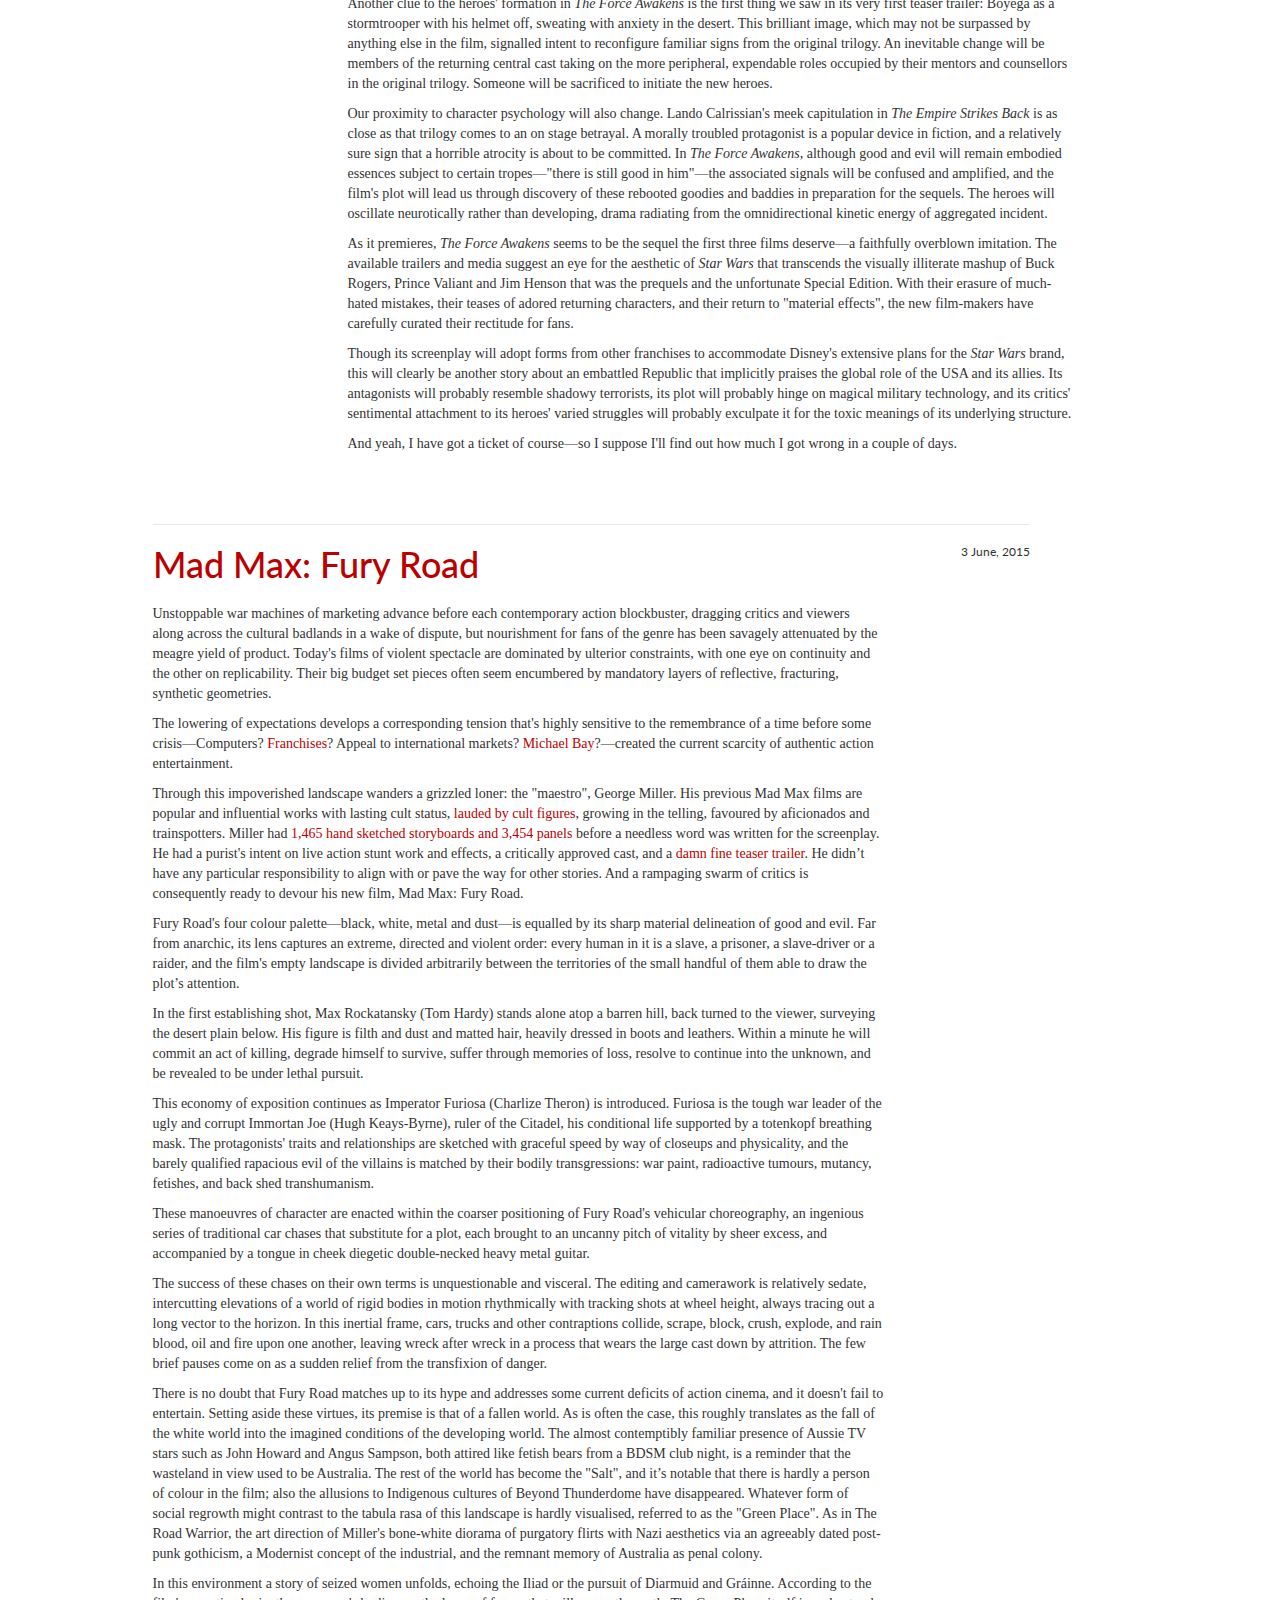
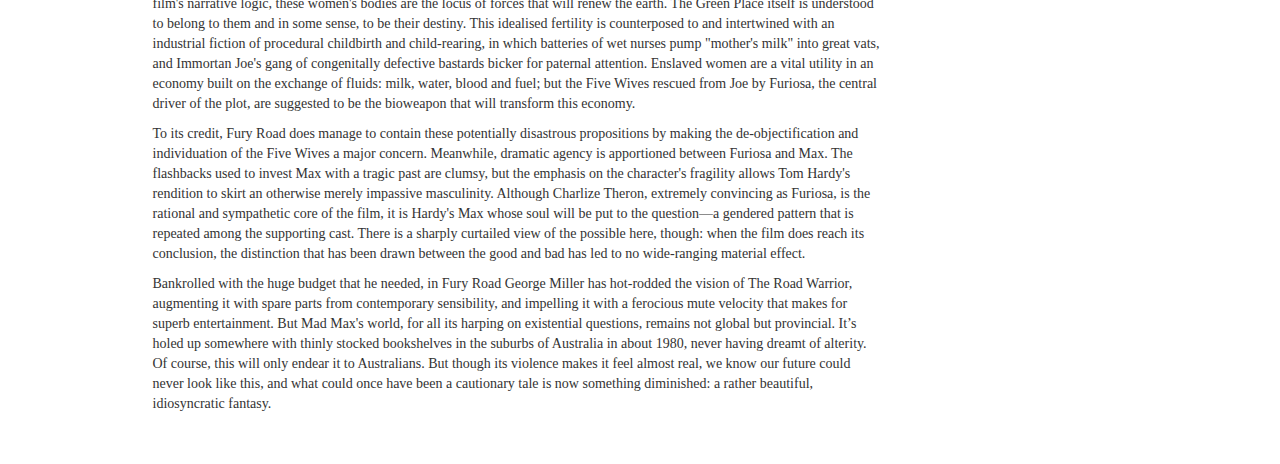
==== commit 16819fb0: "changed wording of statement regarding the deaths of Luke's parents" ====
--- a/index.html
+++ b/index.html
@@ -57,7 +57,7 @@
 Luke Skywalker, a farm boy with heroic aspirations who looks 
 much younger than his eighteen years. His shaggy hair and 
 baggy tunic give him the air of a simple but lovable lad with 
-a prize-winning smile.</div><p><img _="" alt="Luke at Owen and Beru's farm" src="/2015/12/15/a-horoscope-for-the-force-awakens/starwars_luke_tatooine.png" /> </p><p class="caption">Luke Skywalker at Owen and Beru's farm</p><p></p><p>The image conveys many things. The land itself granted importance by the establishing shot, and the claim to land identified by what is recognisably a settler's farm; a man, comfortable in his surroundings and evidently at home, together with the implements of his work; the poeticised evidence of the struggle of his family in solitude against a hostile landscape. It's a highly recognisable motif, evoking a false nostalgia for virtuous settler-colonialism that is the currency of white American culture. Luke's youth and the cut of his clothes hammer home his innocence and charm. Hopeful musical cues sound to say: your hero.</p><p><img _="" alt="Owen and Beru's bodies" src="/2015/12/15/a-horoscope-for-the-force-awakens/starwars_owen_beru.jpg" /></p><p>The massacre of Luke's parents that soon follows is never again mentioned: their incineration serves to cauterise the wound of Luke's departure from home. As <em>Star Wars</em> unfolds it remains the story of Luke Skywalker, within which his friends, teachers and family are mainly ciphers drawn from Campbell's arcana: Han Solo, a "shapeshifter", Princess Leia, a "goddess", and so on.</p><p>A <a href="http://decider.com/2015/12/11/the-radicalization-of-luke-skywalker-a-jedis-path-to-jihad/">viral article</a> has suggested that Luke's story is one of religious radicalisation under the tuition of Obi-Wan Kenobi, who sets him on the path to become a dangerous fundamentalist. The cleverly alienating analogy of this reading highlights the ideologically driven violence of the Rebel Alliance, but fails to relate what it finds back to the elided violence, welded to global dominion, of the west.</p><p>Now Lucas's cod sword and planet mythology has been superseded by the corporate expertise of JJ Abrams, Hollywood's most polished franchisee. An image from the trailer shows us a ruined Star Destroyer, symbolising the cultural mass of the original trilogy, that has literally crushed the terrain in which a new Hero's Journey of the old sort might germinate. </p><p><img _="" alt="The Force Awakens: a crashed Star Destroyer" src="/2015/12/15/a-horoscope-for-the-force-awakens/starwars_crashed_star_destroyer.jpg" /> </p><p class="caption">The Force Awakens trailer: a crashed star destroyer</p><p></p><p>There will be not be as much room as Luke had in <em>The Force Awakens</em>. The screenplay must make space for each returning cast member, as well as deploying many new characters. Logistically it will resemble Marvel's recent Avengers films, with apportioned screen time, divided action, character intimacy rapidly generated and discarded, and many ensemble and council scenes, as well as at least one obligatory spaceship battle and lightsaber duel. </p><p>The trailer and advance press prominently featuring John Boyega and Daisy Ridley have already given away that there will be more than one protagonist. There will be more than one major plot line to be carried through the three films of the new trilogy. The protean critical affordances of complex regimes of plot and character hold marketing advantages: more to discuss, more traction, more perspectives. This popular <a href="http://mobile.nytimes.com/2015/12/20/movies/in-new-star-wars-daisy-ridley-and-john-boyega-brace-for-galactic-fame.html">New York Times profile</a> on Boyega and Ridley is indicative. Each actor is well prepared for the inevitable question on the significance of their casting: a question that in being perpetually asked, makes being a non-white hero or a "strong female character" perpetually novel. The article's progressive audience is gratified by its negative self-definition relative to the feeble racist critics—"victims of a disease"—of Boyega's casting, creating incentive to buy a ticket. Today's films can both celebrate difference and equality and simultaneously enforce prejudice, while profiting by the discussion either mode generates—but the profit motive is superordinate. </p><p>Another clue to the heroes' formation in <em>The Force Awakens</em> is the first thing we saw in its very first teaser trailer: Boyega as a stormtrooper with his helmet off, sweating with anxiety in the desert. This brilliant image, which may not be surpassed by anything else in the film, signalled intent to reconfigure familiar signs from the original trilogy. An inevitable change will be members of the returning central cast taking on the more peripheral, expendable roles occupied by their mentors and counsellors in the original trilogy. Someone will be sacrificed to initiate the new heroes. </p><p>Our proximity to character psychology will also change. Lando Calrissian's meek capitulation in <em>The Empire Strikes Back</em> is as close as that trilogy comes to an on stage betrayal. A morally troubled protagonist is a popular device in fiction, and a relatively sure sign that a horrible atrocity is about to be committed. In <em>The Force Awakens</em>, although good and evil will remain embodied essences subject to certain tropes—"there is still good in him"—the associated signals will be confused and amplified, and the film's plot will lead us through discovery of these rebooted goodies and baddies in preparation for the sequels. The heroes will oscillate neurotically rather than developing, drama radiating from the omnidirectional kinetic energy of aggregated incident. </p><p>As it premieres, <em>The Force Awakens</em> seems to be the sequel the first three films deserve—a faithfully overblown imitation. The available trailers and media suggest an eye for the aesthetic of <em>Star Wars</em> that transcends the visually illiterate mashup of Buck Rogers, Prince Valiant and Jim Henson that was the prequels and the unfortunate Special Edition. With their erasure of much-hated mistakes, their teases of adored returning characters, and their return to "material effects", the new film-makers have carefully curated their rectitude for fans. </p><p>Though its screenplay will adopt forms from other franchises to accommodate Disney's extensive plans for the <em>Star Wars</em> brand, this will clearly be another story about an embattled Republic that implicitly praises the global role of the USA and its allies. Its antagonists will probably resemble shadowy terrorists, its plot will probably hinge on magical military technology, and its critics' sentimental attachment to its heroes' varied struggles will probably exculpate it for the toxic meanings of its underlying structure. </p><p>And yeah, I have got a ticket of course—so I suppose I'll find out how much I got wrong in a couple of days.</p></body></html></div>
+a prize-winning smile.</div><p><img _="" alt="Luke at Owen and Beru's farm" src="/2015/12/15/a-horoscope-for-the-force-awakens/starwars_luke_tatooine.png" /> </p><p class="caption">Luke Skywalker at Owen and Beru's farm</p><p></p><p>The image conveys many things. The land itself granted importance by the establishing shot, and the claim to land identified by what is recognisably a settler's farm; a man, comfortable in his surroundings and evidently at home, together with the implements of his work; the poeticised evidence of the struggle of his family in solitude against a hostile landscape. It's a highly recognisable motif, evoking a false nostalgia for virtuous settler-colonialism that is the currency of white American culture. Luke's youth and the cut of his clothes hammer home his innocence and charm. Hopeful musical cues sound to say: your hero.</p><p><img _="" alt="Owen and Beru's bodies" src="/2015/12/15/a-horoscope-for-the-force-awakens/starwars_owen_beru.jpg" /></p><p>The massacre of Luke's parents that soon follows is barely mentioned again: their incineration serves to cauterise the wound of Luke's departure from home. As <em>Star Wars</em> unfolds it remains the story of Luke Skywalker, within which his friends, teachers and family are mainly ciphers drawn from Campbell's arcana: Han Solo, a "shapeshifter", Princess Leia, a "goddess", and so on.</p><p>A <a href="http://decider.com/2015/12/11/the-radicalization-of-luke-skywalker-a-jedis-path-to-jihad/">viral article</a> has suggested that Luke's story is one of religious radicalisation under the tuition of Obi-Wan Kenobi, who sets him on the path to become a dangerous fundamentalist. The cleverly alienating analogy of this reading highlights the ideologically driven violence of the Rebel Alliance, but fails to relate what it finds back to the elided violence, welded to global dominion, of the west.</p><p>Now Lucas's cod sword and planet mythology has been superseded by the corporate expertise of JJ Abrams, Hollywood's most polished franchisee. An image from the trailer shows us a ruined Star Destroyer, symbolising the cultural mass of the original trilogy, that has literally crushed the terrain in which a new Hero's Journey of the old sort might germinate. </p><p><img _="" alt="The Force Awakens: a crashed Star Destroyer" src="/2015/12/15/a-horoscope-for-the-force-awakens/starwars_crashed_star_destroyer.jpg" /> </p><p class="caption">The Force Awakens trailer: a crashed star destroyer</p><p></p><p>There will be not be as much room as Luke had in <em>The Force Awakens</em>. The screenplay must make space for each returning cast member, as well as deploying many new characters. Logistically it will resemble Marvel's recent Avengers films, with apportioned screen time, divided action, character intimacy rapidly generated and discarded, and many ensemble and council scenes, as well as at least one obligatory spaceship battle and lightsaber duel. </p><p>The trailer and advance press prominently featuring John Boyega and Daisy Ridley have already given away that there will be more than one protagonist. There will be more than one major plot line to be carried through the three films of the new trilogy. The protean critical affordances of complex regimes of plot and character hold marketing advantages: more to discuss, more traction, more perspectives. This popular <a href="http://mobile.nytimes.com/2015/12/20/movies/in-new-star-wars-daisy-ridley-and-john-boyega-brace-for-galactic-fame.html">New York Times profile</a> on Boyega and Ridley is indicative. Each actor is well prepared for the inevitable question on the significance of their casting: a question that in being perpetually asked, makes being a non-white hero or a "strong female character" perpetually novel. The article's progressive audience is gratified by its negative self-definition relative to the feeble racist critics—"victims of a disease"—of Boyega's casting, creating incentive to buy a ticket. Today's films can both celebrate difference and equality and simultaneously enforce prejudice, while profiting by the discussion either mode generates—but the profit motive is superordinate. </p><p>Another clue to the heroes' formation in <em>The Force Awakens</em> is the first thing we saw in its very first teaser trailer: Boyega as a stormtrooper with his helmet off, sweating with anxiety in the desert. This brilliant image, which may not be surpassed by anything else in the film, signalled intent to reconfigure familiar signs from the original trilogy. An inevitable change will be members of the returning central cast taking on the more peripheral, expendable roles occupied by their mentors and counsellors in the original trilogy. Someone will be sacrificed to initiate the new heroes. </p><p>Our proximity to character psychology will also change. Lando Calrissian's meek capitulation in <em>The Empire Strikes Back</em> is as close as that trilogy comes to an on stage betrayal. A morally troubled protagonist is a popular device in fiction, and a relatively sure sign that a horrible atrocity is about to be committed. In <em>The Force Awakens</em>, although good and evil will remain embodied essences subject to certain tropes—"there is still good in him"—the associated signals will be confused and amplified, and the film's plot will lead us through discovery of these rebooted goodies and baddies in preparation for the sequels. The heroes will oscillate neurotically rather than developing, drama radiating from the omnidirectional kinetic energy of aggregated incident. </p><p>As it premieres, <em>The Force Awakens</em> seems to be the sequel the first three films deserve—a faithfully overblown imitation. The available trailers and media suggest an eye for the aesthetic of <em>Star Wars</em> that transcends the visually illiterate mashup of Buck Rogers, Prince Valiant and Jim Henson that was the prequels and the unfortunate Special Edition. With their erasure of much-hated mistakes, their teases of adored returning characters, and their return to "material effects", the new film-makers have carefully curated their rectitude for fans. </p><p>Though its screenplay will adopt forms from other franchises to accommodate Disney's extensive plans for the <em>Star Wars</em> brand, this will clearly be another story about an embattled Republic that implicitly praises the global role of the USA and its allies. Its antagonists will probably resemble shadowy terrorists, its plot will probably hinge on magical military technology, and its critics' sentimental attachment to its heroes' varied struggles will probably exculpate it for the toxic meanings of its underlying structure. </p><p>And yeah, I have got a ticket of course—so I suppose I'll find out how much I got wrong in a couple of days.</p></body></html></div>
 	</div>
 	<div class="right-bar col-md-2 hidden-xs hidden-sm">
 	  <h6 class="date silkscreen-published">15 December, 2015</h6>      
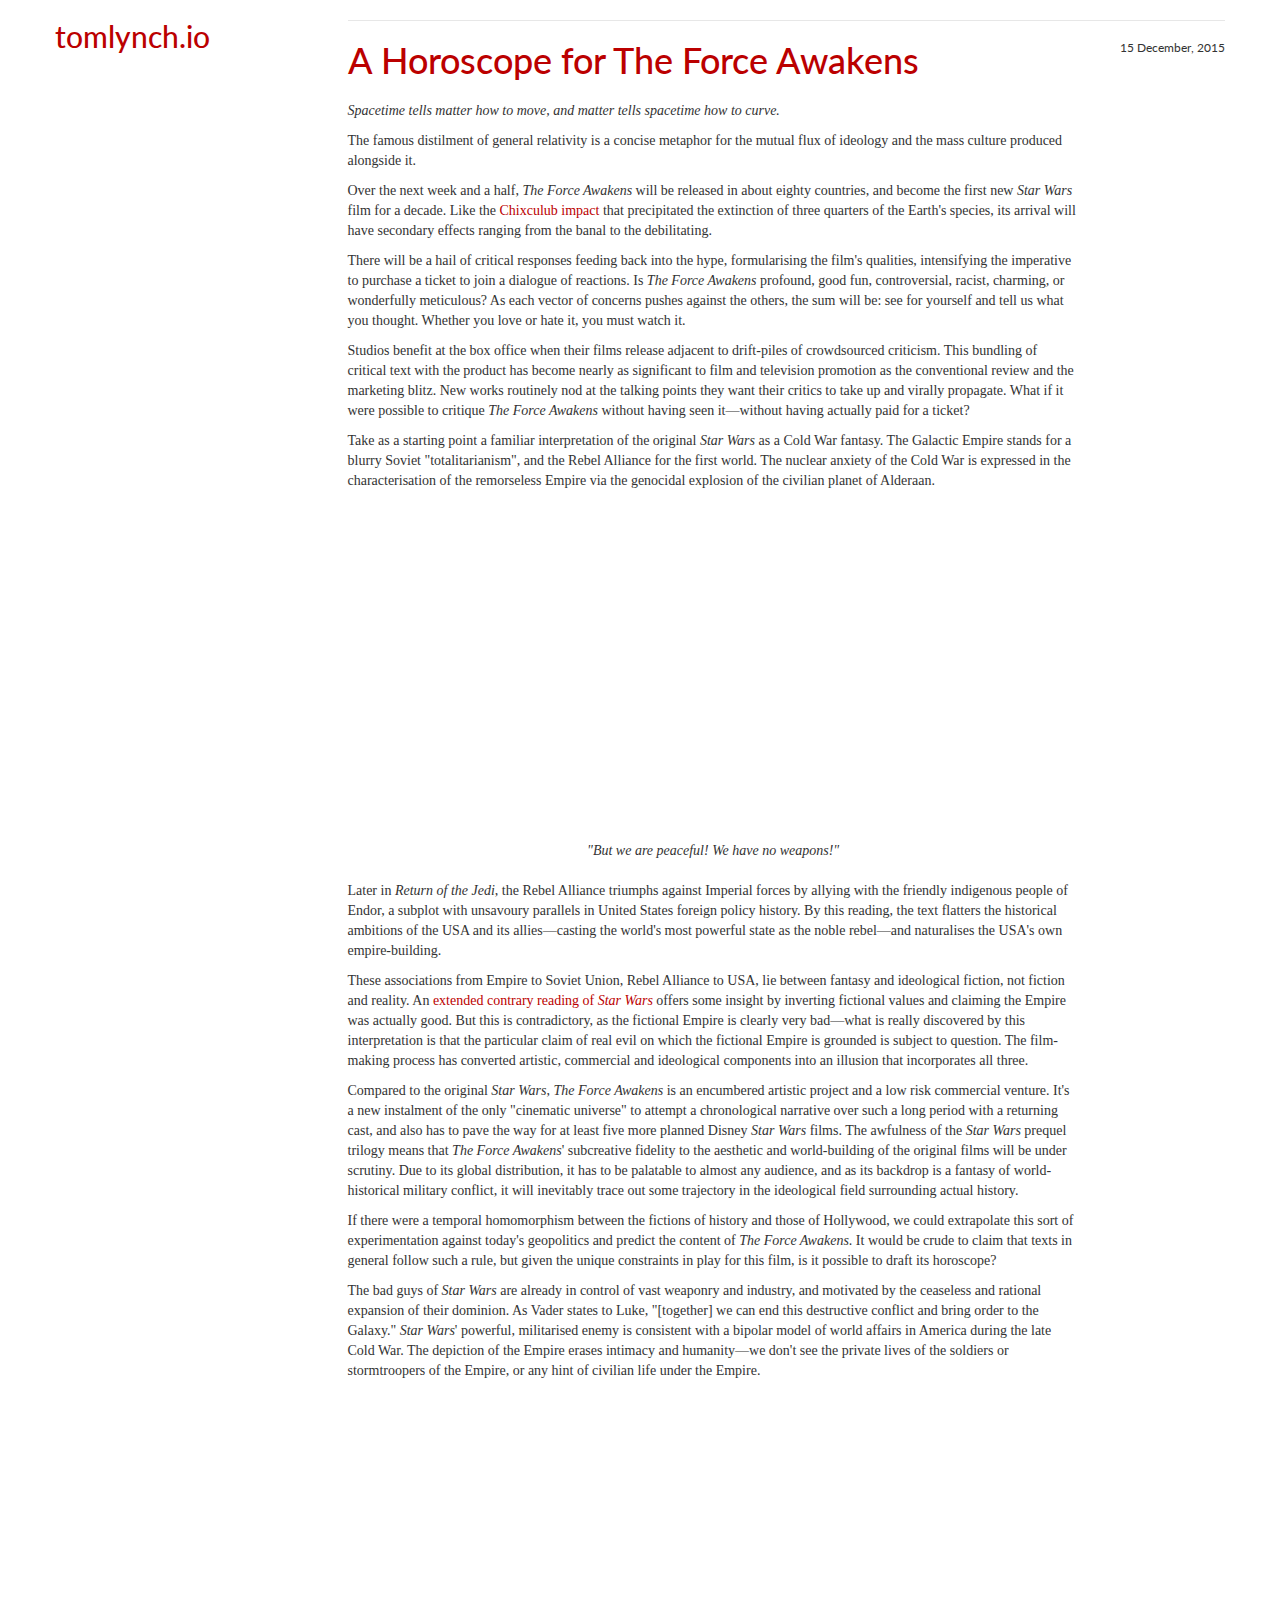
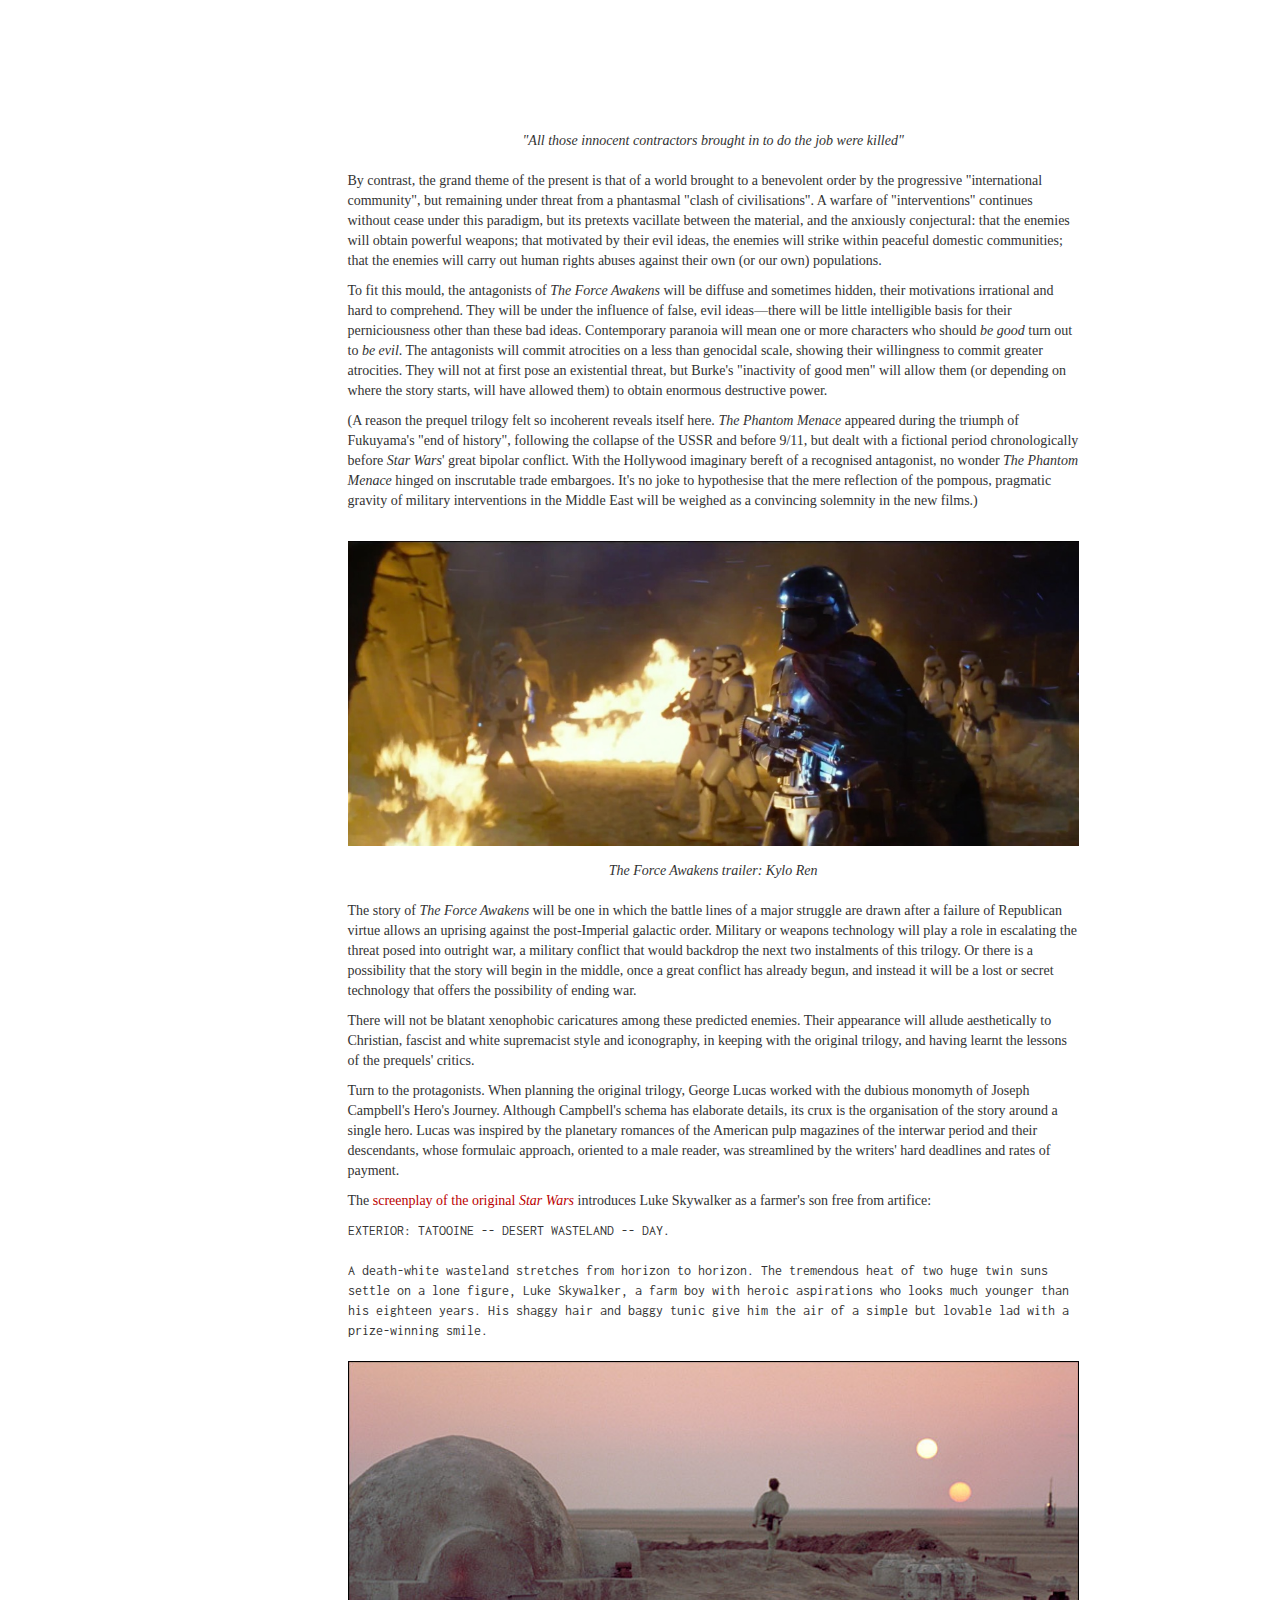
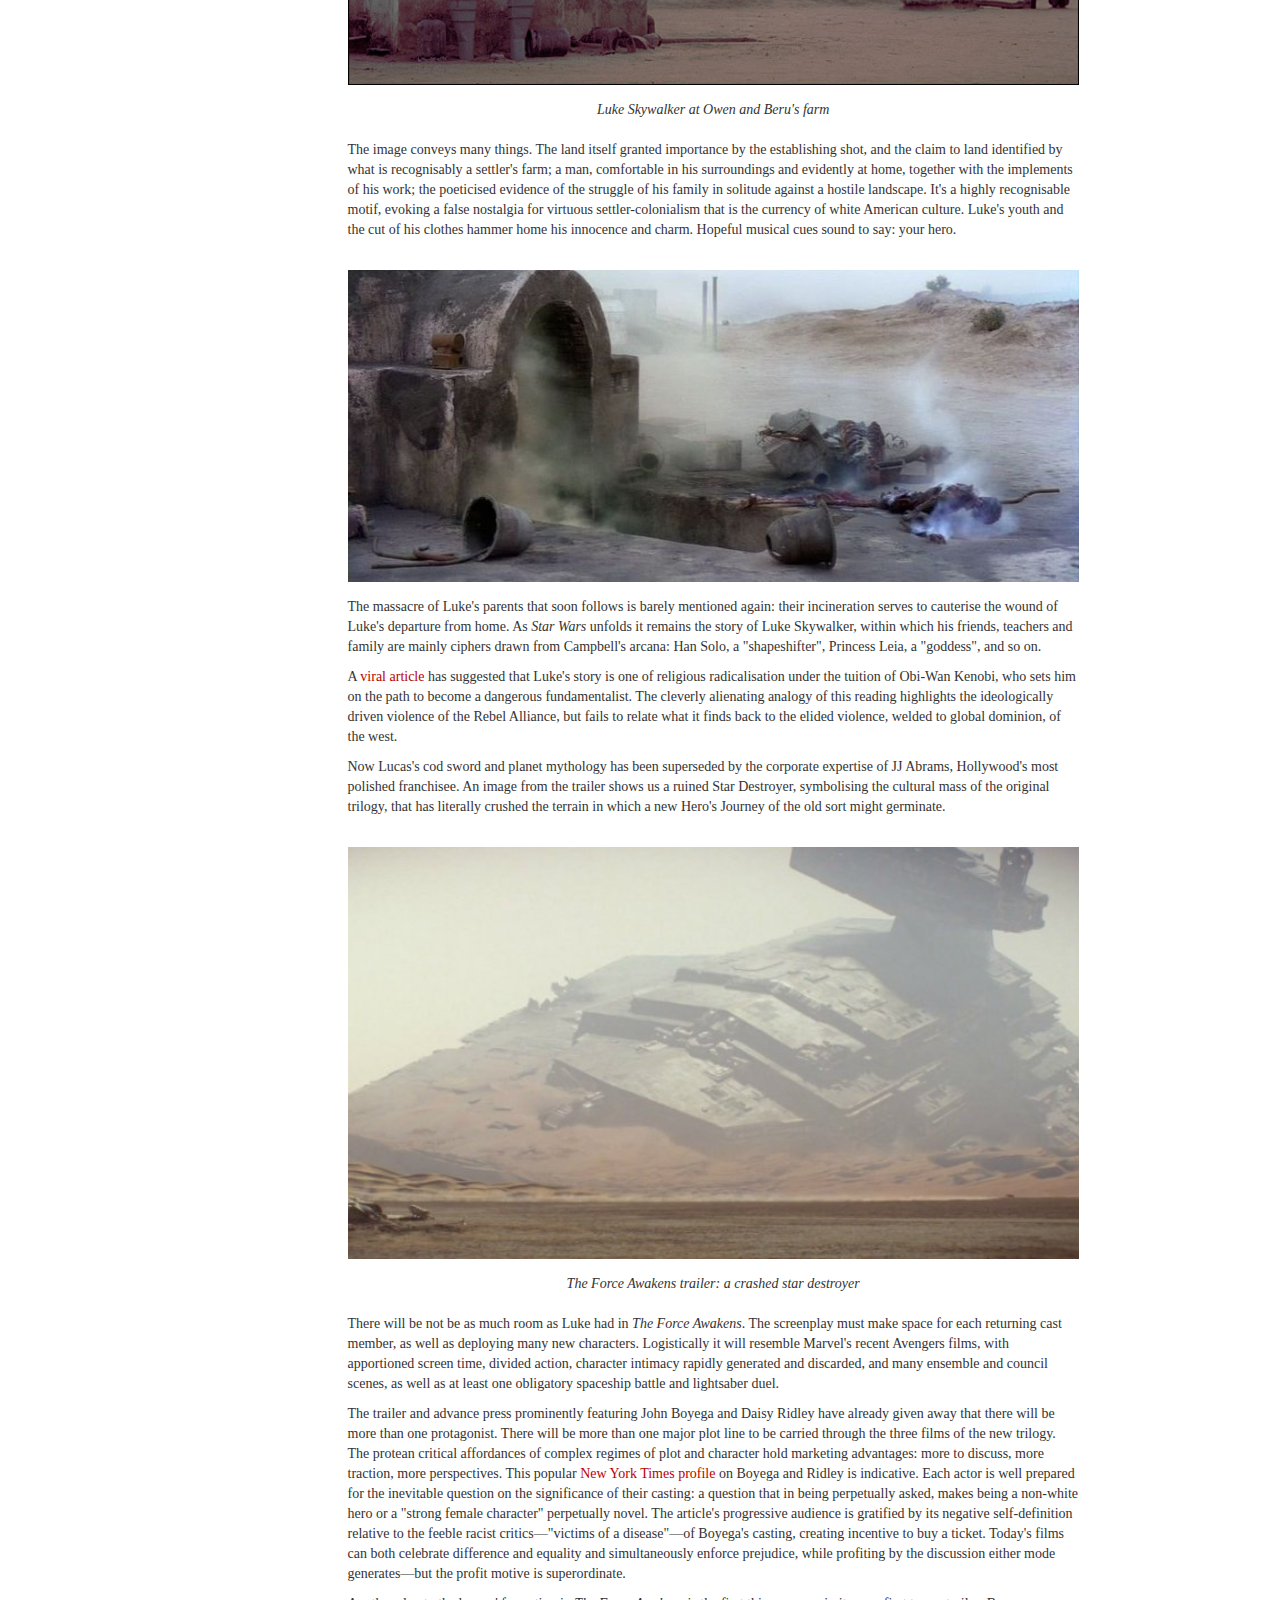
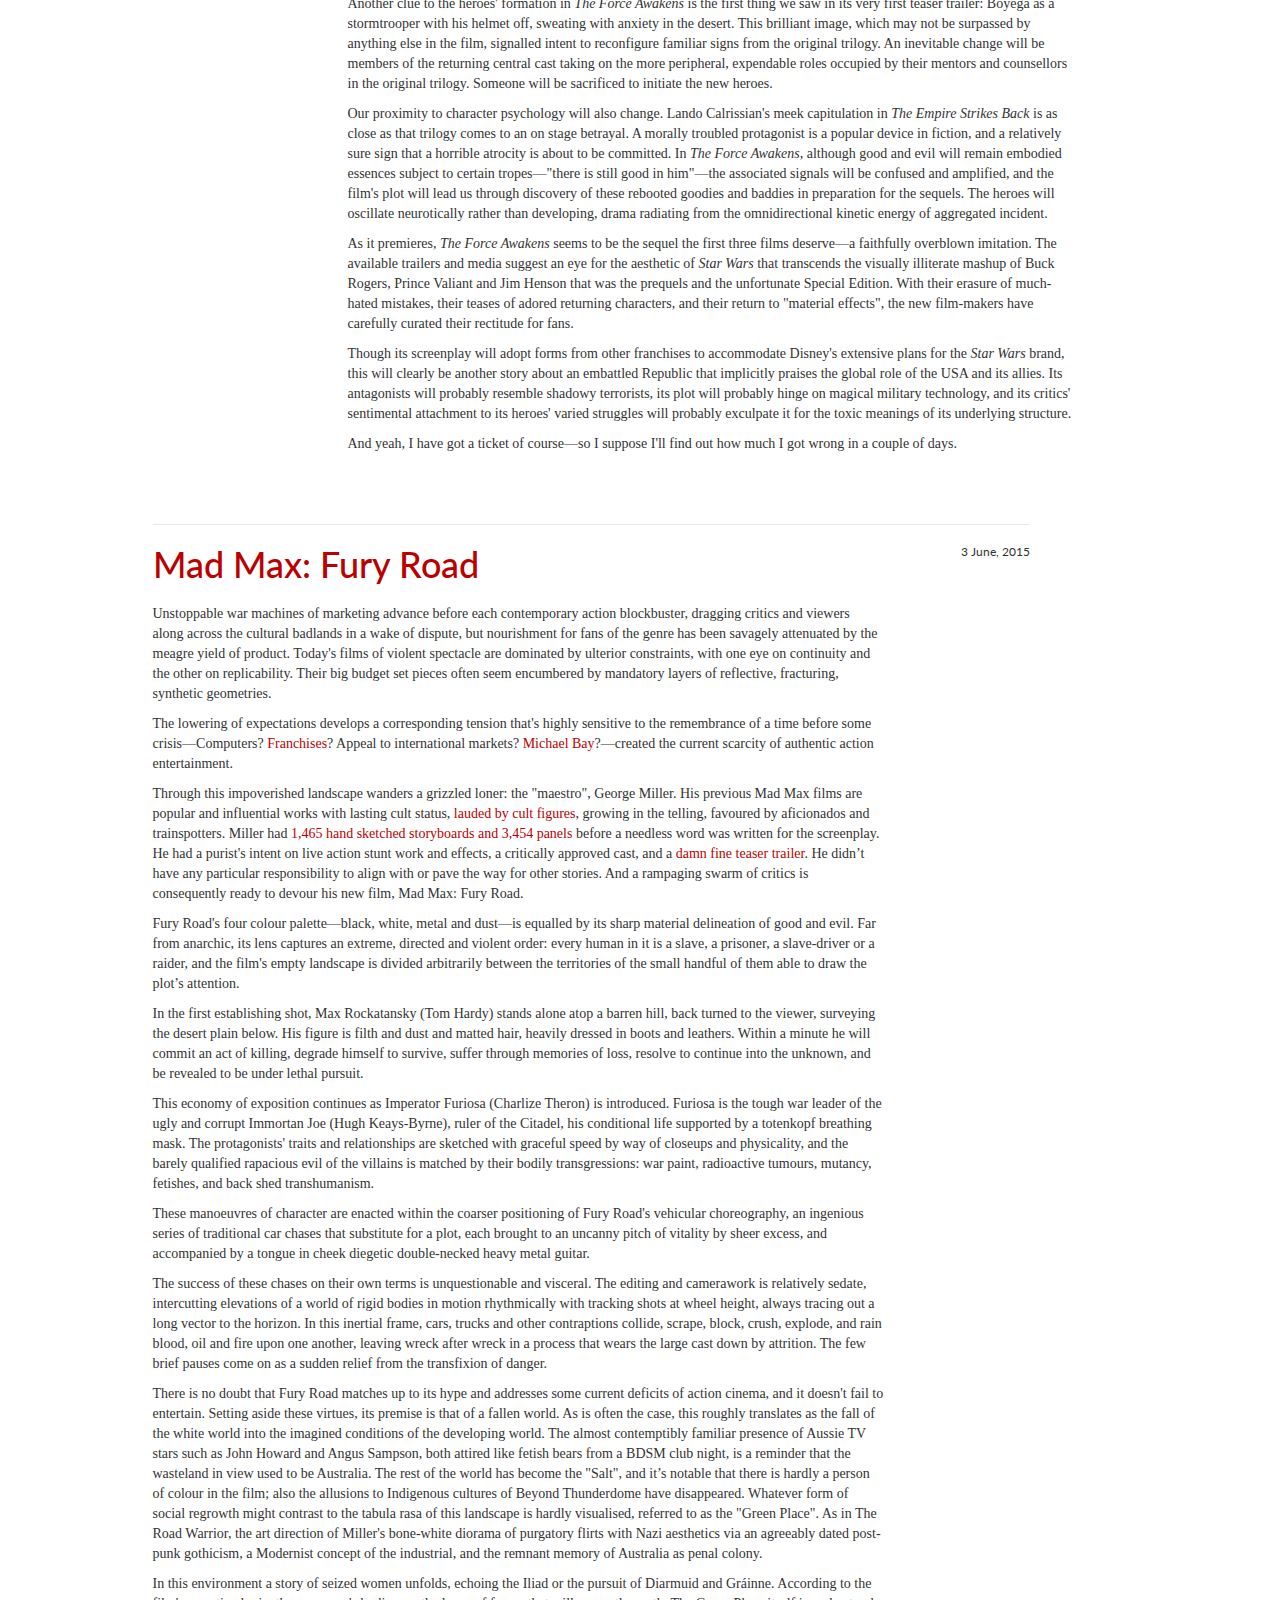
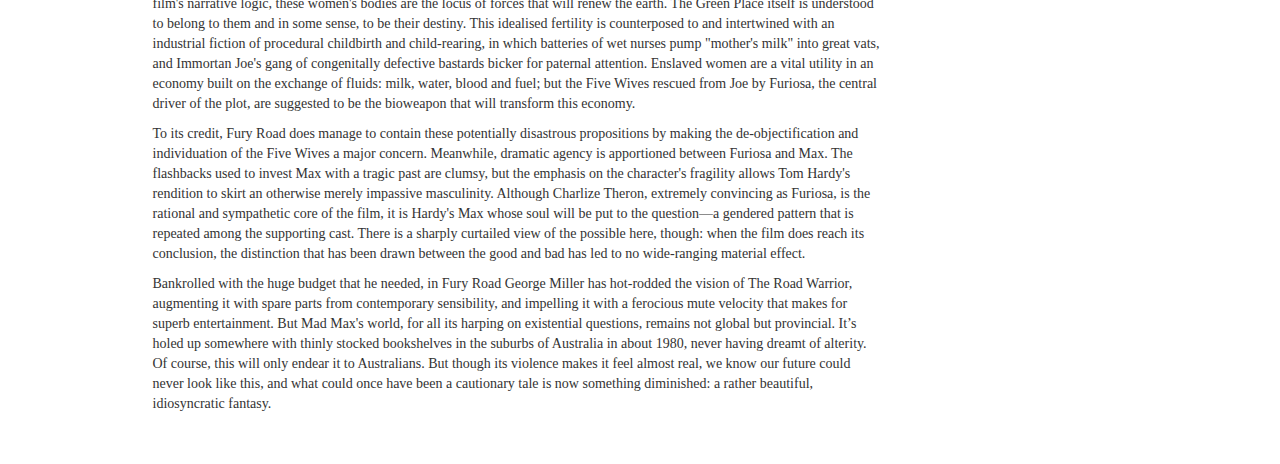
==== commit 3225ed5c: "redrafting" ====
--- a/index.html
+++ b/index.html
@@ -46,7 +46,7 @@
 	  <div class="silkscreen-body"><html><head></head><body><p><em>Spacetime tells matter how to move, and matter tells spacetime how to curve.</em></p><p>The famous distilment of general relativity is a concise metaphor for the mutual flux of ideology and the mass culture produced alongside it. </p><p>Over the next week and a half, <em>The Force Awakens</em> will be released in about eighty countries, and become the first new <em>Star Wars</em> film for a decade. Like the <a href="https://en.wikipedia.org/wiki/Chicxulub_impactor">Chixculub impact</a> that precipitated the extinction of three quarters of the Earth's species, its arrival will have secondary effects ranging from the banal to the debilitating. </p><p>There will be a hail of critical responses feeding back into the hype, formularising the film's qualities, intensifying the imperative to purchase a ticket to join a dialogue of reactions. Is <em>The Force Awakens</em> profound, good fun, controversial, racist, charming, or wonderfully meticulous? As each vector of concerns pushes against the others, the sum will be: see for yourself and tell us what you thought. Whether you love or hate it, you must watch it. </p><p>Studios benefit at the box office when their films release adjacent to drift-piles of crowdsourced criticism. This bundling of critical text with the product has become nearly as significant to film and television promotion as the conventional review and the marketing blitz. New works routinely nod at the talking points they want their critics to take up and virally propagate. What if it were possible to critique <em>The Force Awakens</em> without having seen it—without having actually paid for a ticket?</p><p>Take as a starting point a familiar interpretation of the original <em>Star Wars</em> as a Cold War fantasy. The Galactic Empire stands for a blurry Soviet "totalitarianism", and the Rebel Alliance for the first world. The nuclear anxiety of the Cold War is expressed in the characterisation of the remorseless Empire via the genocidal explosion of the civilian planet of Alderaan.</p>
 <p class="video-wrapper">
 <iframe allowfullscreen="" class="video" frameborder="0" height="315" src="https://www.youtube.com/embed/p0qLzsIhUMk" width="560"></iframe></p>
-<p class="caption">"But we are peaceful! We have no weapons!"</p><p>Later in <em>Return of the Jedi</em>, the Rebel Alliance triumphs against Imperial forces by allying with the friendly indigenous people of Endor, a subplot with unsavoury parallels in United States foreign policy history. By this reading, the text flatters the historical ambitions of the USA and its allies—casting the world's most powerful state as the noble rebel—and naturalises the USA's own empire-building.</p><p>These associations from Empire to Soviet Union, Rebel Alliance to USA, lie between fantasy and ideological fiction, not fiction and reality. An <a href="http://www.weeklystandard.com/article/2540">extended contrary reading of <em>Star Wars</em></a> offers some insight by inverting fictional values and claiming the Empire was actually good. But this is contradictory, as the fictional Empire is clearly very bad—what is really discovered by this interpretation is that the idea of real evil on which the Empire is grounded is absurd. The film-making process has converted artistic, commercial and ideological components into an illusion that incorporates all three. </p><p>Compared to the original <em>Star Wars</em>, <em>The Force Awakens</em> is an encumbered artistic project and a low risk commercial venture. It's a new instalment of the only "cinematic universe" to attempt a chronological narrative over such a long period with a returning cast, and also has to pave the way for at least five more planned Disney <em>Star Wars</em> films. The awfulness of the <em>Star Wars</em> prequel trilogy means that <em>The Force Awakens</em>' subcreative fidelity to the aesthetic and world-building of the original films will be under scrutiny. Due to its global distribution, it has to be palatable to almost any audience, and as its backdrop is a fantasy of world-historical military conflict, it will inevitably trace out some trajectory in the ideological field surrounding actual history. </p><p>If there were a temporal homomorphism between the fictions of history and those of Hollywood, we could extrapolate this sort of experimentation against today's geopolitics and predict the content of <em>The Force Awakens</em>. It would be crude to claim that texts in general follow such a rule, but given the unique constraints in play for this film, is it possible to draft its horoscope? </p><p>The bad guys of <em>Star Wars</em> are already in control of vast weaponry and industry, and motivated by the ceaseless and rational expansion of their dominion. As Vader states to Luke, "[together] we can end this destructive conflict and bring order to the Galaxy." <em>Star Wars</em>' powerful, militarised enemy is consistent with a bipolar model of world affairs in America during the late Cold War. The depiction of the Empire erases intimacy and humanity—we don't see the private lives of the soldiers or stormtroopers of the Empire, or any hint of civilian life under the Empire. </p>
+<p class="caption">"But we are peaceful! We have no weapons!"</p><p>Later in <em>Return of the Jedi</em>, the Rebel Alliance triumphs against Imperial forces by allying with the friendly indigenous people of Endor, a subplot with unsavoury parallels in United States foreign policy history. By this reading, the text flatters the historical ambitions of the USA and its allies—casting the world's most powerful state as the noble rebel—and naturalises the USA's own empire-building.</p><p>These associations from Empire to Soviet Union, Rebel Alliance to USA, lie between fantasy and ideological fiction, not fiction and reality. An <a href="http://www.weeklystandard.com/article/2540">extended contrary reading of <em>Star Wars</em></a> offers some insight by inverting fictional values and claiming the Empire was actually good. But this is contradictory, as the fictional Empire is clearly very bad—what is really discovered by this interpretation is that the particular claim of real evil on which the fictional Empire is grounded is subject to question. The film-making process has converted artistic, commercial and ideological components into an illusion that incorporates all three. </p><p>Compared to the original <em>Star Wars</em>, <em>The Force Awakens</em> is an encumbered artistic project and a low risk commercial venture. It's a new instalment of the only "cinematic universe" to attempt a chronological narrative over such a long period with a returning cast, and also has to pave the way for at least five more planned Disney <em>Star Wars</em> films. The awfulness of the <em>Star Wars</em> prequel trilogy means that <em>The Force Awakens</em>' subcreative fidelity to the aesthetic and world-building of the original films will be under scrutiny. Due to its global distribution, it has to be palatable to almost any audience, and as its backdrop is a fantasy of world-historical military conflict, it will inevitably trace out some trajectory in the ideological field surrounding actual history. </p><p>If there were a temporal homomorphism between the fictions of history and those of Hollywood, we could extrapolate this sort of experimentation against today's geopolitics and predict the content of <em>The Force Awakens</em>. It would be crude to claim that texts in general follow such a rule, but given the unique constraints in play for this film, is it possible to draft its horoscope? </p><p>The bad guys of <em>Star Wars</em> are already in control of vast weaponry and industry, and motivated by the ceaseless and rational expansion of their dominion. As Vader states to Luke, "[together] we can end this destructive conflict and bring order to the Galaxy." <em>Star Wars</em>' powerful, militarised enemy is consistent with a bipolar model of world affairs in America during the late Cold War. The depiction of the Empire erases intimacy and humanity—we don't see the private lives of the soldiers or stormtroopers of the Empire, or any hint of civilian life under the Empire. </p>
 <p class="video-wrapper">
 <iframe allowfullscreen="" class="video" frameborder="0" height="315" src="https://www.youtube.com/embed/iQdDRrcAOjA" width="560"></iframe></p>
 <p class="caption">"All those innocent contractors brought in to do the job were killed"</p><p>By contrast, the grand theme of the present is that of a world brought to a benevolent order by the progressive "international community", but remaining under threat from a phantasmal "clash of civilisations". A warfare of "interventions" continues without cease under this paradigm, but its pretexts vacillate between the material, and the anxiously conjectural: that the enemies will obtain powerful weapons; that motivated by their evil ideas, the enemies will strike within peaceful domestic communities; that the enemies will carry out human rights abuses against their own (or our own) populations. </p><p>To fit this mould, the antagonists of <em>The Force Awakens</em> will be diffuse and sometimes hidden, their motivations irrational and hard to comprehend. They will be under the influence of false, evil ideas—there will be little intelligible basis for their perniciousness other than these bad ideas. Contemporary paranoia will mean one or more characters who should <em>be good</em> turn out to <em>be evil</em>. The antagonists will commit atrocities on a less than genocidal scale, showing their willingness to commit greater atrocities. They will not at first pose an existential threat, but Burke's "inactivity of good men" will allow them (or depending on where the story starts, will have allowed them) to obtain enormous destructive power. </p><p>(A reason the prequel trilogy felt so incoherent reveals itself here. <em>The Phantom Menace</em> appeared during the triumph of Fukuyama's "end of history", following the collapse of the USSR and before 9/11, but dealt with a fictional period chronologically before <em>Star Wars</em>' great bipolar conflict. With the Hollywood imaginary bereft of a recognised antagonist, no wonder <em>The Phantom Menace</em> hinged on inscrutable trade embargoes. It's no joke to hypothesise that the mere reflection of the pompous, pragmatic gravity of military interventions in the Middle East will be weighed as a convincing solemnity in the new films.)</p><p><img _="" alt="The Force Awakens: Kylo Ren" src="/2015/12/15/a-horoscope-for-the-force-awakens/starwars_kylo_ren.jpg" /> </p><p class="caption">The Force Awakens trailer: Kylo Ren</p><p></p><p>The story of <em>The Force Awakens</em> will be one in which the battle lines of a major struggle are drawn after a failure of Republican virtue allows an uprising against the post-Imperial galactic order. Military or weapons technology will play a role in escalating the threat posed into outright war, a military conflict that would backdrop the next two instalments of this trilogy. Or there is a possibility that the story will begin in the middle, once a great conflict has already begun, and instead it will be a lost or secret technology that offers the possibility of ending war. </p><p>There will not be blatant xenophobic caricatures among these predicted enemies. Their appearance will allude aesthetically to Christian, fascist and white supremacist style and iconography, in keeping with the original trilogy, and having learnt the lessons of the prequels' critics. </p><p>Turn to the protagonists. When planning the original trilogy, George Lucas worked with the dubious monomyth of Joseph Campbell's Hero's Journey. Although Campbell's schema has elaborate details, its crux is the organisation of the story around a single hero. Lucas was inspired by the planetary romances of the American pulp magazines of the interwar period and their descendants, whose formulaic approach, oriented to a male reader, was streamlined by the writers' hard deadlines and rates of payment. </p><p>The <a href="https://sfy.ru/?script=star_wars">screenplay of the original <em>Star Wars</em></a> introduces Luke Skywalker as a farmer's son free from artifice: </p>
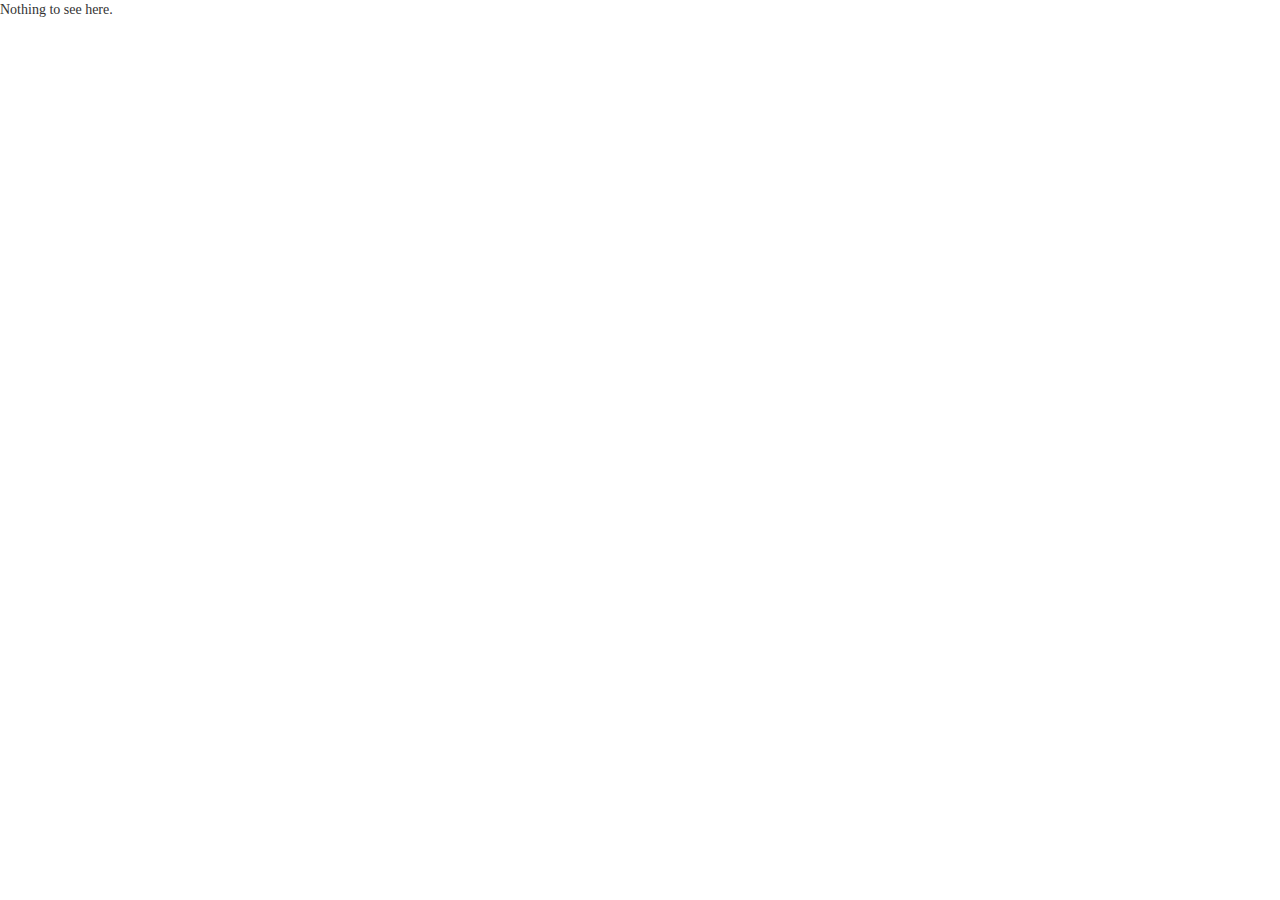
==== commit 9b519c0b: "Update index.html" ====
--- a/index.html
+++ b/index.html
@@ -3,7 +3,7 @@
 <head>
 <meta http-equiv="content-type" content="text/html; charset=utf-8" />
 <meta name="viewport" content="width=device-width, initial-scale=1" />
-<title>tomlynch.io</title>
+<title>attentive.github.io</title>
 <meta name="author" content="Tom Lynch" />
 <link rel="icon" type="image/png" href="/img/blackcircle-malevich-32x32.png" sizes="32x32" />
 <link rel="icon" type="image/png" href="/img/blackcircle-malevich-16x16.png" sizes="16x16" />
@@ -13,83 +13,6 @@
 <link href="/css/tomlynchio.min.css" rel="stylesheet" />
 </head>
 <body>
-<div class="container">
-  <div class="row">
-    <div class="left-bar col-md-2">
-      <nav class="navbar navbar-default nav-stacked">
-	<div class="navbar-header">
-	  <!--<button type="button" class="navbar-toggle" data-toggle="collapse" data-target=".navbar-collapse">
-	    <span class="sr-only">Toggle navigation</span>
-	    <span class="glyphicon glyphicon-list"></span>
-			</button>-->
-	  <h2><a href="/">tomlynch.io</a></h2>
-	</div>
-	<!--<div class="collapse navbar-collapse">
-	  <ul class="nav navbar-nav">
-	    <li><h3><a href="/about">about</a></h3></li>
-	    <li><h3><a href="/">archive</a></h3></li>
-	    <li><h3><a href="/">categories</a></h3></li>
-	    <li><h3><a href="/">tags</a></h3></li>
-	  </ul>
-		</div>-->
-      </nav>
-      <div class="hidden-xs hidden-sm">
-	<script language="javascript" src="http://pinboard.in//widgets/v1/linkroll/?user=attentive&amp;count=50&amp;tag=reading"></script>
-      </div>
-    </div>
-    <div class="silkscreen-post">
-      <div class="col-md-1"></div>
-      <div class="main col-md-9">
-	<div class="body col-md-10">
-	  <h1 class="silkscreen-title"><a href="2015/12/15/a-horoscope-for-the-force-awakens">A Horoscope for The Force Awakens</a></h1>
-	  <h6 class="date silkscreen-published hidden-md hidden-lg">15 December, 2015</h6>
-	  <div class="silkscreen-body"><html><head></head><body><p><em>Spacetime tells matter how to move, and matter tells spacetime how to curve.</em></p><p>The famous distilment of general relativity is a concise metaphor for the mutual flux of ideology and the mass culture produced alongside it. </p><p>Over the next week and a half, <em>The Force Awakens</em> will be released in about eighty countries, and become the first new <em>Star Wars</em> film for a decade. Like the <a href="https://en.wikipedia.org/wiki/Chicxulub_impactor">Chixculub impact</a> that precipitated the extinction of three quarters of the Earth's species, its arrival will have secondary effects ranging from the banal to the debilitating. </p><p>There will be a hail of critical responses feeding back into the hype, formularising the film's qualities, intensifying the imperative to purchase a ticket to join a dialogue of reactions. Is <em>The Force Awakens</em> profound, good fun, controversial, racist, charming, or wonderfully meticulous? As each vector of concerns pushes against the others, the sum will be: see for yourself and tell us what you thought. Whether you love or hate it, you must watch it. </p><p>Studios benefit at the box office when their films release adjacent to drift-piles of crowdsourced criticism. This bundling of critical text with the product has become nearly as significant to film and television promotion as the conventional review and the marketing blitz. New works routinely nod at the talking points they want their critics to take up and virally propagate. What if it were possible to critique <em>The Force Awakens</em> without having seen it—without having actually paid for a ticket?</p><p>Take as a starting point a familiar interpretation of the original <em>Star Wars</em> as a Cold War fantasy. The Galactic Empire stands for a blurry Soviet "totalitarianism", and the Rebel Alliance for the first world. The nuclear anxiety of the Cold War is expressed in the characterisation of the remorseless Empire via the genocidal explosion of the civilian planet of Alderaan.</p>
-<p class="video-wrapper">
-<iframe allowfullscreen="" class="video" frameborder="0" height="315" src="https://www.youtube.com/embed/p0qLzsIhUMk" width="560"></iframe></p>
-<p class="caption">"But we are peaceful! We have no weapons!"</p><p>Later in <em>Return of the Jedi</em>, the Rebel Alliance triumphs against Imperial forces by allying with the friendly indigenous people of Endor, a subplot with unsavoury parallels in United States foreign policy history. By this reading, the text flatters the historical ambitions of the USA and its allies—casting the world's most powerful state as the noble rebel—and naturalises the USA's own empire-building.</p><p>These associations from Empire to Soviet Union, Rebel Alliance to USA, lie between fantasy and ideological fiction, not fiction and reality. An <a href="http://www.weeklystandard.com/article/2540">extended contrary reading of <em>Star Wars</em></a> offers some insight by inverting fictional values and claiming the Empire was actually good. But this is contradictory, as the fictional Empire is clearly very bad—what is really discovered by this interpretation is that the particular claim of real evil on which the fictional Empire is grounded is subject to question. The film-making process has converted artistic, commercial and ideological components into an illusion that incorporates all three. </p><p>Compared to the original <em>Star Wars</em>, <em>The Force Awakens</em> is an encumbered artistic project and a low risk commercial venture. It's a new instalment of the only "cinematic universe" to attempt a chronological narrative over such a long period with a returning cast, and also has to pave the way for at least five more planned Disney <em>Star Wars</em> films. The awfulness of the <em>Star Wars</em> prequel trilogy means that <em>The Force Awakens</em>' subcreative fidelity to the aesthetic and world-building of the original films will be under scrutiny. Due to its global distribution, it has to be palatable to almost any audience, and as its backdrop is a fantasy of world-historical military conflict, it will inevitably trace out some trajectory in the ideological field surrounding actual history. </p><p>If there were a temporal homomorphism between the fictions of history and those of Hollywood, we could extrapolate this sort of experimentation against today's geopolitics and predict the content of <em>The Force Awakens</em>. It would be crude to claim that texts in general follow such a rule, but given the unique constraints in play for this film, is it possible to draft its horoscope? </p><p>The bad guys of <em>Star Wars</em> are already in control of vast weaponry and industry, and motivated by the ceaseless and rational expansion of their dominion. As Vader states to Luke, "[together] we can end this destructive conflict and bring order to the Galaxy." <em>Star Wars</em>' powerful, militarised enemy is consistent with a bipolar model of world affairs in America during the late Cold War. The depiction of the Empire erases intimacy and humanity—we don't see the private lives of the soldiers or stormtroopers of the Empire, or any hint of civilian life under the Empire. </p>
-<p class="video-wrapper">
-<iframe allowfullscreen="" class="video" frameborder="0" height="315" src="https://www.youtube.com/embed/iQdDRrcAOjA" width="560"></iframe></p>
-<p class="caption">"All those innocent contractors brought in to do the job were killed"</p><p>By contrast, the grand theme of the present is that of a world brought to a benevolent order by the progressive "international community", but remaining under threat from a phantasmal "clash of civilisations". A warfare of "interventions" continues without cease under this paradigm, but its pretexts vacillate between the material, and the anxiously conjectural: that the enemies will obtain powerful weapons; that motivated by their evil ideas, the enemies will strike within peaceful domestic communities; that the enemies will carry out human rights abuses against their own (or our own) populations. </p><p>To fit this mould, the antagonists of <em>The Force Awakens</em> will be diffuse and sometimes hidden, their motivations irrational and hard to comprehend. They will be under the influence of false, evil ideas—there will be little intelligible basis for their perniciousness other than these bad ideas. Contemporary paranoia will mean one or more characters who should <em>be good</em> turn out to <em>be evil</em>. The antagonists will commit atrocities on a less than genocidal scale, showing their willingness to commit greater atrocities. They will not at first pose an existential threat, but Burke's "inactivity of good men" will allow them (or depending on where the story starts, will have allowed them) to obtain enormous destructive power. </p><p>(A reason the prequel trilogy felt so incoherent reveals itself here. <em>The Phantom Menace</em> appeared during the triumph of Fukuyama's "end of history", following the collapse of the USSR and before 9/11, but dealt with a fictional period chronologically before <em>Star Wars</em>' great bipolar conflict. With the Hollywood imaginary bereft of a recognised antagonist, no wonder <em>The Phantom Menace</em> hinged on inscrutable trade embargoes. It's no joke to hypothesise that the mere reflection of the pompous, pragmatic gravity of military interventions in the Middle East will be weighed as a convincing solemnity in the new films.)</p><p><img _="" alt="The Force Awakens: Kylo Ren" src="/2015/12/15/a-horoscope-for-the-force-awakens/starwars_kylo_ren.jpg" /> </p><p class="caption">The Force Awakens trailer: Kylo Ren</p><p></p><p>The story of <em>The Force Awakens</em> will be one in which the battle lines of a major struggle are drawn after a failure of Republican virtue allows an uprising against the post-Imperial galactic order. Military or weapons technology will play a role in escalating the threat posed into outright war, a military conflict that would backdrop the next two instalments of this trilogy. Or there is a possibility that the story will begin in the middle, once a great conflict has already begun, and instead it will be a lost or secret technology that offers the possibility of ending war. </p><p>There will not be blatant xenophobic caricatures among these predicted enemies. Their appearance will allude aesthetically to Christian, fascist and white supremacist style and iconography, in keeping with the original trilogy, and having learnt the lessons of the prequels' critics. </p><p>Turn to the protagonists. When planning the original trilogy, George Lucas worked with the dubious monomyth of Joseph Campbell's Hero's Journey. Although Campbell's schema has elaborate details, its crux is the organisation of the story around a single hero. Lucas was inspired by the planetary romances of the American pulp magazines of the interwar period and their descendants, whose formulaic approach, oriented to a male reader, was streamlined by the writers' hard deadlines and rates of payment. </p><p>The <a href="https://sfy.ru/?script=star_wars">screenplay of the original <em>Star Wars</em></a> introduces Luke Skywalker as a farmer's son free from artifice: </p>
-<div class="screenplay">EXTERIOR: TATOOINE -- DESERT WASTELAND -- DAY.
- <br /><br />
-A death-white wasteland stretches from horizon to horizon. The 
-tremendous heat of two huge twin suns settle on a lone figure, 
-Luke Skywalker, a farm boy with heroic aspirations who looks 
-much younger than his eighteen years. His shaggy hair and 
-baggy tunic give him the air of a simple but lovable lad with 
-a prize-winning smile.</div><p><img _="" alt="Luke at Owen and Beru's farm" src="/2015/12/15/a-horoscope-for-the-force-awakens/starwars_luke_tatooine.png" /> </p><p class="caption">Luke Skywalker at Owen and Beru's farm</p><p></p><p>The image conveys many things. The land itself granted importance by the establishing shot, and the claim to land identified by what is recognisably a settler's farm; a man, comfortable in his surroundings and evidently at home, together with the implements of his work; the poeticised evidence of the struggle of his family in solitude against a hostile landscape. It's a highly recognisable motif, evoking a false nostalgia for virtuous settler-colonialism that is the currency of white American culture. Luke's youth and the cut of his clothes hammer home his innocence and charm. Hopeful musical cues sound to say: your hero.</p><p><img _="" alt="Owen and Beru's bodies" src="/2015/12/15/a-horoscope-for-the-force-awakens/starwars_owen_beru.jpg" /></p><p>The massacre of Luke's parents that soon follows is barely mentioned again: their incineration serves to cauterise the wound of Luke's departure from home. As <em>Star Wars</em> unfolds it remains the story of Luke Skywalker, within which his friends, teachers and family are mainly ciphers drawn from Campbell's arcana: Han Solo, a "shapeshifter", Princess Leia, a "goddess", and so on.</p><p>A <a href="http://decider.com/2015/12/11/the-radicalization-of-luke-skywalker-a-jedis-path-to-jihad/">viral article</a> has suggested that Luke's story is one of religious radicalisation under the tuition of Obi-Wan Kenobi, who sets him on the path to become a dangerous fundamentalist. The cleverly alienating analogy of this reading highlights the ideologically driven violence of the Rebel Alliance, but fails to relate what it finds back to the elided violence, welded to global dominion, of the west.</p><p>Now Lucas's cod sword and planet mythology has been superseded by the corporate expertise of JJ Abrams, Hollywood's most polished franchisee. An image from the trailer shows us a ruined Star Destroyer, symbolising the cultural mass of the original trilogy, that has literally crushed the terrain in which a new Hero's Journey of the old sort might germinate. </p><p><img _="" alt="The Force Awakens: a crashed Star Destroyer" src="/2015/12/15/a-horoscope-for-the-force-awakens/starwars_crashed_star_destroyer.jpg" /> </p><p class="caption">The Force Awakens trailer: a crashed star destroyer</p><p></p><p>There will be not be as much room as Luke had in <em>The Force Awakens</em>. The screenplay must make space for each returning cast member, as well as deploying many new characters. Logistically it will resemble Marvel's recent Avengers films, with apportioned screen time, divided action, character intimacy rapidly generated and discarded, and many ensemble and council scenes, as well as at least one obligatory spaceship battle and lightsaber duel. </p><p>The trailer and advance press prominently featuring John Boyega and Daisy Ridley have already given away that there will be more than one protagonist. There will be more than one major plot line to be carried through the three films of the new trilogy. The protean critical affordances of complex regimes of plot and character hold marketing advantages: more to discuss, more traction, more perspectives. This popular <a href="http://mobile.nytimes.com/2015/12/20/movies/in-new-star-wars-daisy-ridley-and-john-boyega-brace-for-galactic-fame.html">New York Times profile</a> on Boyega and Ridley is indicative. Each actor is well prepared for the inevitable question on the significance of their casting: a question that in being perpetually asked, makes being a non-white hero or a "strong female character" perpetually novel. The article's progressive audience is gratified by its negative self-definition relative to the feeble racist critics—"victims of a disease"—of Boyega's casting, creating incentive to buy a ticket. Today's films can both celebrate difference and equality and simultaneously enforce prejudice, while profiting by the discussion either mode generates—but the profit motive is superordinate. </p><p>Another clue to the heroes' formation in <em>The Force Awakens</em> is the first thing we saw in its very first teaser trailer: Boyega as a stormtrooper with his helmet off, sweating with anxiety in the desert. This brilliant image, which may not be surpassed by anything else in the film, signalled intent to reconfigure familiar signs from the original trilogy. An inevitable change will be members of the returning central cast taking on the more peripheral, expendable roles occupied by their mentors and counsellors in the original trilogy. Someone will be sacrificed to initiate the new heroes. </p><p>Our proximity to character psychology will also change. Lando Calrissian's meek capitulation in <em>The Empire Strikes Back</em> is as close as that trilogy comes to an on stage betrayal. A morally troubled protagonist is a popular device in fiction, and a relatively sure sign that a horrible atrocity is about to be committed. In <em>The Force Awakens</em>, although good and evil will remain embodied essences subject to certain tropes—"there is still good in him"—the associated signals will be confused and amplified, and the film's plot will lead us through discovery of these rebooted goodies and baddies in preparation for the sequels. The heroes will oscillate neurotically rather than developing, drama radiating from the omnidirectional kinetic energy of aggregated incident. </p><p>As it premieres, <em>The Force Awakens</em> seems to be the sequel the first three films deserve—a faithfully overblown imitation. The available trailers and media suggest an eye for the aesthetic of <em>Star Wars</em> that transcends the visually illiterate mashup of Buck Rogers, Prince Valiant and Jim Henson that was the prequels and the unfortunate Special Edition. With their erasure of much-hated mistakes, their teases of adored returning characters, and their return to "material effects", the new film-makers have carefully curated their rectitude for fans. </p><p>Though its screenplay will adopt forms from other franchises to accommodate Disney's extensive plans for the <em>Star Wars</em> brand, this will clearly be another story about an embattled Republic that implicitly praises the global role of the USA and its allies. Its antagonists will probably resemble shadowy terrorists, its plot will probably hinge on magical military technology, and its critics' sentimental attachment to its heroes' varied struggles will probably exculpate it for the toxic meanings of its underlying structure. </p><p>And yeah, I have got a ticket of course—so I suppose I'll find out how much I got wrong in a couple of days.</p></body></html></div>
-	</div>
-	<div class="right-bar col-md-2 hidden-xs hidden-sm">
-	  <h6 class="date silkscreen-published">15 December, 2015</h6>      
-	</div>
-      </div>
-    </div><div class="silkscreen-post">
-      <div class="col-md-1"></div>
-      <div class="main col-md-9">
-	<div class="body col-md-10">
-	  <h1 class="silkscreen-title"><a href="2015/6/3/mad-max-fury-road">Mad Max: Fury Road</a></h1>
-	  <h6 class="date silkscreen-published hidden-md hidden-lg">3 June, 2015</h6>
-	  <div class="silkscreen-body"><html><head></head><body><p>Unstoppable war machines of marketing advance before each contemporary action blockbuster, dragging critics and viewers along across the cultural badlands in a wake of dispute, but nourishment for fans of the genre has been savagely attenuated by the meagre yield of product. Today's films of violent spectacle are dominated by ulterior constraints, with one eye on continuity and the other on replicability. Their big budget set pieces often seem encumbered by mandatory layers of reflective, fracturing, synthetic geometries.</p><p>The lowering of expectations develops a corresponding tension that's highly sensitive to the remembrance of a time before some crisis—Computers? <a href="http://marvel.com/avengers">Franchises</a>? Appeal to international markets? <a href="https://www.youtube.com/watch?v=2THVvshvq0Q">Michael Bay</a>?—created the current scarcity of authentic action entertainment.</p><p>Through this impoverished landscape wanders a grizzled loner: the "maestro", George Miller. His previous Mad Max films are popular and influential works with lasting cult status, <a href="http://www.ballardian.com/mad-max-punks-sistine-chapel-a-ballardian-primer">lauded by cult figures</a>, growing in the telling, favoured by aficionados and trainspotters. Miller had <a href="http://www.wired.com/2015/05/mad-max-fury-road/">1,465 hand sketched storyboards and 3,454 panels</a> before a needless word was written for the screenplay. He had a purist's intent on live action stunt work and effects, a critically approved cast, and a <a href="https://www.youtube.com/watch?v=hEJnMQG9ev8">damn fine teaser trailer</a>. He didn’t have any particular responsibility to align with or pave the way for other stories. And a rampaging swarm of critics is consequently ready to devour his new film, Mad Max: Fury Road.</p><p>Fury Road's four colour palette—black, white, metal and dust—is equalled by its sharp material delineation of good and evil. Far from anarchic, its lens captures an extreme, directed and violent order: every human in it is a slave, a prisoner, a slave-driver or a raider, and the film's empty landscape is divided arbitrarily between the territories of the small handful of them able to draw the plot’s attention.</p><p>In the first establishing shot, Max Rockatansky (Tom Hardy) stands alone atop a barren hill, back turned to the viewer, surveying the desert plain below. His figure is filth and dust and matted hair, heavily dressed in boots and leathers. Within a minute he will commit an act of killing, degrade himself to survive, suffer through memories of loss, resolve to continue into the unknown, and be revealed to be under lethal pursuit.</p><p>This economy of exposition continues as Imperator Furiosa (Charlize Theron) is introduced. Furiosa is the tough war leader of the ugly and corrupt Immortan Joe (Hugh Keays-Byrne), ruler of the Citadel, his conditional life supported by a totenkopf breathing mask. The protagonists' traits and relationships are sketched with graceful speed by way of closeups and physicality, and the barely qualified rapacious evil of the villains is matched by their bodily transgressions: war paint, radioactive tumours, mutancy, fetishes, and back shed transhumanism. </p><p>These manoeuvres of character are enacted within the coarser positioning of Fury Road's vehicular choreography, an ingenious series of traditional car chases that substitute for a plot, each brought to an uncanny pitch of vitality by sheer excess, and accompanied by a tongue in cheek diegetic double-necked heavy metal guitar.</p><p>The success of these chases on their own terms is unquestionable and visceral. The editing and camerawork is relatively sedate, intercutting elevations of a world of rigid bodies in motion rhythmically with tracking shots at wheel height, always tracing out a long vector to the horizon. In this inertial frame, cars, trucks and other contraptions collide, scrape, block, crush, explode, and rain blood, oil and fire upon one another, leaving wreck after wreck in a process that wears the large cast down by attrition. The few brief pauses come on as a sudden relief from the transfixion of danger.</p><p>There is no doubt that Fury Road matches up to its hype and addresses some current deficits of action cinema, and it doesn't fail to entertain. Setting aside these virtues, its premise is that of a fallen world. As is often the case, this roughly translates as the fall of the white world into the imagined conditions of the developing world. The almost contemptibly familiar presence of Aussie TV stars such as John Howard and Angus Sampson, both attired like fetish bears from a BDSM club night, is a reminder that the wasteland in view used to be Australia. The rest of the world has become the "Salt", and it’s notable that there is hardly a person of colour in the film; also the allusions to Indigenous cultures of Beyond Thunderdome have disappeared. Whatever form of social regrowth might contrast to the tabula rasa of this landscape is hardly visualised, referred to as the "Green Place". As in The Road Warrior, the art direction of Miller's bone-white diorama of purgatory flirts with Nazi aesthetics via an agreeably dated post-punk gothicism, a Modernist concept of the industrial, and the remnant memory of Australia as penal colony.</p><p>In this environment a story of seized women unfolds, echoing the Iliad or the pursuit of Diarmuid and Gráinne. According to the film's narrative logic, these women's bodies are the locus of forces that will renew the earth. The Green Place itself is understood to belong to them and in some sense, to be their destiny. This idealised fertility is counterposed to and intertwined with an industrial fiction of procedural childbirth and child-rearing, in which batteries of wet nurses pump "mother's milk" into great vats, and Immortan Joe's gang of congenitally defective bastards bicker for paternal attention. Enslaved women are a vital utility in an economy built on the exchange of fluids: milk, water, blood and fuel; but the Five Wives rescued from Joe by Furiosa, the central driver of the plot, are suggested to be the bioweapon that will transform this economy.</p><p>To its credit, Fury Road does manage to contain these potentially disastrous propositions by making the de-objectification and individuation of the Five Wives a major concern. Meanwhile, dramatic agency is apportioned between Furiosa and Max. The flashbacks used to invest Max with a tragic past are clumsy, but the emphasis on the character's fragility allows Tom Hardy's rendition to skirt an otherwise merely impassive masculinity. Although Charlize Theron, extremely convincing as Furiosa, is the rational and sympathetic core of the film, it is Hardy's Max whose soul will be put to the question—a gendered pattern that is repeated among the supporting cast. There is a sharply curtailed view of the possible here, though: when the film does reach its conclusion, the distinction that has been drawn between the good and bad has led to no wide-ranging material effect.</p><p>Bankrolled with the huge budget that he needed, in Fury Road George Miller has hot-rodded the vision of The Road Warrior, augmenting it with spare parts from contemporary sensibility, and impelling it with a ferocious mute velocity that makes for superb entertainment. But Mad Max's world, for all its harping on existential questions, remains not global but provincial. It’s holed up somewhere with thinly stocked bookshelves in the suburbs of Australia in about 1980, never having dreamt of alterity. Of course, this will only endear it to Australians. But though its violence makes it feel almost real, we know our future could never look like this, and what could once have been a cautionary tale is now something diminished: a rather beautiful, idiosyncratic fantasy.</p></body></html></div>
-	</div>
-	<div class="right-bar col-md-2 hidden-xs hidden-sm">
-	  <h6 class="date silkscreen-published">3 June, 2015</h6>      
-	</div>
-      </div>
-    </div>
-  </div>
-</div>
-<script type="text/x-mathjax-config">
-MathJax.Hub.Config({
-	    tex2jax: {
-	      inlineMath: [ ['$','$'], ["\\(","\\)"] ],
-	      processEscapes: true
-	    }
-	  });
-</script>
-<script type="text/javascript" src="//cdn.mathjax.org/mathjax/latest/MathJax.js?config=TeX-AMS_HTML-full"></script>
-<script src="/js/jquery-2.1.1.min.js"></script>
-<script src="/js/bootstrap.min.js"></script>
-</body>
-
-
-</html>+	Nothing to see here. 
+	</body>
+</html>
